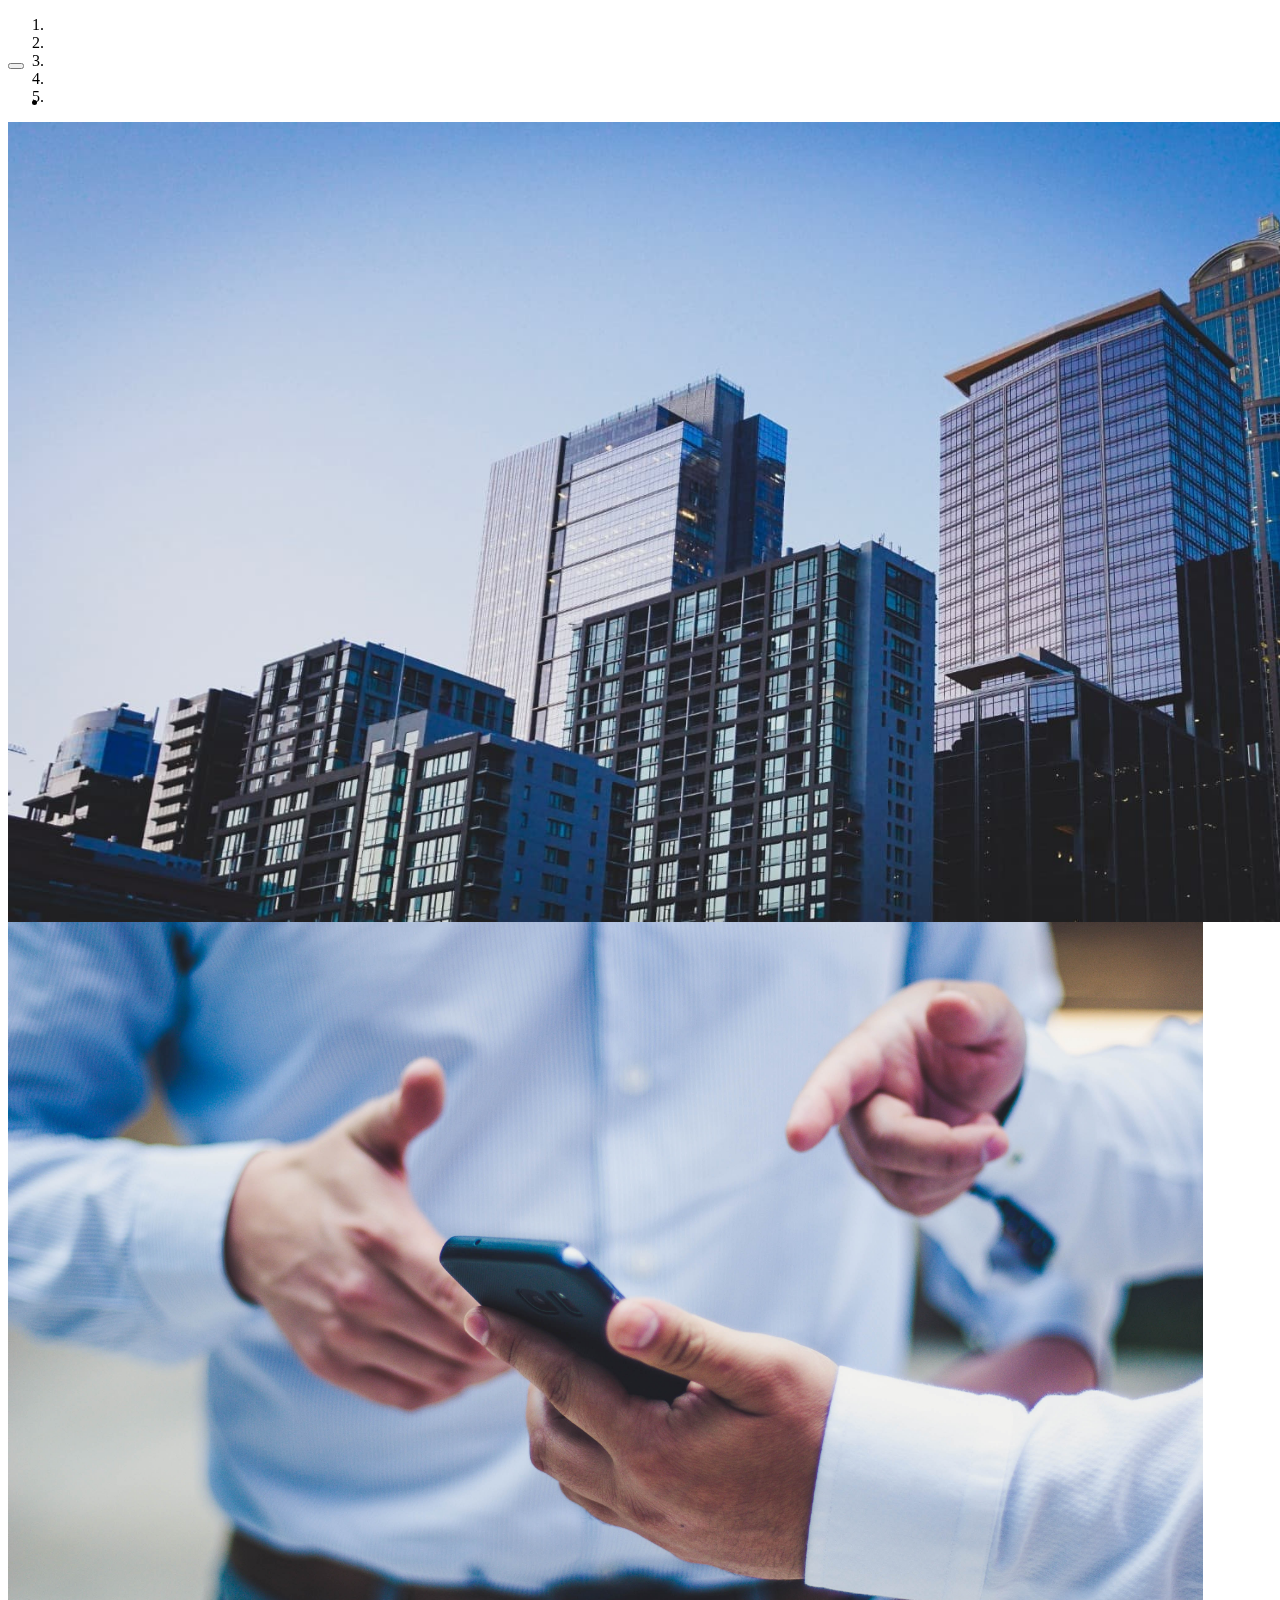
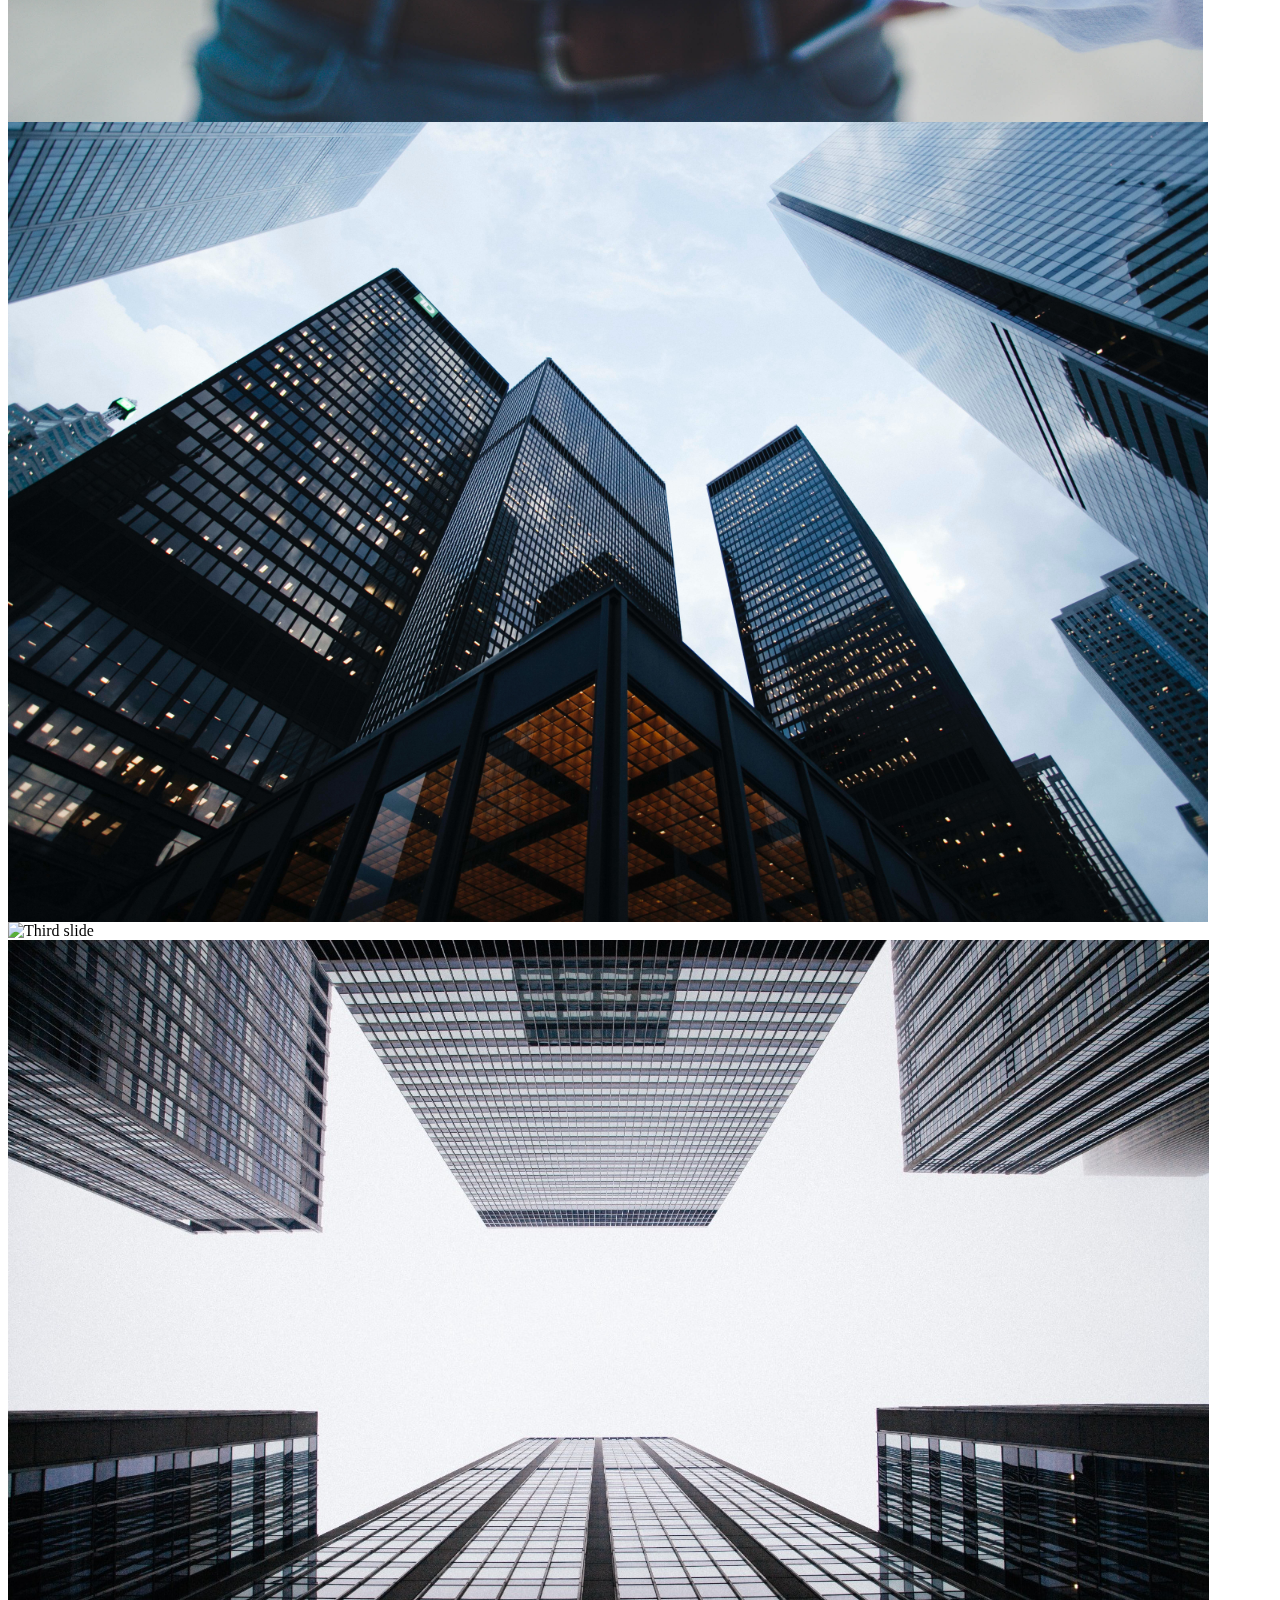
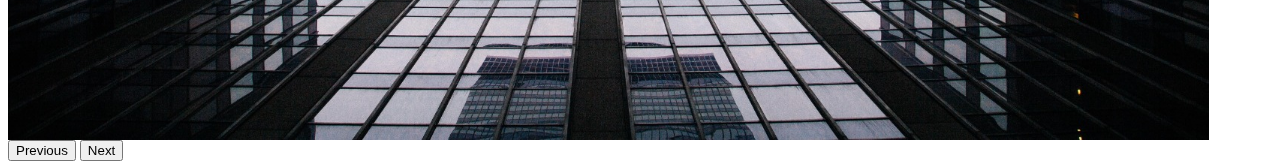
==== index.html @ b975d0b3 "go" ====
<html lang="en">
    <head>
        <meta charset="UTF-8">
        <title>Home</title>
        <!-- Bootstrap CSS-->
        <link href="https://cdn.jsdelivr.net/npm/bootstrap@5.1.3/dist/css/bootstrap.min.css" rel="stylesheet"
                integrity="sha384-1BmE4kWBq78iYhFldvKuhfTAU6auU8tT94WrHftjDbrCEXSU1oBoqyl2QvZ6jIW3" crossorigin="anonymous">
        <!-- Js-->
        <script type="module"  src=""></script>
        <!--SCSS -->
        <link rel="stylesheet" type="text/css" href="style.css"/>
    </head>
    <body>
        <nav class="navbar navbar-expand-xl mainNavbar">
          <button class="navbar-toggler navbar-dark" type="button" data-bs-toggle="collapse"
                  data-bs-target="#main-navigation" aria-controls="navbarToggleExternalContent"
                  aria-expanded="false" aria-label="Toggle navigation">
              <span class="navbar-toggler-icon"></span>
          </button>
          <div class="collapse navbar-collapse" id="main-navigation">
              <ul class="navbar-nav">
                <li class="nav-item">
                    <a class="nav-link" href="index.html">Accueil</a>
                </li>
                <li class="nav-item">
                    <a class="nav-link" href="team.html">À propos</a>
                </li>
                <li>
                    <a class="navbar-brand">
                        <img src="logo.png"/>
                    </a>
                </li>
                <li class="nav-item">
                    <a class="nav-link" href="immeuble.html">Nos services</a>
                </li>
                <!--<li class="nav-item">
                    <a class="nav-link" href="commerce.html">Commerces</a>
                </li>-->

                <li class="nav-item">
                    <a class="nav-link" href="contact.html">Nous joindre</a>
                </li>
              </ul>
          </div>
        </nav>

        <div id="Home-Carousel" class="carousel slide" data-bs-ride="carousel"  data-bs-touch="true">
            <h1 class="title">
                Gestion Immobilière<br> Eden
            </h1>
            <ol class="carousel-indicators">
                <li  data-bs-target="#Home-Carousel" data-bs-slide-to="0" class="active" aria-current="true" aria-label="Slide 1"></li>
                <li  data-bs-target="#Home-Carousel" data-bs-slide-to="1" aria-label="Slide 2" ></li>
                <li  data-bs-target="#Home-Carousel" data-bs-slide-to="2" aria-label="Slide 3"></li>
                <li  data-bs-target="#Home-Carousel" data-bs-slide-to="3" aria-label="Slide 4" ></li>
                <li  data-bs-target="#Home-Carousel" data-bs-slide-to="4" aria-label="Slide 5" ></li>
            </ol>
            <div class="carousel-inner">
                <div class="carousel-item active">
                    <img class="d-block w-100 slide_img" src="slide_1.jpg"  alt="Second slide">
                    <div class="carousel-caption">
                        <h5>Gestion Immobilière<br> Eden </h5>
                    </div>
                </div>
                <div class="carousel-item">
                    <img class="d-block w-100 slide_img" src="slide_2.jpg"  alt="Second slide">
                </div>
                <div class="carousel-item">
                    <img class="d-block w-100 slide_img" src="slide_3.jpg"  alt="Third slide">
                </div>
                <div class="carousel-item">
                    <img class="d-block w-100 slide_img" src="slide_4.jpg"  alt="Third slide">
                </div>
                <div class="carousel-item">
                    <img class="d-block w-100 slide_img" src="slide_5.jpeg"  alt="Third slide">
                </div>
            </div>
            <button class="carousel-control-prev" type="button" data-bs-target="#Home-Carousel" data-bs-slide="prev" data-mdb-ripple-color="gold">
                <span class="carousel-control-prev-icon" aria-hidden="true"></span>
                <span class="visually-hidden">Previous</span>
            </button>
            <button class="carousel-control-next " type="button" data-bs-target="#Home-Carousel" data-bs-slide="next" data-mdb-ripple-color="gold">
                <span class="carousel-control-next-icon" aria-hidden="true"></span>
                <span class="visually-hidden">Next</span>
            </button>
        </div>

        <div class="Description">
            <h1 class="header_description">Présentation</h1>
            <p1 class="Description_text">
                We are a team established in Montreal, Canada. The founding
                members are Amed, Shugufa and Jamal. Our goal
                is to deliver the funniest content and provide for you stylish merch
            </p1>
        </div>

        <div class="Latest_Merch">
                <h1 class="Latest_Merch_title">Nos derniers exploits</h1>
                <ul class="Latest_Merch_list">
                    <li class="Latest_Merch_container">
                        <img src="slide_1.jpg"/>
                        <p1 class="Latest_Merch_name">100 immeubles résidentielles<br></p1>
                        <p2 class="Latest_Merch_description">
                            On fait la gestion de plus d'une centaine d'immeubles
                        </p2>
                        <div class="Buy_now_container">
                            <a class="Buy_now" href="Merch.html">NOS RÉSIDENCES</a>
                        </div>
                    </li>
                    <li class="Latest_Merch_container">
                        <img src="slide_2.jpg"/>
                        <p1 class="Latest_Merch_name">Exploit 2<br></p1>
                        <p2 class="Latest_Merch_description">
                            Description
                        </p2>
                        <div class="Buy_now_container">
                            <a class="Buy_now" href="Merch.html">VOIR</a>
                        </div>
                    </li>
                    <li class="Latest_Merch_container">
                        <img src="slide_3.jpg"/>
                        <p1 class="Latest_Merch_name">Exploit 3<br></p1>
                        <p2 class="Latest_Merch_description">
                            Description<br>
                        </p2>
                        <div class="Buy_now_container">
                            <a class="Buy_now" href="Merch.html">NOS COMMERCES</a>
                        </div>
                    </li>
                </ul>
                <div class="See_more_container">
                    <a class="See_more" href="team.html">EN SAVOIR PLUS</a>
                </div>
        </div>



        <!--Scripts-->
        <!-- Ionic-Icons-->
        <script type="module" src="https://unpkg.com/ionicons@5.5.2/dist/ionicons/ionicons.esm.js"></script>
        <script nomodule src="https://unpkg.com/ionicons@5.5.2/dist/ionicons/ionicons.js"></script>
        <!-- JavaScript Bundle with Popper -->
        <script src="https://cdn.jsdelivr.net/npm/@popperjs/core@2.10.2/dist/umd/popper.min.js"
                integrity="sha384-7+zCNj/IqJ95wo16oMtfsKbZ9ccEh31eOz1HGyDuCQ6wgnyJNSYdrPa03rtR1zdB" crossorigin="anonymous"></script>
        <script src="https://cdn.jsdelivr.net/npm/bootstrap@5.1.3/dist/js/bootstrap.min.js"
                integrity="sha384-QJHtvGhmr9XOIpI6YVutG+2QOK9T+ZnN4kzFN1RtK3zEFEIsxhlmWl5/YESvpZ13" crossorigin="anonymous"></script>
        <script type="module"  src="Scroll.js"></script>
    </body>
</html>
---- style.css ----
body{
    background: white;
}



.mainNavbar{
    z-index: 9;
    margin-top: 5%;
    animation: fade 4s forwards;
}


.navbar-brand{
    padding-right: 2%;
    margin-left: 10%;
}



.navbar-brand img{
    height: 150px;
}

.mainNavbar a{
    color:white;
    font-size: 25px;
}

.navbar-nav > li{
  padding-left:20px;
  padding-right:20px;
  border-right: 1px solid white;
}

.navbar-nav{
    width: 100%;
}

.navbar-nav li{
    width:20% ;
    text-align: center;
}

.navbar-nav li:nth-child(3){
    width: 40%;
    border-right: 0;
}

.navbar-nav li:nth-child(1){
    height: 50px;
}

.navbar-nav li:nth-child(2){
    height: 50px;
}

.navbar-nav li:nth-child(4){
    height: 50px;
    border-left: 1px solid white;
}

.navbar-nav li:nth-child(5){
    height: 50px;
}




.sticky{
    position: sticky;
    /*background-image: linear-gradient(to bottom, orange,goldenrod);*/
    background-color: skyblue;
    top: 0;
    margin-top: 0;
    /*border-radius: 0 0 100px 100px;*/
    border-bottom: 2px solid grey;
}
.sticky a{
    color: white;
}

.sticky img{
    height: 80px;
}



/** carousel**/

#Home-Carousel{
  width:100%;
  top: 0;
  position: absolute;
}

.carousel-item img{
    max-height: 800px;
}
.carousel-caption h5{
    display: none;
    margin-bottom: 15%;
    color: white;
    font-size: 7vw;
    font-family:Palatino ;
}


.carousel-item{
    z-index: -2;
}


.title{
    color: white;
    font-size: 8vw;
    margin-left: 15%;
    top: 45%;
    font-family:Palatino ;
    z-index: -1;
    position: fixed;
    text-align: center;
}

.header_description {
    display: none;
    font-size: 50px;
    animation: 4s fade forwards;
    color: goldenrod;
}

@media screen and (max-width: 1000px) {
    .title{
        display: none;
    }
    .header_description{
        display: block;
    }
    .Latest_Merch{
    }
    .Description{
        padding-left: 5%;
        padding-right: 5%;
    }

    .carousel-caption h5{
        display: block;
    }


}

@keyframes titleAnimate {
    0%{
        font-size: 1px;
    }

    50% {
        font-size: 100px;
    }
    100% {
        font-size: 50px;
    }
}

.Description{
    color: black;
    background: rgba(255, 255, 255, 0);
    border-radius: 16px;
    box-shadow: 0 4px 30px rgba(0, 0, 0, 0.1);
    /**backdrop-filter: blur(1.5px);**/
    -webkit-backdrop-filter: blur(6.5px);
    /**border-right: 2px solid goldenrod;
    border-left: 2px solid goldenrod;
    border-bottom: 2px solid goldenrod;**/
    padding-left: 10%;
    padding-right: 10%;
    z-index: -9;
    text-align: center;
    font-size: 25px;
    margin-top: 72%;
    margin-left: 10%;
    margin-right: 10%;
}

@keyframes get_bigger {
    0%{
        font-size: 0px;
    }
    100%{
        font-size: 25px;
    }

}

.get_bigger{
    animation: get_bigger 2s forwards;
}

@keyframes MainTitle  {
    0%{
        color: black;
    }
    50%{
        opacity: 0;
    }

    100%{
        color: goldenrod;
        opacity: 1;
    }

}

.MainTitle{
    animation: MainTitle 2s forwards;
    position: absolute;
    top:110%;
}





.Latest_Merch{
    margin-top: 20%;
}

.Latest_Merch_title{
    font-size: 4vw;
    overflow: hidden; /* Ensures the content is not revealed until the animation */
    white-space: nowrap; /* Keeps the content on a single line */
    color: rgb(23, 39, 62);
    margin-left: 2%;
    border-right: .15em solid rgb(23, 39, 62);
    /*animation:
    typing 3.5s steps(40,end),
    blink-caret .75s step-end infinite;*/
    /*background-color: blue;*/
    width: max-content;
}

.typing{
    animation:
    typing 3.5s steps(50,end),
    blink-caret .75s step-end infinite;
}

@keyframes typing {
  from { width: 0 }
  to { width: 40% }
}

/* The typewriter cursor effect */
@keyframes blink-caret {
  from, to { border-color: transparent }
  50% { border-color: rgb(23, 39, 62); }
}

.Latest_Merch_list{
    list-style-type: none;
    margin-top: 5%;
    display: flex;
    padding-right: 5%;
    margin-left: 2%;
}

.Latest_Merch_container{
    text-align: center;
    width: 30%;
    margin-left: 5%;
    color: black;
    padding-top: 1%;
    background: rgba( 248, 248, 248, 0.05 );
    box-shadow: 0 4px 30px rgba(0, 0, 0, 0.1);
    backdrop-filter: blur( 0px );
    -webkit-backdrop-filter: blur( 0px );
    border-radius: 10px;
    border: 1px solid rgba( 255, 255, 255, 0.18 );
    transform: translateX(-400%);
}

.Latest_Merch_container_animate{
    animation: Latest_Merch_from_left 4s forwards;
}

.Latest_Merch_list li:nth-child(1){
    animation-delay: 4s;
}
.Latest_Merch_list li:nth-child(2){
    animation-delay: 2s;
}

@keyframes Latest_Merch_from_left {
    0%{
        transform: translateX(-400%);
    }
    100%{
        transform: translateX(0);
    }

}

.Latest_Merch_container img{
    height: 250px;
    width: 200px;
    display: block;
    margin: 0 auto;
    mix-blend-mode: multiply;
    padding-bottom: 2%;
}

.See_more_container{
    margin-top: 5%;
    padding-bottom: 5%;/*to remove*/
}


.See_more{
    margin-left: 40%;
    font-size: 30px;
    text-decoration: none;
    background-color: white;
    color: goldenrod;
    border: solid 2px goldenrod;
    padding-top: 1%;
    padding-bottom: 1%;
    padding-right: 2%;
    padding-left: 2%;
    border-radius: 30px;
}


.See_more:hover{
    background-color: goldenrod;
    color: black;
}

.Latest_Merch_name{
    padding-bottom: 5%;
    font-size: 24px;
    color: goldenrod;
}

.Buy_now_container{
    margin-top: 2%;
    padding-bottom: 5%;
}


.Buy_now{
    text-decoration: none;
    background-color: white;
    color: goldenrod;
    border: solid 2px goldenrod;
    padding-top: 1%;
    padding-bottom: 1%;
    padding-right: 2%;
    padding-left: 2%;
    border-radius: 30px;
}


.Buy_now:hover{
    background-color: goldenrod;
    color: black;
}








/**Contact**/

.contact_background{
    background-image: url("contact_us.png");
    height: 600px;
    background-size:100% 100%;
}


#contact_title{
    /*font-size: 60px;*/
    font-size: 4vw;
    color: white;
    text-align: center;
    margin-top: 7.5%;
    animation: linear 4s Contact_title_animate;
}

.contact_info{
    padding-left: 10%;
    padding-top: 2%;
    display: flex;
    background-color: white;

}

.contact_info h1{
    font-size: 35px;
}

#infos_left{
    float: left;
}


.Email_Form{
}

#General_info{
    margin-top: 5%;

}

#General_info th{
    font-size: 12px;
}
#schedule{
    border-collapse: separate;
}

#schedule caption{
    font-size: 30px;
    caption-side: top;
    color: black;
}


#infos_right{
    margin-left: 5%;
    animation: forwards 3s fade;
}

#google_map{
}

.Email_Form label input{
    width: 450px;
}

#contact_button{
    background-color: deepskyblue;
    color: white;
    border: none;
    padding: 5px;
    width: 200px;
}

#contact_button:hover{
    background-color: skyblue;
    color: black;
    border:solid 1px blue
}

#l1{
    animation: 1s linear comeFromLeft;
}

#l2{
    animation: 1.5s linear comeFromLeft;
}

#l3{
    animation: 2s linear comeFromLeft;
}

#l4{
    animation: 2.5s linear comeFromLeft;
}

#l5{
    animation: 3s linear comeFromLeft;
}



@media screen and (max-width: 1300px){
    .contact_info{
        display: block;
        padding-left: 5%;
    }

    .contact_background{
        height: 400px;
    }
    #contact_title{
        /*font-size: 40px;*/
    }
    #infos_right{
        margin-left: 0;
    }

    #infos_left{
        padding-right: 2%;
    }

    #google_map{
        width:450px;
    }
}

/**A propos**/

.team_background{
    background-image: url("team_pic.png");
    height: 600px;
    background-size:100% 100%;
    position: absolute;
    top: 0;
    width: 100%;
}

#team_title{
    font-size: 60px;
    color: white;
    text-align: center;
    margin-top: 20%;
}


.team_main_nav a{
    color: black;
}

.team_main_nav li{
    border-right: 1px solid black;
}

#about_nav{
    width: 100%;
    margin-top: 32%;
}

#team_side_nav{
    list-style-type: none;
    display: flex;
    padding-left: 0;
    margin-left: 15%;
}

#team_side_nav li{
    font-size: 25px;
    text-align: center;
    border-bottom: 1px solid grey ;
    padding-left: 5%;
    padding-right: 5%;
    padding-bottom: 2%;
    cursor: pointer;

}

#team_side_nav li:first-child{
    margin-left: 0;
}



#team_side_nav li:hover{
    border-bottom: goldenrod 1px solid;
    color: goldenrod;
}

#about_content{
    padding-left: 20%;
    padding-right: 10%;
    margin-top: 5%;
    font-size: 25px;
}

#about_content h1{
    font-size: 45px;
    padding-bottom: 2%;
    color: rgb(23, 39, 62);
}

#Mission{
    padding-bottom: 5%;
}

#Objectifs {
    padding-bottom: 5%;
}

#Exploits{
    padding-bottom: 5%;
}

#Member_list {
    display: flex;
    list-style-type: none;
    padding-left: 0;
}

#Member_list li {
    margin-left: 5%;
    text-align: center;
    opacity: 0;
}

#Member_list li img {
    height: 400px;
    width: 250px;
    display: block;
    margin: 0 auto;
}

#Member_list li p1 {
    color: black;
    font-size: 20px;
}

#Member_list li:first-child {
    /*animation: fade forwards 4s;*/
    /*animation-delay: 1s;*/
}

#Member_list li:nth-child(2) {
    /*animation: fade forwards 4s;*/
    animation-delay: 1s;
}

#Member_list li:nth-child(3) {
    /*animation: fade forwards 4s;*/
    animation-delay: 2s;
}


#Member_title {
    text-align: center;
    color: goldenrod;
    padding-bottom: 5%;
    font-size: 5vw;
}

@media screen and (max-width: 1000px) {
    .team_background{
        height: 400px;
    }
    #about_nav{
        margin-top: 40%;
    }

    #team_side_nav{
        margin-left: 2%;
    }

    #about_content{
        padding-left: 2%;
    }

    #Member_list {
        display: grid;
        margin-left: 0;
    }
    #Member_list li {
        text-align: center;
        margin-left: 0;
        padding-bottom: 5%;
        padding-right: 10%;
    }
    #Member_list li:first-child {
        grid-row: 1;
    }
    #Member_list li:nth-child(2) {
        grid-row: 1;
    }
    #Member_list li:nth-child(3) {
        grid-row: 1;
    }
    #Member_list li img {
        width: 250px;
        height: 400px;
    }
}

/*#Member_list li:first-child img:hover {
  box-shadow: blue 0px 0px 22px 4px;
}

#Member_list li:nth-child(2) img:hover {
    box-shadow: goldenrod 0px 0px 22px 4px;
}

#Member_list li:nth-child(3) img:hover {
  box-shadow: red 0px 0px 22px 4px;
}*/


/**Animation**/

@keyframes comeFromLeft {
      0% {
      transform: translate(-100%);   }
      100% {
        transform: translate(0);   }
}

@keyframes fade{
    0%{
        opacity: 0;
    }
    100%{
        opacity: 100%;
    }
}

.fade{
    animation: fade forwards 4s;
}

@keyframes Contact_title_animate {
    0%{
        font-size: 30vw;
    }
    100%{
        font-size: 4vw;
    }

}
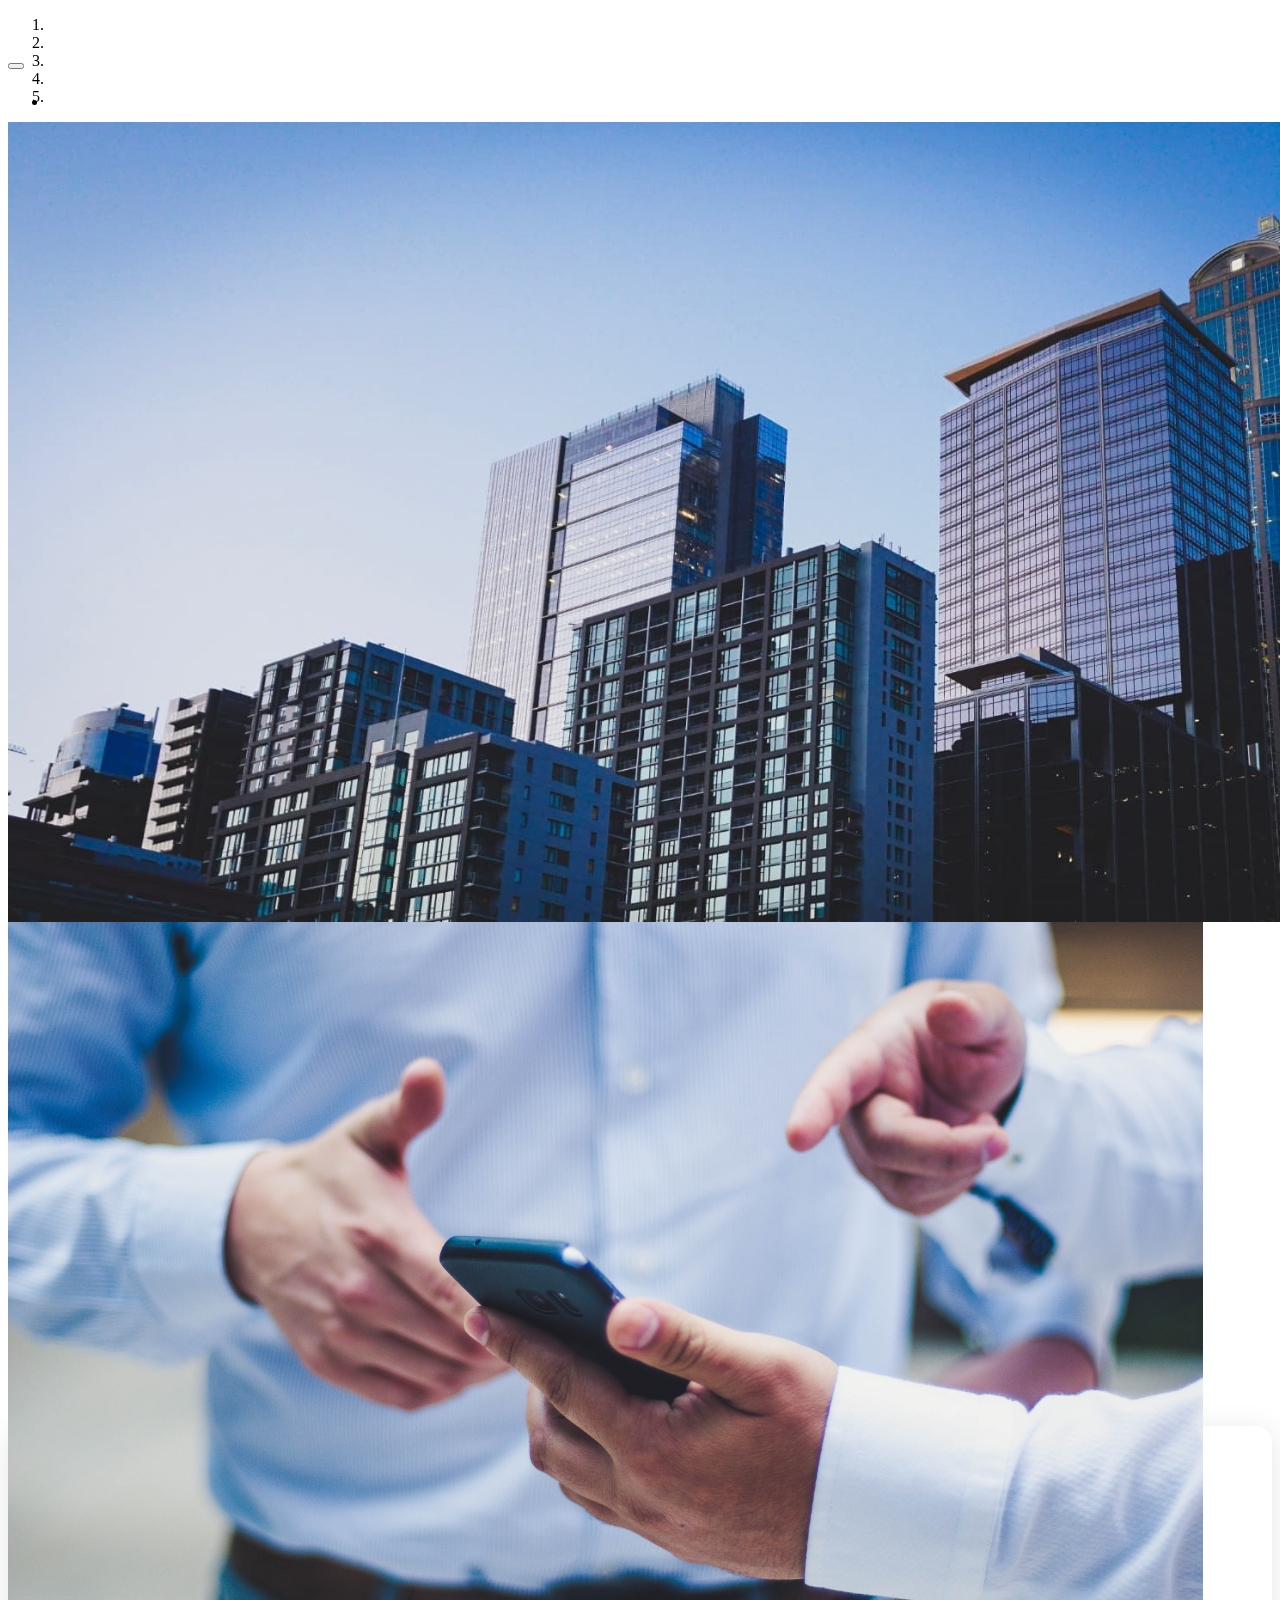
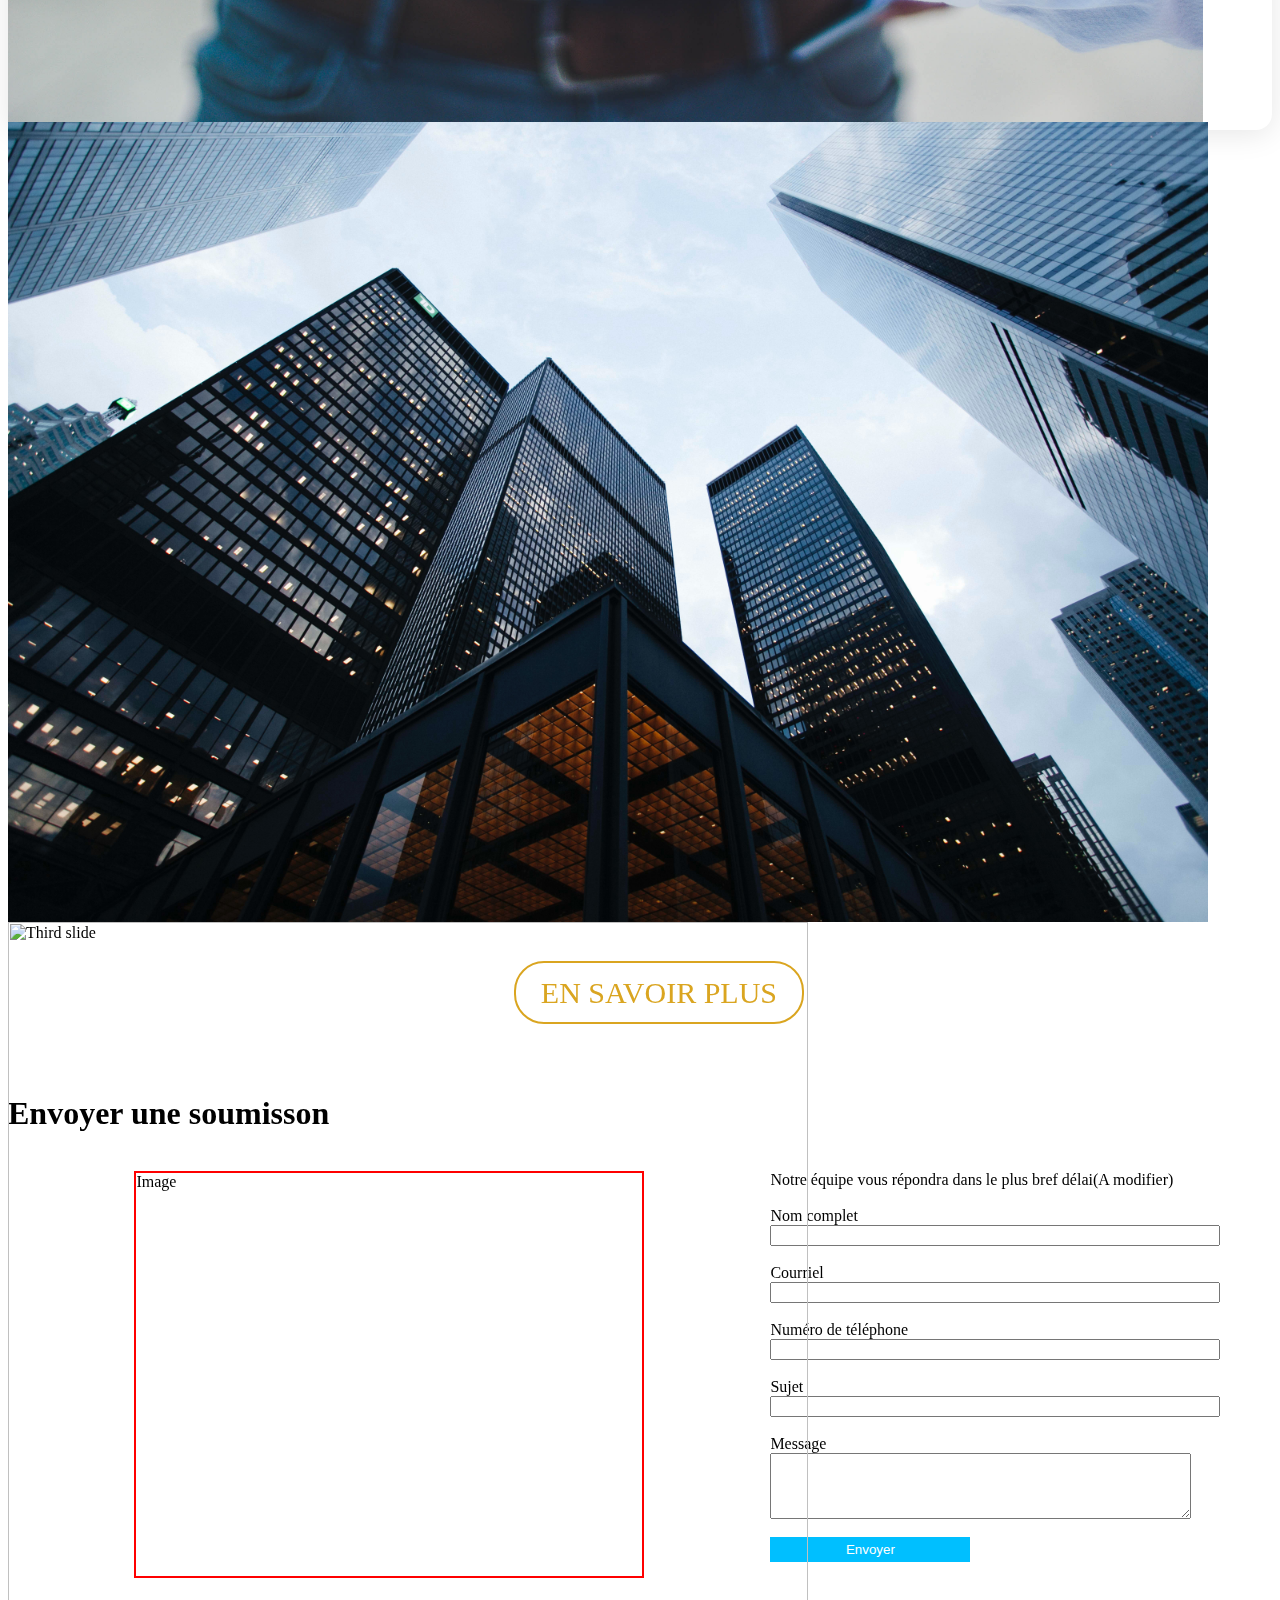
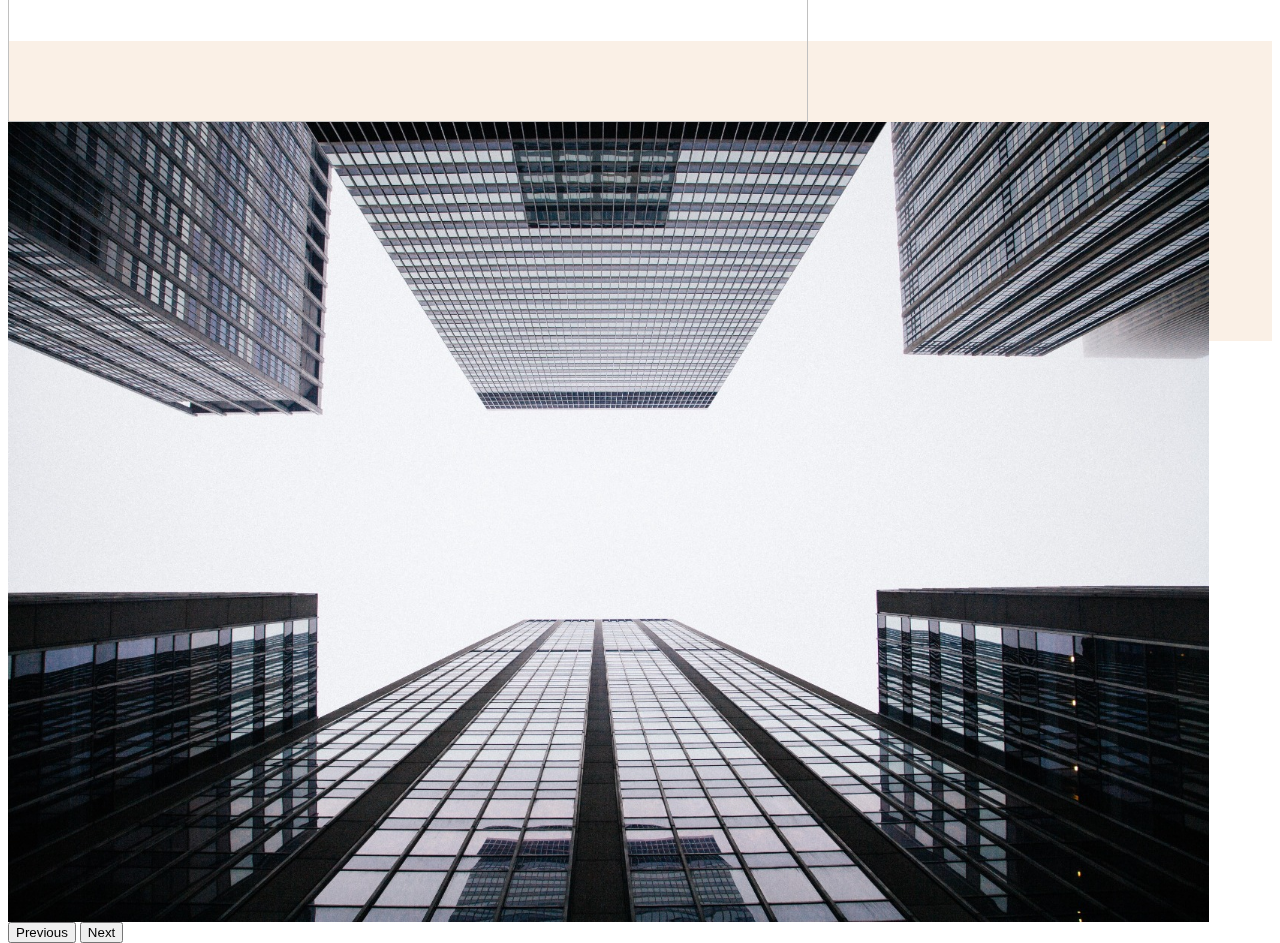
==== commit ce6acfb4: "ckij" ====
--- a/index.html
+++ b/index.html
@@ -7,11 +7,12 @@
                 integrity="sha384-1BmE4kWBq78iYhFldvKuhfTAU6auU8tT94WrHftjDbrCEXSU1oBoqyl2QvZ6jIW3" crossorigin="anonymous">
         <!-- Js-->
         <script type="module"  src=""></script>
-        <!--SCSS -->
+        <!--CSS -->
         <link rel="stylesheet" type="text/css" href="style.css"/>
+        <link rel="stylesheet" href="https://cdnjs.cloudflare.com/ajax/libs/font-awesome/4.7.0/css/font-awesome.min.css">
     </head>
     <body>
-        <nav class="navbar navbar-expand-xl mainNavbar">
+        <nav class="navbar navbar-expand-md  mainNavbar">
           <button class="navbar-toggler navbar-dark" type="button" data-bs-toggle="collapse"
                   data-bs-target="#main-navigation" aria-controls="navbarToggleExternalContent"
                   aria-expanded="false" aria-label="Toggle navigation">
@@ -31,8 +32,18 @@
                     </a>
                 </li>
                 <li class="nav-item">
-                    <a class="nav-link" href="immeuble.html">Nos services</a>
+                    <div class="dropdown">
+                        <button class="dropbtn" onclick="myFunction()"> Nos Services
+                          <i class="fa fa-caret-down"></i>
+                        </button>
+                        <div class="dropdown-content" id="myDropdown">
+                          <a href="">Courtage immobilière</a>
+                          <a href="">Gestion immobilière</a>
+                          <a href="">Construction et rénovation</a>
+                        </div>
+                    </div>
                 </li>
+
                 <!--<li class="nav-item">
                     <a class="nav-link" href="commerce.html">Commerces</a>
                 </li>-->
@@ -85,52 +96,66 @@
             </button>
         </div>
 
-        <div class="Description">
-            <h1 class="header_description">Présentation</h1>
-            <p1 class="Description_text">
+        <div class="Keyword_container">
+            <!--<h1 class="header_description">GESTION EDEN</h1>-->
+            <!--<p1 class="Description_text">
                 We are a team established in Montreal, Canada. The founding
                 members are Amed, Shugufa and Jamal. Our goal
                 is to deliver the funniest content and provide for you stylish merch
-            </p1>
+            </p1>-->
+            <ul class="Keyword_list">
+                    <li class="Keyword_element">
+                        <img src="slide_1.jpg"/>
+                        <p1 class="Keyword_name">Mot clé 1<br></p1>
+                    </li>
+                    <li class="Keyword_element">
+                        <img src="slide_2.jpg"/>
+                        <p1 class="Keyword_name">Mot clé 2<br></p1>
+                    </li>
+                    <li class="Keyword_element">
+                        <img src="slide_3.jpg"/>
+                        <p1 class="Keyword_name">Mot clé 3<br></p1>
+                    </li>
+                </ul>
         </div>
 
-        <div class="Latest_Merch">
-                <h1 class="Latest_Merch_title">Nos derniers exploits</h1>
-                <ul class="Latest_Merch_list">
-                    <li class="Latest_Merch_container">
-                        <img src="slide_1.jpg"/>
-                        <p1 class="Latest_Merch_name">100 immeubles résidentielles<br></p1>
-                        <p2 class="Latest_Merch_description">
-                            On fait la gestion de plus d'une centaine d'immeubles
-                        </p2>
-                        <div class="Buy_now_container">
-                            <a class="Buy_now" href="Merch.html">NOS RÉSIDENCES</a>
-                        </div>
-                    </li>
-                    <li class="Latest_Merch_container">
-                        <img src="slide_2.jpg"/>
-                        <p1 class="Latest_Merch_name">Exploit 2<br></p1>
-                        <p2 class="Latest_Merch_description">
-                            Description
-                        </p2>
-                        <div class="Buy_now_container">
-                            <a class="Buy_now" href="Merch.html">VOIR</a>
-                        </div>
-                    </li>
-                    <li class="Latest_Merch_container">
-                        <img src="slide_3.jpg"/>
-                        <p1 class="Latest_Merch_name">Exploit 3<br></p1>
-                        <p2 class="Latest_Merch_description">
-                            Description<br>
-                        </p2>
-                        <div class="Buy_now_container">
-                            <a class="Buy_now" href="Merch.html">NOS COMMERCES</a>
-                        </div>
-                    </li>
-                </ul>
-                <div class="See_more_container">
-                    <a class="See_more" href="team.html">EN SAVOIR PLUS</a>
-                </div>
+        <div class="Organisation_container">
+            <h1 class="Org_title">Notre organisation</h1>
+            <canvas id="schema_org">
+            <script src="schema.js"></script>
+
+            </canvas>
+        </div>
+        <div class="See_more_container">
+            <a class="See_more" href="team.html">EN SAVOIR PLUS</a>
+        </div>
+
+        <h1>Envoyer une soumisson</h1><br>
+
+        <div class="Soumission_email">
+            <div class="Soumission_description">
+                <p1>Image</p1>
+
+            </div>
+            <div class="Soumission_Form">
+            <p1>Notre équipe vous répondra dans le plus bref délai(A modifier)</p1><br/><br/>
+                <form action="/contact"  method="POST">
+                    <input id="csrf_token" name="csrf_token" type="hidden" value="ImEzMWEyMmZmZTc4ZTRmY2QwM2JlNzc2ODE4MDcyN2E1NjQ1YjA1MDQi.Yqdp_w.owo2Vp3U1tktyk_MFoISTNK32K8">
+                    <label class="contact_form" >Nom complet<br> <input type="text" name="Name"/></label><br/><br/>
+                    <label class="contact_form" >Courriel<br> <input  type="email" name="Email"/></label><br/><br/>
+                    <label class="contact_form" >Numéro de téléphone<br> <input id="tel_input" type="tel" name="Telephone"/></label><br/><br/>
+                    <label class="contact_form" >Sujet<br> <input  type="text" name="Name"/></label><br/><br/>
+                    <label class="contact_form" > Message<br> <textarea name="Message" rows="4" cols="50" maxlength="1000"></textarea></label><br/><br/>
+                    <button id="contact_button"  onclick="sendData()" type="submit">Envoyer</button>
+                </form>
+            </div>
+        </div>
+
+
+
+
+        <div class="footer">
+
         </div>
 
 
@@ -145,5 +170,22 @@
         <script src="https://cdn.jsdelivr.net/npm/bootstrap@5.1.3/dist/js/bootstrap.min.js"
                 integrity="sha384-QJHtvGhmr9XOIpI6YVutG+2QOK9T+ZnN4kzFN1RtK3zEFEIsxhlmWl5/YESvpZ13" crossorigin="anonymous"></script>
         <script type="module"  src="Scroll.js"></script>
+        <script>
+            /* When the user clicks on the button,
+            toggle between hiding and showing the dropdown content */
+            function myFunction() {
+              document.getElementById("myDropdown").classList.add("show");
+            }
+
+            // Close the dropdown if the user clicks outside of it
+            window.onclick = function(e) {
+              if (!e.target.matches('.dropbtn')) {
+              var myDropdown = document.getElementById("myDropdown");
+                if (myDropdown.classList.contains('show')) {
+                  myDropdown.classList.remove('show');
+                }
+              }
+            }
+        </script>
     </body>
-</html>+</html>
--- a/style.css
+++ b/style.css
@@ -15,12 +15,13 @@
 .navbar-brand{
     padding-right: 2%;
     margin-left: 10%;
+    padding-top: 25%;
 }
 
 
 
 .navbar-brand img{
-    height: 150px;
+    height: 225px;
 }
 
 .mainNavbar a{
@@ -67,14 +68,66 @@
 
 
 
-
-.sticky{
+/*Dropdown services*/
+
+.dropdown {
+    float: left;
+}
+
+.dropbtn {
+  cursor: pointer;
+  font-size: 25px;
+  border: none;
+  outline: none;
+  color: white;
+  font-family: inherit;
+  padding: 14px 16px;
+  background: none;
+  margin: 0;
+
+}
+
+.dropdown:hover .dropbtn, .dropbtn:focus {
+  background-color: red;
+}
+
+.dropdown-content {
+  display: none;
+  position: absolute;
+  background-color: #f9f9f9;
+  min-width: 160px;
+  box-shadow: 0px 8px 16px 0px rgba(0,0,0,0.2);
+  z-index: 4;
+}
+
+.dropdown-content a {
+  float: none;
+  color: black;
+  padding: 16px 16px;
+  text-decoration: none;
+  display: block;
+  text-align: left;
+  border: 4px solid yellowgreen;
+  font-size: 16px;
+}
+
+.dropdown-content a:hover {
+  background-color: mediumvioletred;
+}
+
+.show {
+  display: block;
+}
+
+
+
+/*.sticky{
     position: sticky;
-    /*background-image: linear-gradient(to bottom, orange,goldenrod);*/
+    /*background-image: linear-gradient(to bottom, orange,goldenrod);
     background-color: skyblue;
     top: 0;
     margin-top: 0;
-    /*border-radius: 0 0 100px 100px;*/
+    /*border-radius: 0 0 100px 100px;
     border-bottom: 2px solid grey;
 }
 .sticky a{
@@ -83,7 +136,7 @@
 
 .sticky img{
     height: 80px;
-}
+}*/
 
 
 
@@ -96,7 +149,8 @@
 }
 
 .carousel-item img{
-    max-height: 800px;
+    /*max-height: 800px;*/
+    height: 800px;
 }
 .carousel-caption h5{
     display: none;
@@ -130,26 +184,6 @@
     color: goldenrod;
 }
 
-@media screen and (max-width: 1000px) {
-    .title{
-        display: none;
-    }
-    .header_description{
-        display: block;
-    }
-    .Latest_Merch{
-    }
-    .Description{
-        padding-left: 5%;
-        padding-right: 5%;
-    }
-
-    .carousel-caption h5{
-        display: block;
-    }
-
-
-}
 
 @keyframes titleAnimate {
     0%{
@@ -164,7 +198,7 @@
     }
 }
 
-.Description{
+.Keyword_container{
     color: black;
     background: rgba(255, 255, 255, 0);
     border-radius: 16px;
@@ -174,29 +208,14 @@
     /**border-right: 2px solid goldenrod;
     border-left: 2px solid goldenrod;
     border-bottom: 2px solid goldenrod;**/
-    padding-left: 10%;
-    padding-right: 10%;
     z-index: -9;
     text-align: center;
     font-size: 25px;
     margin-top: 72%;
-    margin-left: 10%;
-    margin-right: 10%;
-}
-
-@keyframes get_bigger {
-    0%{
-        font-size: 0px;
-    }
-    100%{
-        font-size: 25px;
-    }
-
-}
-
-.get_bigger{
-    animation: get_bigger 2s forwards;
-}
+    /*margin-left: 10%;
+    margin-right: 10%;*/
+}
+
 
 @keyframes MainTitle  {
     0%{
@@ -223,11 +242,11 @@
 
 
 
-.Latest_Merch{
-    margin-top: 20%;
-}
-
-.Latest_Merch_title{
+.Organisation_container{
+    margin-top: 10%;
+}
+
+.Org_title{
     font-size: 4vw;
     overflow: hidden; /* Ensures the content is not revealed until the animation */
     white-space: nowrap; /* Keeps the content on a single line */
@@ -249,7 +268,7 @@
 
 @keyframes typing {
   from { width: 0 }
-  to { width: 40% }
+  to { width: 35% }
 }
 
 /* The typewriter cursor effect */
@@ -258,7 +277,7 @@
   50% { border-color: rgb(23, 39, 62); }
 }
 
-.Latest_Merch_list{
+.Keyword_list{
     list-style-type: none;
     margin-top: 5%;
     display: flex;
@@ -266,7 +285,7 @@
     margin-left: 2%;
 }
 
-.Latest_Merch_container{
+.Keyword_element{
     text-align: center;
     width: 30%;
     margin-left: 5%;
@@ -281,18 +300,18 @@
     transform: translateX(-400%);
 }
 
-.Latest_Merch_container_animate{
-    animation: Latest_Merch_from_left 4s forwards;
-}
-
-.Latest_Merch_list li:nth-child(1){
+.Keyword_element_animate{
+    animation: Keyword_from_left 4s forwards;
+}
+
+.Keyword_list li:nth-child(1){
     animation-delay: 4s;
 }
-.Latest_Merch_list li:nth-child(2){
+.Keyword_list li:nth-child(2){
     animation-delay: 2s;
 }
 
-@keyframes Latest_Merch_from_left {
+@keyframes Keyword_from_left {
     0%{
         transform: translateX(-400%);
     }
@@ -302,7 +321,7 @@
 
 }
 
-.Latest_Merch_container img{
+.Keyword_element img{
     height: 250px;
     width: 200px;
     display: block;
@@ -337,9 +356,9 @@
     color: black;
 }
 
-.Latest_Merch_name{
+.Keyword_name{
     padding-bottom: 5%;
-    font-size: 24px;
+    font-size: 30px;
     color: goldenrod;
 }
 
@@ -369,8 +388,78 @@
 
 
 
-
-
+@media screen and (max-width: 1000px) {
+    .title{
+        display: none;
+    }
+    .header_description{
+        display: block;
+    }
+    .Keyword{
+    }
+    .Description{
+        padding-left: 5%;
+        padding-right: 5%;
+    }
+
+    .carousel-caption h5{
+        display: block;
+    }
+
+    .carousel-item img{
+        height: 600px;
+    }
+
+    .Keyword_container{
+        margin-top: 50%;
+    }
+
+
+}
+
+.Organisation_container{
+    
+}
+
+#schema_org{
+    /*border: 1px solid black;*/
+    margin-left: 10%;
+    width: 80%;
+    height: 500px;
+    margin-top: 5%;
+    background-image:url("canvas_background.gif");
+    background-size: 100% 100%;
+
+}
+
+/**Soumission**/
+.Soumission_email{
+    display: flex;
+    padding-bottom: 5%;
+}
+
+.Soumission_description{
+    float: left;
+    border: 2px solid red;
+    width: 40%;
+    margin-left: 10%;
+}
+
+
+
+.Soumission_Form{
+    margin-left: 10%;
+}
+
+
+.Soumission_Form label input{
+    width: 450px;
+}
+
+.footer{
+    height: 300px;
+    background-color: linen;
+}
 
 
 
@@ -418,7 +507,7 @@
 }
 
 #General_info th{
-    font-size: 12px;
+    font-size: 20px;
 }
 #schedule{
     border-collapse: separate;
@@ -721,4 +810,4 @@
         font-size: 4vw;
     }
 
-}+}
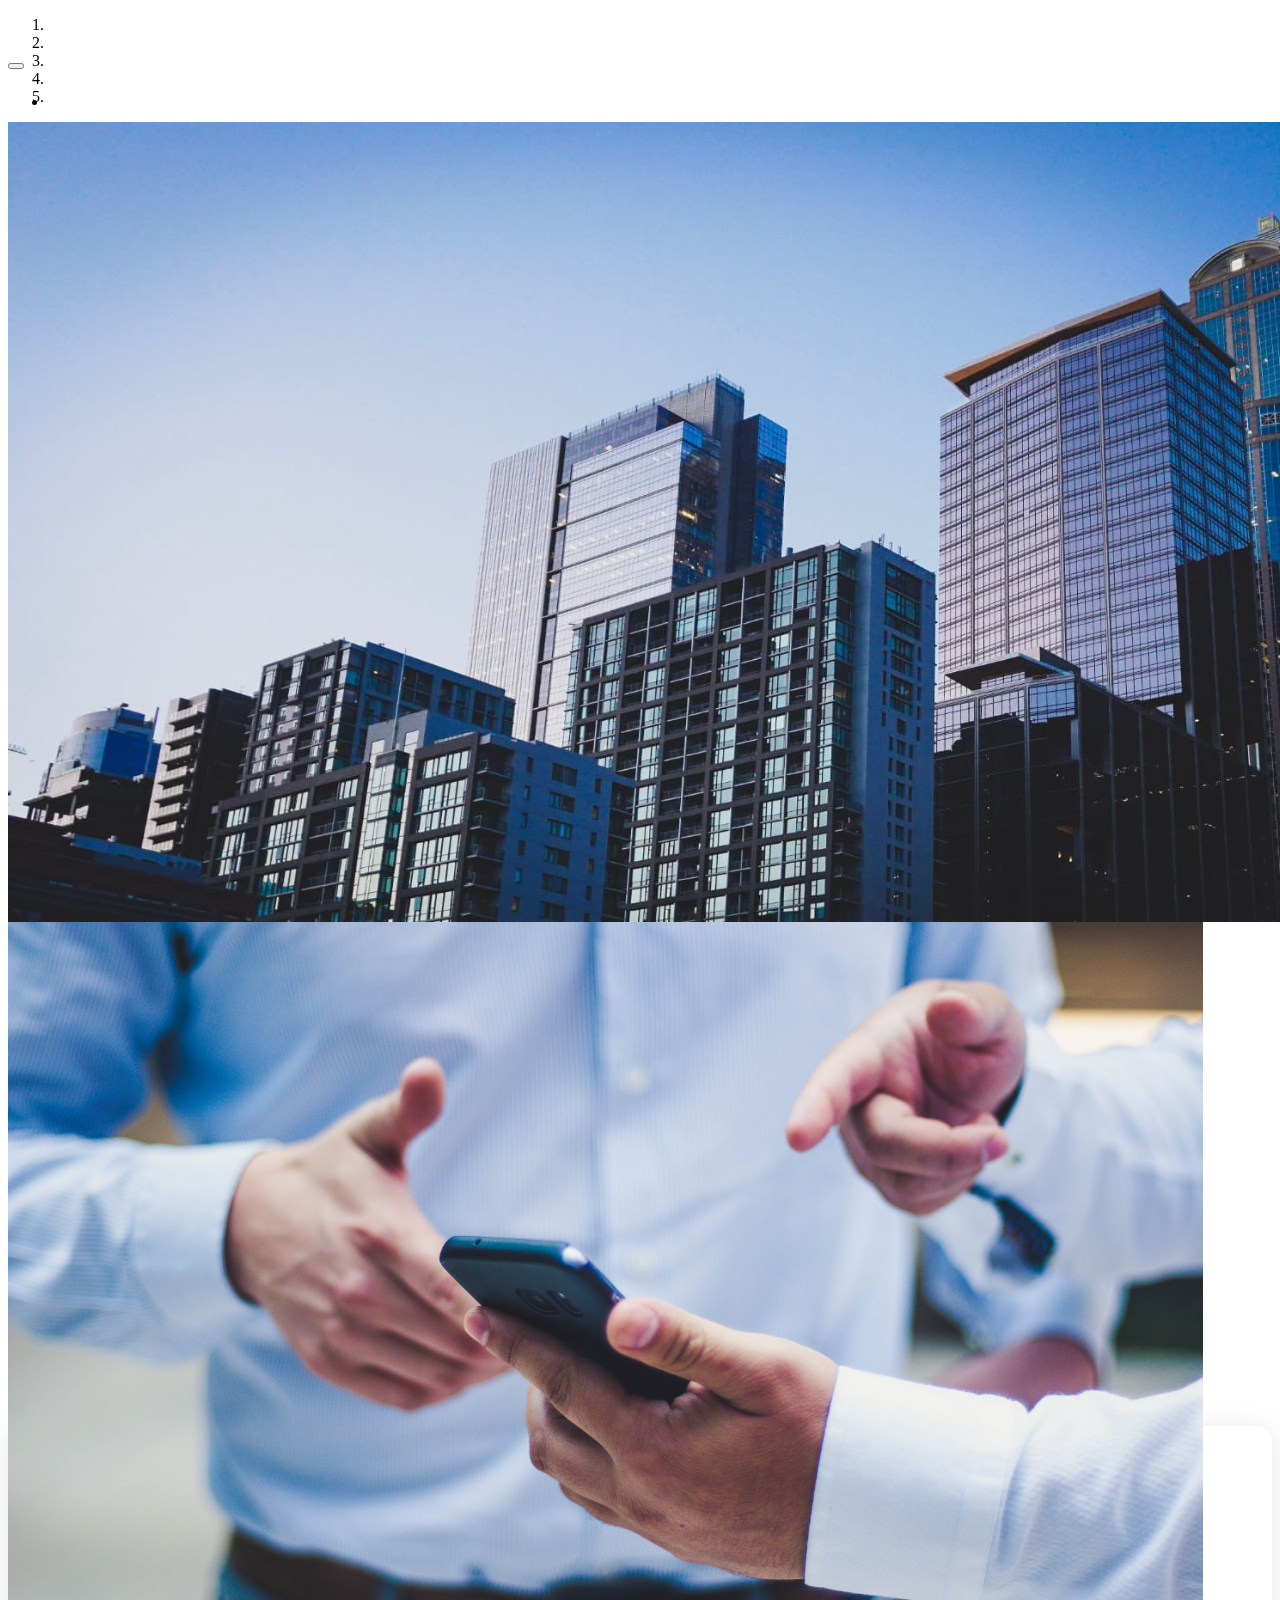
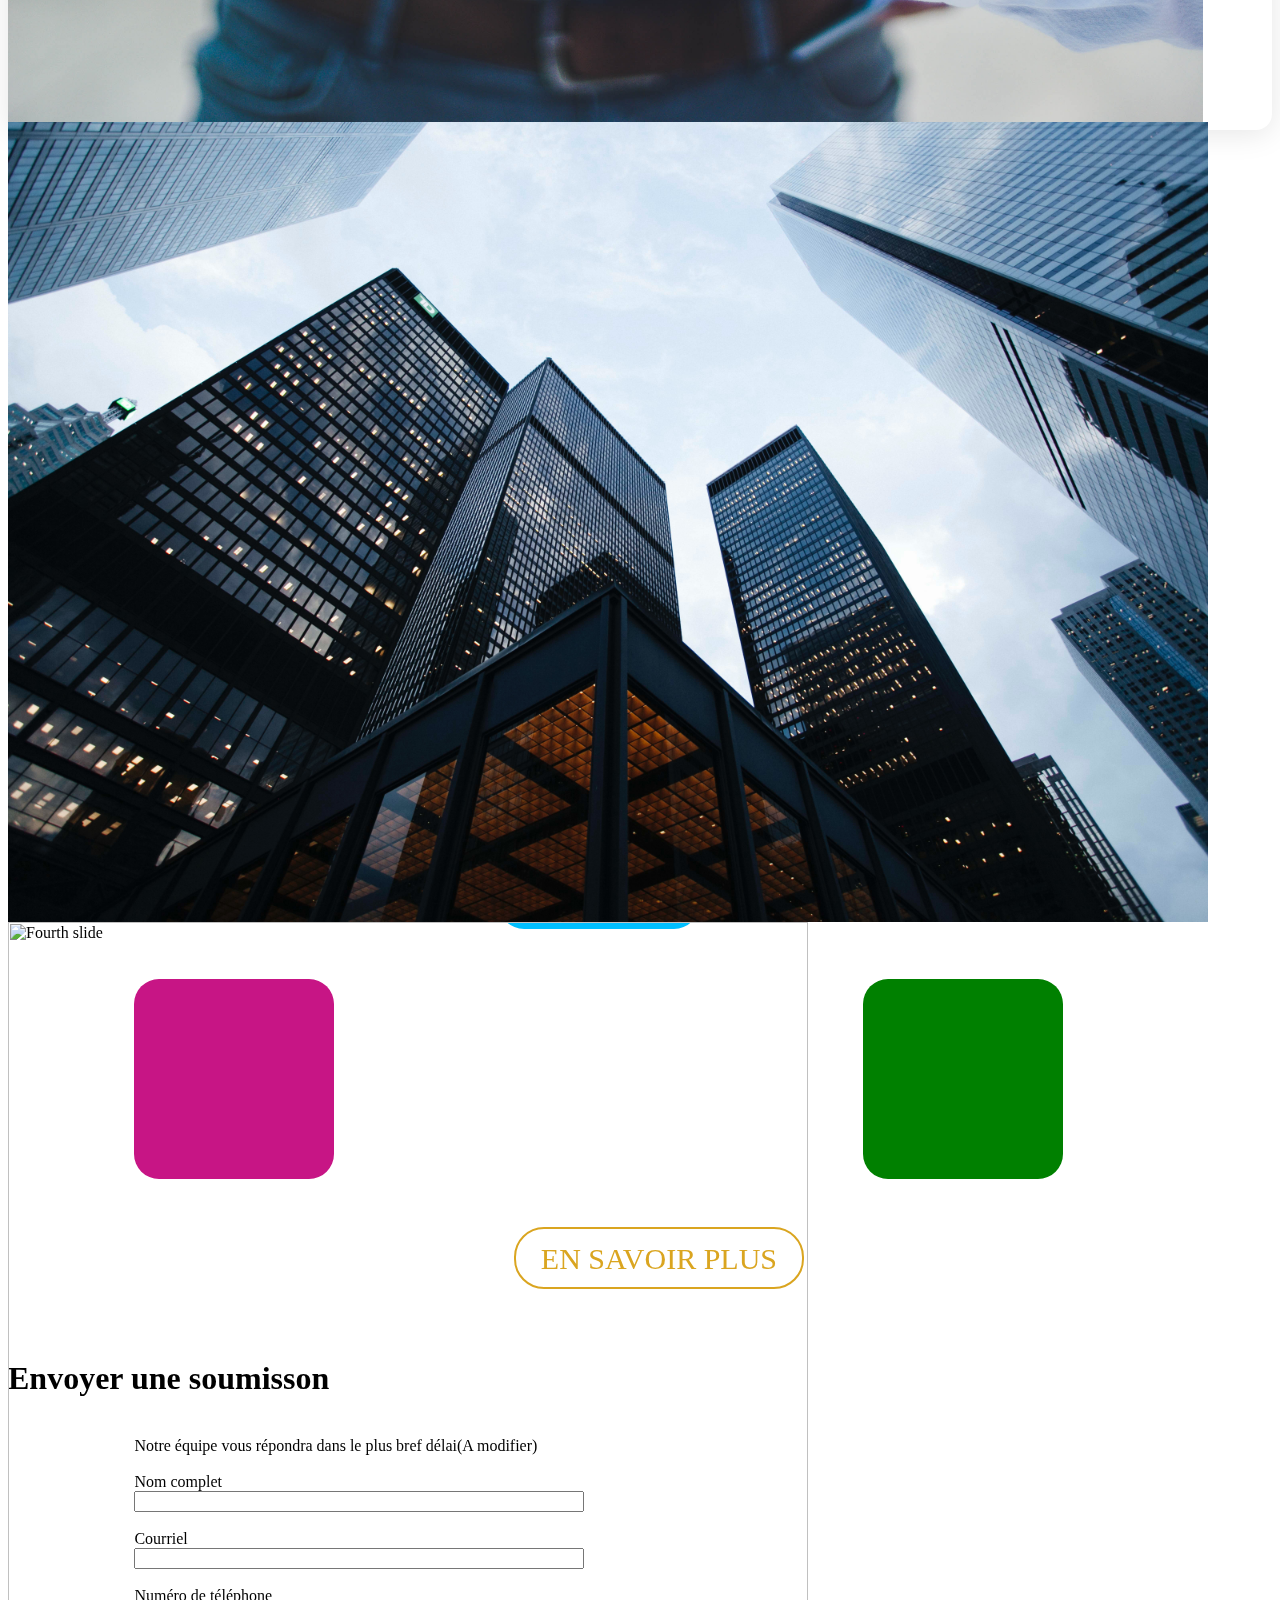
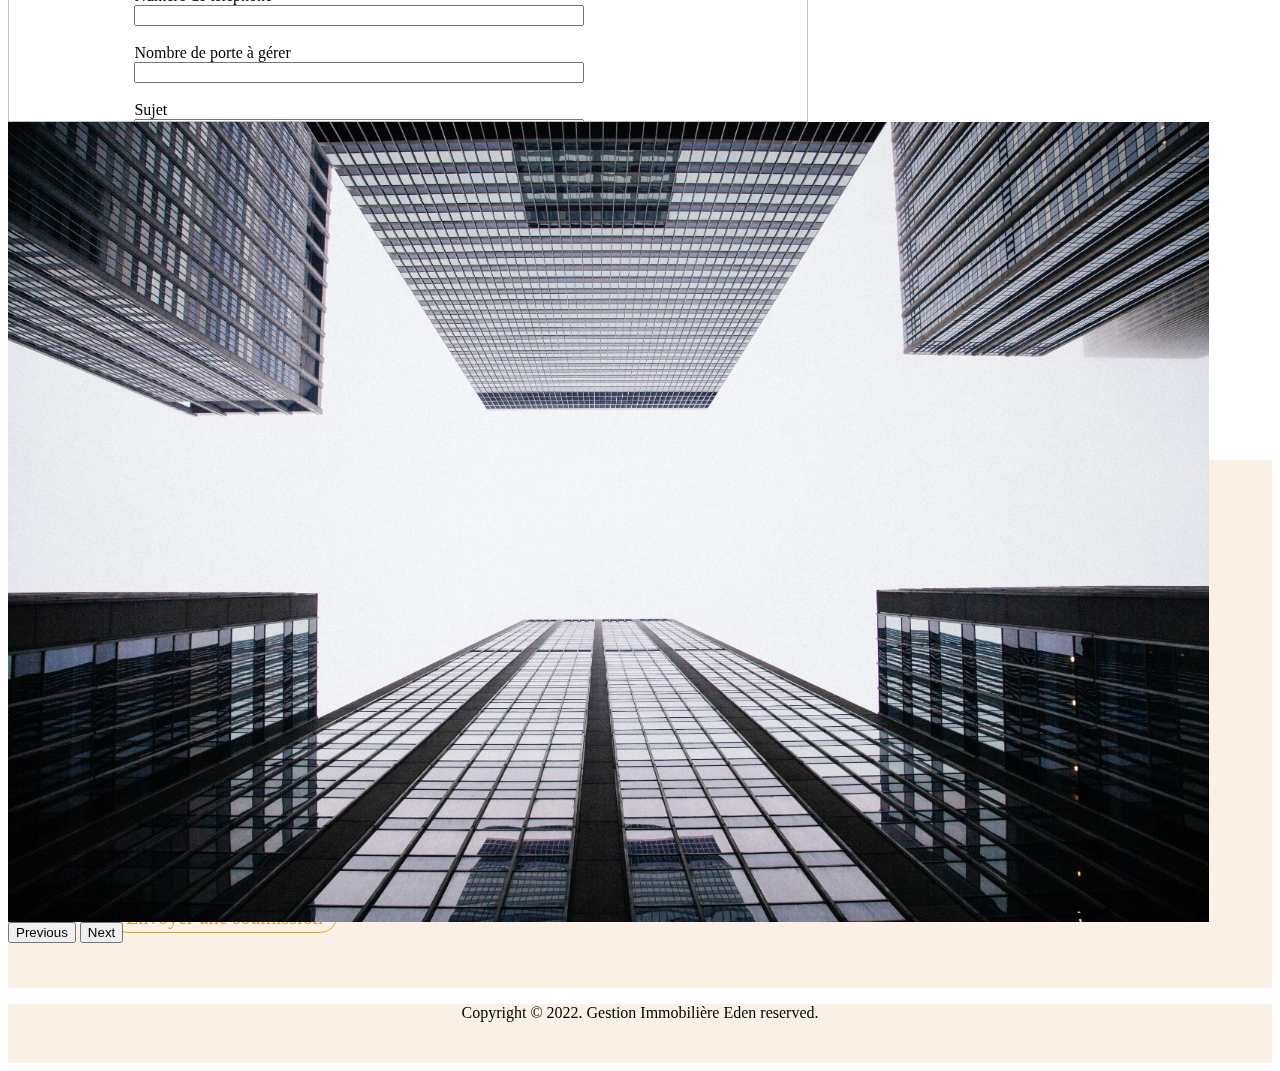
==== commit 31e971d7: "go" ====
--- a/index.html
+++ b/index.html
@@ -68,22 +68,34 @@
             </ol>
             <div class="carousel-inner">
                 <div class="carousel-item active">
-                    <img class="d-block w-100 slide_img" src="slide_1.jpg"  alt="Second slide">
+                    <img class="d-block w-100 slide_img" src="slide_1.jpg"  alt="First slide">
                     <div class="carousel-caption">
                         <h5>Gestion Immobilière<br> Eden </h5>
                     </div>
                 </div>
                 <div class="carousel-item">
                     <img class="d-block w-100 slide_img" src="slide_2.jpg"  alt="Second slide">
+                    <div class="carousel-caption">
+                        <h5>Gestion Immobilière<br> Eden </h5>
+                    </div>
                 </div>
                 <div class="carousel-item">
                     <img class="d-block w-100 slide_img" src="slide_3.jpg"  alt="Third slide">
+                    <div class="carousel-caption">
+                        <h5>Gestion Immobilière<br> Eden </h5>
+                    </div>
                 </div>
                 <div class="carousel-item">
-                    <img class="d-block w-100 slide_img" src="slide_4.jpg"  alt="Third slide">
+                    <img class="d-block w-100 slide_img" src="slide_4.jpg"  alt="Fourth slide">
+                    <div class="carousel-caption">
+                        <h5>Gestion Immobilière<br> Eden </h5>
+                    </div>
                 </div>
                 <div class="carousel-item">
-                    <img class="d-block w-100 slide_img" src="slide_5.jpeg"  alt="Third slide">
+                    <img class="d-block w-100 slide_img" src="slide_5.jpeg"  alt="Fifth slide">
+                    <div class="carousel-caption">
+                        <h5>Gestion Immobilière<br> Eden </h5>
+                    </div>
                 </div>
             </div>
             <button class="carousel-control-prev" type="button" data-bs-target="#Home-Carousel" data-bs-slide="prev" data-mdb-ripple-color="gold">
@@ -121,10 +133,29 @@
 
         <div class="Organisation_container">
             <h1 class="Org_title">Notre organisation</h1>
-            <canvas id="schema_org">
+            <div class="Org_grid">
+                <div id="org_el_1">
+
+                </div>
+                <div id="org_el_2">
+
+                </div>
+                <div id="org_el_3">
+
+                </div>
+                <div id="org_el_4">
+
+                </div>
+            </div>
+
+
+
+
+
+            <!--<canvas id="schema_org">
             <script src="schema.js"></script>
 
-            </canvas>
+            </canvas>-->
         </div>
         <div class="See_more_container">
             <a class="See_more" href="team.html">EN SAVOIR PLUS</a>
@@ -133,10 +164,6 @@
         <h1>Envoyer une soumisson</h1><br>
 
         <div class="Soumission_email">
-            <div class="Soumission_description">
-                <p1>Image</p1>
-
-            </div>
             <div class="Soumission_Form">
             <p1>Notre équipe vous répondra dans le plus bref délai(A modifier)</p1><br/><br/>
                 <form action="/contact"  method="POST">
@@ -144,18 +171,106 @@
                     <label class="contact_form" >Nom complet<br> <input type="text" name="Name"/></label><br/><br/>
                     <label class="contact_form" >Courriel<br> <input  type="email" name="Email"/></label><br/><br/>
                     <label class="contact_form" >Numéro de téléphone<br> <input id="tel_input" type="tel" name="Telephone"/></label><br/><br/>
+                    <label class="contact_form">Nombre de porte à gérer<br><input id="porte_inpute" type="number" min="0" name="Porte"/></label><br/><br/></label>
                     <label class="contact_form" >Sujet<br> <input  type="text" name="Name"/></label><br/><br/>
                     <label class="contact_form" > Message<br> <textarea name="Message" rows="4" cols="50" maxlength="1000"></textarea></label><br/><br/>
                     <button id="contact_button"  onclick="sendData()" type="submit">Envoyer</button>
                 </form>
             </div>
-        </div>
-
-
-
-
-        <div class="footer">
-
+            <div class="Soumission_description">
+                <ul class="soumission_gallery">
+                    <li class="soumission_item">
+                        <img src="luxury-home-g99dad82d0_1920.jpg">
+                    </li>
+                    <li class="soumission_item">
+                        <img src="luxury-home-g99dad82d0_1920.jpg">
+                    </li>
+                    <li class="soumission_item">
+                        <img src="luxury-home-g99dad82d0_1920.jpg">
+                    </li>
+                    <li class="soumission_item">
+                        <img src="luxury-home-g99dad82d0_1920.jpg">
+                    </li>
+                    <li class="soumission_item">
+                        <img src="luxury-home-g99dad82d0_1920.jpg">
+                    </li>
+                    <li class="soumission_item">
+                        <img src="luxury-home-g99dad82d0_1920.jpg">
+                    </li>
+                </ul>
+            </div>
+        </div>
+
+
+
+
+        <div class="credit">
+            <ul class="credit_col_1">
+                <li>
+                    <a class="logo_img">
+                        <img src="logo.png"/>
+                    </a>
+                </li>
+                <li id="second_li">
+                    <p id="Book_your_place">Envoyer nous une soumission</p>
+                </li>
+                <li>
+                    <p id="Barber_credit">Pour toute question concercant nos services de gestion immobilière, nos logements à louer ou pour en savoir plus sur nos offres et services.</p>
+                    <a href="contact.html" class="Credit_Barber">Envoyer une soumission</a>
+                </li>
+                <li>
+                    <ul class="credit_logo">
+                        <li>
+                             <a target="_blank" href="https://fr-ca.facebook.com/Bosscut786/"><ion-icon name="logo-facebook"></ion-icon></a>
+                        </li>
+                        <li>
+                            <a target="_blank" href="https://www.google.com/search?q=bosscut+786&rlz=1C5CHFA_enCA866CA866&oq=bosscut+786&aqs=chrome..69i57j69i60l2.4108j0j7&sourceid=chrome&ie=UTF-8"><ion-icon name="logo-google"></ion-icon></a>
+                        </li>
+                        <li>
+                            <a target="_blank" href="https://www.instagram.com/bosscut_786/?hl=fr"><ion-icon name="logo-instagram"></ion-icon></a>
+                        </li>
+                    </ul>
+                </li>
+            </ul>
+
+            <ul class="credit_col_2">
+                <li>
+                    <h1>Navigation</h1>
+                </li>
+                <li>
+                    <a href="index.html">Accueil</a>
+                </li>
+                <li>
+                    <a href="team.html">À propos</a>
+                </li>
+                <li>
+                    <a href="">Nos services</a>
+                </li>
+                <li>
+                    <a href="contact.html">Nous joindre</a>
+                </li>
+            </ul>
+
+            <ul class="credit_col_3">
+                <li>
+                    <h1>Nos coordonnés</h1>
+                </li>
+                <li>
+                    (450)-775-6639
+                </li>
+                <li>
+                    gestion-eden.com
+                </li>
+                <li>
+                    gi.eden@outlook.com
+                </li>
+                <li>
+                    2975 Montée Saint-Hubert Qc Canada
+                </li>
+            </ul>
+        </div>
+        <div class="copyright">
+                <p>Copyright © 2022. Gestion Immobilière Eden reserved.</p>
         </div>
 
 
--- a/style.css
+++ b/style.css
@@ -277,6 +277,55 @@
   50% { border-color: rgb(23, 39, 62); }
 }
 
+.Org_grid{
+    margin-left: 10%;
+    width: 80%;
+    display: grid;
+    margin-top: 5%;
+    row-gap: 50px;
+}
+
+#org_el_1{
+    height: 200px;
+    width: 200px;
+    background-color: grey;
+    grid-column-start: 2;
+    grid-column-end: 3;
+    border-radius: 25px;
+}
+
+#org_el_2{
+    height: 200px;
+    width: 200px;
+    background-color: deepskyblue;
+    grid-column-start: 2;
+    grid-column-end: 3;
+    margin-top: 100px;
+    border-radius: 25px;
+}
+
+#org_el_3{
+    height: 200px;
+    width: 200px;
+    background-color: mediumvioletred;
+    grid-column-start: 0;
+    grid-column-end: 1;
+    border-radius: 25px;
+}
+
+#org_el_4{
+    height: 200px;
+    width: 200px;
+    background-color: green;
+    grid-column-start: 4;
+    grid-column-end: 5;
+    border-radius: 25px;
+}
+
+
+
+
+
 .Keyword_list{
     list-style-type: none;
     margin-top: 5%;
@@ -387,36 +436,6 @@
 }
 
 
-
-@media screen and (max-width: 1000px) {
-    .title{
-        display: none;
-    }
-    .header_description{
-        display: block;
-    }
-    .Keyword{
-    }
-    .Description{
-        padding-left: 5%;
-        padding-right: 5%;
-    }
-
-    .carousel-caption h5{
-        display: block;
-    }
-
-    .carousel-item img{
-        height: 600px;
-    }
-
-    .Keyword_container{
-        margin-top: 50%;
-    }
-
-
-}
-
 .Organisation_container{
     
 }
@@ -439,46 +458,306 @@
 }
 
 .Soumission_description{
-    float: left;
-    border: 2px solid red;
-    width: 40%;
-    margin-left: 10%;
+    width: 45%;
+}
+
+.soumission_gallery{
+    display: grid;
+    column-count: 3;
+    list-style-type: none;
+    row-gap: 20px ;
+    grid-column-gap: 5px;
+}
+
+
+.soumission_item img{
+    width: 200px;
+    height: 250px;
+}
+
+.soumission_item:nth-child(1){
+    grid-row-start: 0;
+    grid-row-end:1 ;
+    grid-column-start: 0;
+    grid-column-end: 1;
+    opacity: 0;
+}
+.soumission_item:nth-child(2){
+    grid-row-start: 0;
+    grid-row-end:1 ;
+    grid-column-start: 1;
+    grid-column-end: 2;
+    animation-delay: 1s;
+    opacity: 0;
+}
+.soumission_item:nth-child(3){
+    grid-row-start: 0;
+    grid-row-end:1 ;
+    grid-column-start: 2;
+    grid-column-end: 3;
+    animation-delay: 2s;
+    opacity: 0;
+}
+.soumission_item:nth-child(4){
+    grid-row-start: 1;
+    grid-row-end:2;
+    grid-column-start: 0;
+    grid-column-end: 1;
+    animation-delay: 3s;
+    opacity: 0;
+}
+.soumission_item:nth-child(5){
+    grid-row-start: 1;
+    grid-row-end:2;
+    grid-column-start: 1;
+    grid-column-end: 2;
+    animation-delay: 4s;
+    opacity: 0;
+
+}
+.soumission_item:nth-child(6){
+    grid-row-start: 1;
+    grid-row-end:2;
+    grid-column-start: 2;
+    grid-column-end: 3;
+    animation-delay: 5s;
+    opacity: 0;
+}
+
+.animate_perspective_and_rotate{
+    animation: 4s perspective_and_rotate forwards ;
+}
+
+@keyframes perspective_and_rotate {
+    0%{
+        transform:perspective(1000px) rotateX(45deg);
+        opacity: 0;
+    }
+    100%{
+        transform:perspective(1000px) rotateX(0);
+        opacity: 1;
+    }
 }
 
 
 
 .Soumission_Form{
     margin-left: 10%;
-}
+    float:left;
+}
+
 
 
 .Soumission_Form label input{
     width: 450px;
 }
 
-.footer{
-    height: 300px;
-    background-color: linen;
-}
-
+
+.credit {
+  background-color: linen;
+  color: black;
+  padding-top: 2%;
+  padding-left: 5%;
+  padding-right: 5%;
+  font-family: "Playfair Display", serif;
+  display: flex; }
+
+.logo_img img{
+    height: 175px;
+    width: 175px;
+}
+
+
+.credit_col_1 {
+    list-style-type: none;
+    width: 45%;
+    float: left;
+}
+
+.credit_col_2 {
+    margin-top: 10%;
+    float: right;
+    list-style-type: none;
+}
+
+.credit_logo {
+    list-style-type: none;
+    display: flex;
+}
+
+#Book_your_place {
+    border-bottom: 1px solid grey;
+    font-size: 30px;
+}
+
+#Barber_credit {
+    font-size: 18px;
+    color: #9c9c9c;
+}
+
+.credit_col_1 li {
+    padding-bottom: 3%;
+    font-size: 40px;
+    padding-right: 10%;
+}
+
+#second_li {
+    padding-bottom: 2%;
+}
+
+.credit_col_3 {
+    margin-top: 10%;
+    float: right;
+    list-style-type: none;
+    margin-left: 5%;
+}
+
+.credit_col_3 h1, .credit_col_2 h1 {
+    border-bottom: solid 1px grey;
+    color: black;
+}
+
+.credit_col_2 li, .credit_col_3 li {
+    padding-bottom: 5%;
+    color: black;
+}
+
+.Credit_Barber {
+    color: goldenrod;
+    font-size: 20px;
+    border-radius: 30px;
+    border: solid 1px goldenrod;
+    padding-left: 3%;
+    padding-right: 3%;
+    padding-top: 1%;
+    padding-bottom: 1%;
+    text-decoration: none;
+}
+
+.Credit_Barber:hover {
+    background-color: goldenrod;
+    color: black;
+}
+
+.credit_logo li a {
+    color: black;
+}
+
+.credit_logo li a:hover {
+    color: goldenrod;
+}
+
+.copyright {
+    background-color:linen;
+    color: black;
+    text-align: center;
+    padding-bottom: 2%;
+}
+
+.credit_col_2 li a {
+    text-decoration: none;
+    color: black;
+}
+
+.credit_col_2 li a:hover {
+    color: blue;
+    text-decoration: underline;
+}
+
+@media screen and (max-width: 775px) {
+    .credit {
+        display: block;
+    }
+    .credit_col_1 {
+        float: none;
+        width: 100%;
+        text-align: center;
+    }
+    .credit_col_1 li {
+        padding-right: 0;
+    }
+    .credit_logo li {
+        padding-right: 10%;
+    }
+    #Book_your_place {
+        font-size: 20px;
+    }
+    .credit_logo {
+        margin-left: 10%;
+    }
+    .credit_col_2 {
+        float: none;
+        width: 100%;
+        text-align: center;
+    }
+    .credit_col_3 {
+        float: none;
+        width: 100%;
+        text-align: center;
+        margin-left: 0;
+    }
+    .credit {
+        padding-bottom: 10%;
+    }
+    .copyright {
+        text-align: center;
+    }
+}
+
+
+@media screen and (max-width: 1000px) {
+    .title{
+        display: none;
+    }
+    .header_description{
+        display: block;
+    }
+    .Keyword{
+    }
+    .Description{
+        padding-left: 5%;
+        padding-right: 5%;
+    }
+
+    .carousel-caption h5{
+        display: block;
+    }
+
+    .carousel-item img{
+        height: 600px;
+    }
+
+    .Keyword_container{
+        margin-top: 50%;
+    }
+
+    .soumission_item:nth-child(6){
+        display: none;
+    }
+
+    .soumission_item:nth-child(3){
+        display: none;
+    }
+}
 
 
 /**Contact**/
 
 .contact_background{
-    background-image: url("contact_us.png");
-    height: 600px;
-    background-size:100% 100%;
+    /**background-image: url("contact_us.png");**/
+
+    /**background-size:100% 100%;**/
+    background-color: lightskyblue;
 }
 
 
 #contact_title{
     /*font-size: 60px;*/
-    font-size: 4vw;
+    font-size: 5vw;
     color: white;
-    text-align: center;
-    margin-top: 7.5%;
-    animation: linear 4s Contact_title_animate;
+    /**text-align: center;**/
+    /**margin-top: 7.5%;**/
+    /*animation: linear 4s Contact_title_animate;*/
 }
 
 .contact_info{
@@ -572,10 +851,6 @@
     .contact_info{
         display: block;
         padding-left: 5%;
-    }
-
-    .contact_background{
-        height: 400px;
     }
     #contact_title{
         /*font-size: 40px;*/
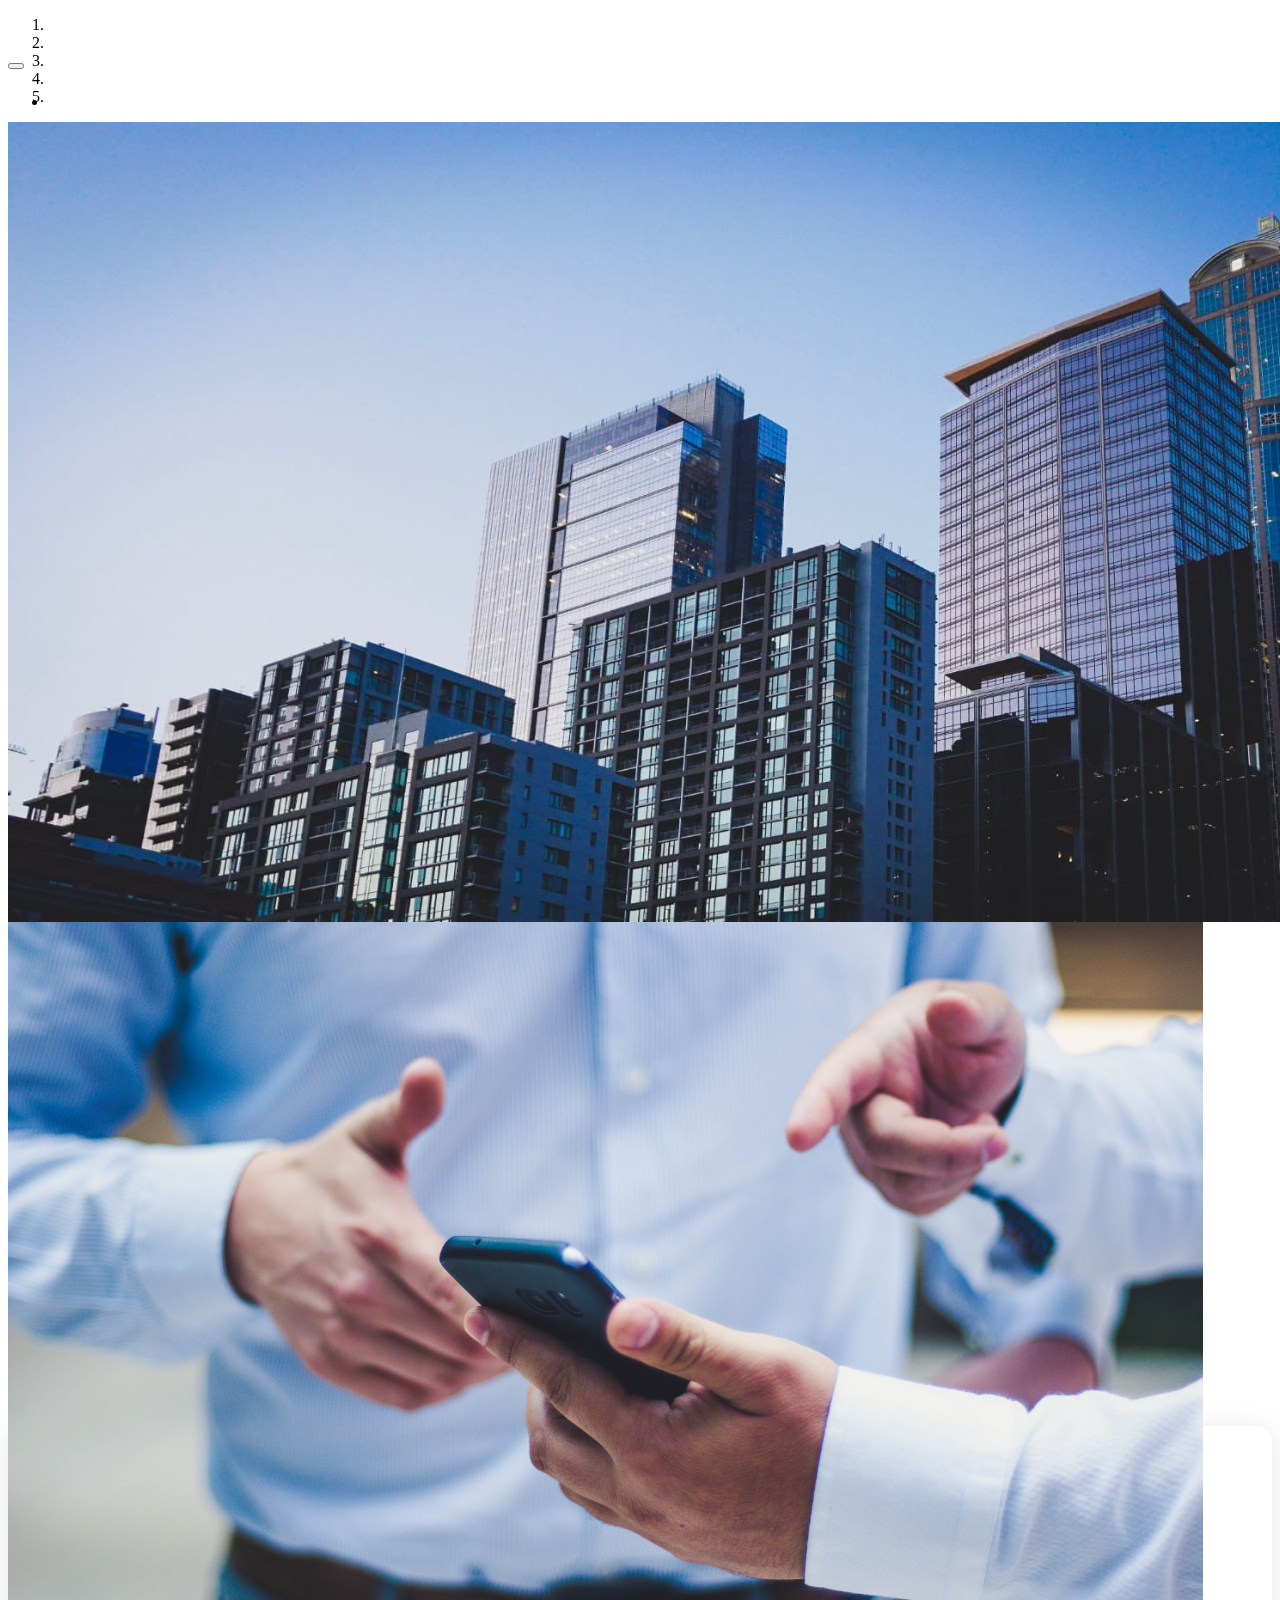
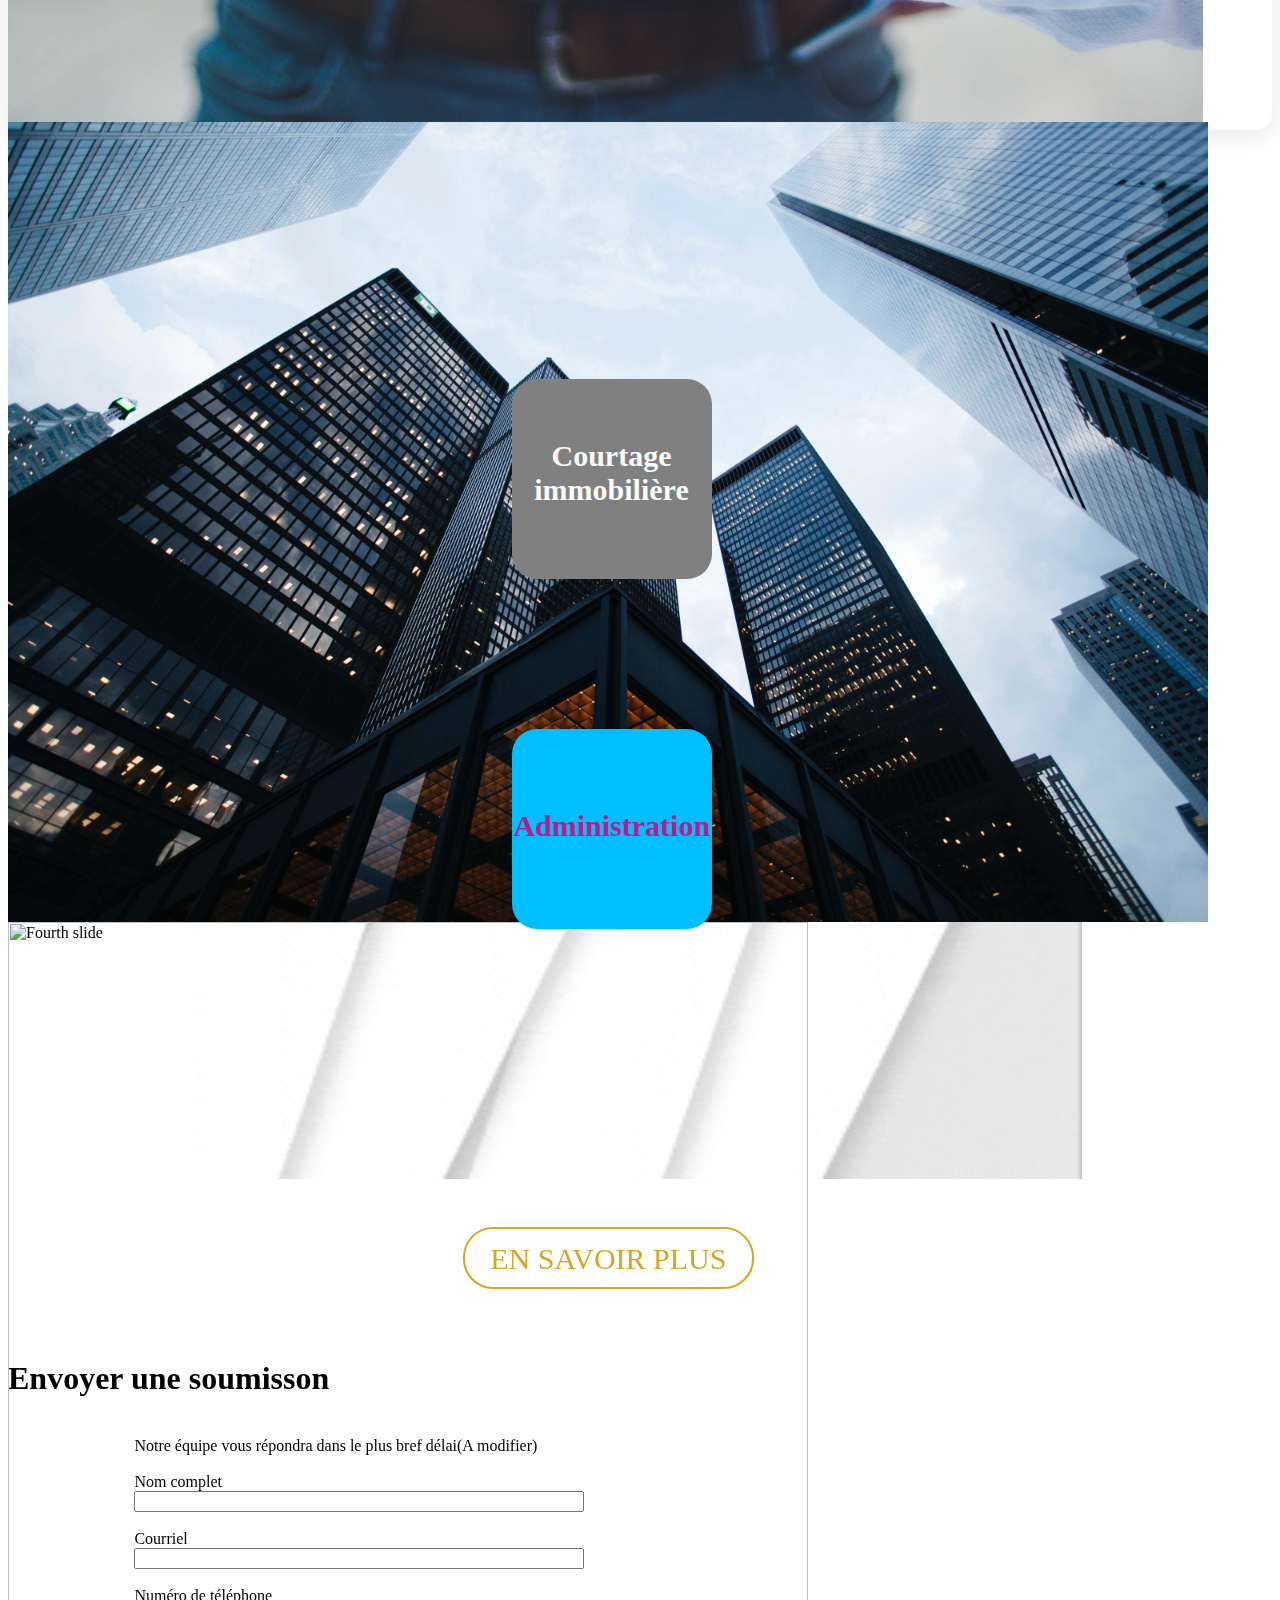
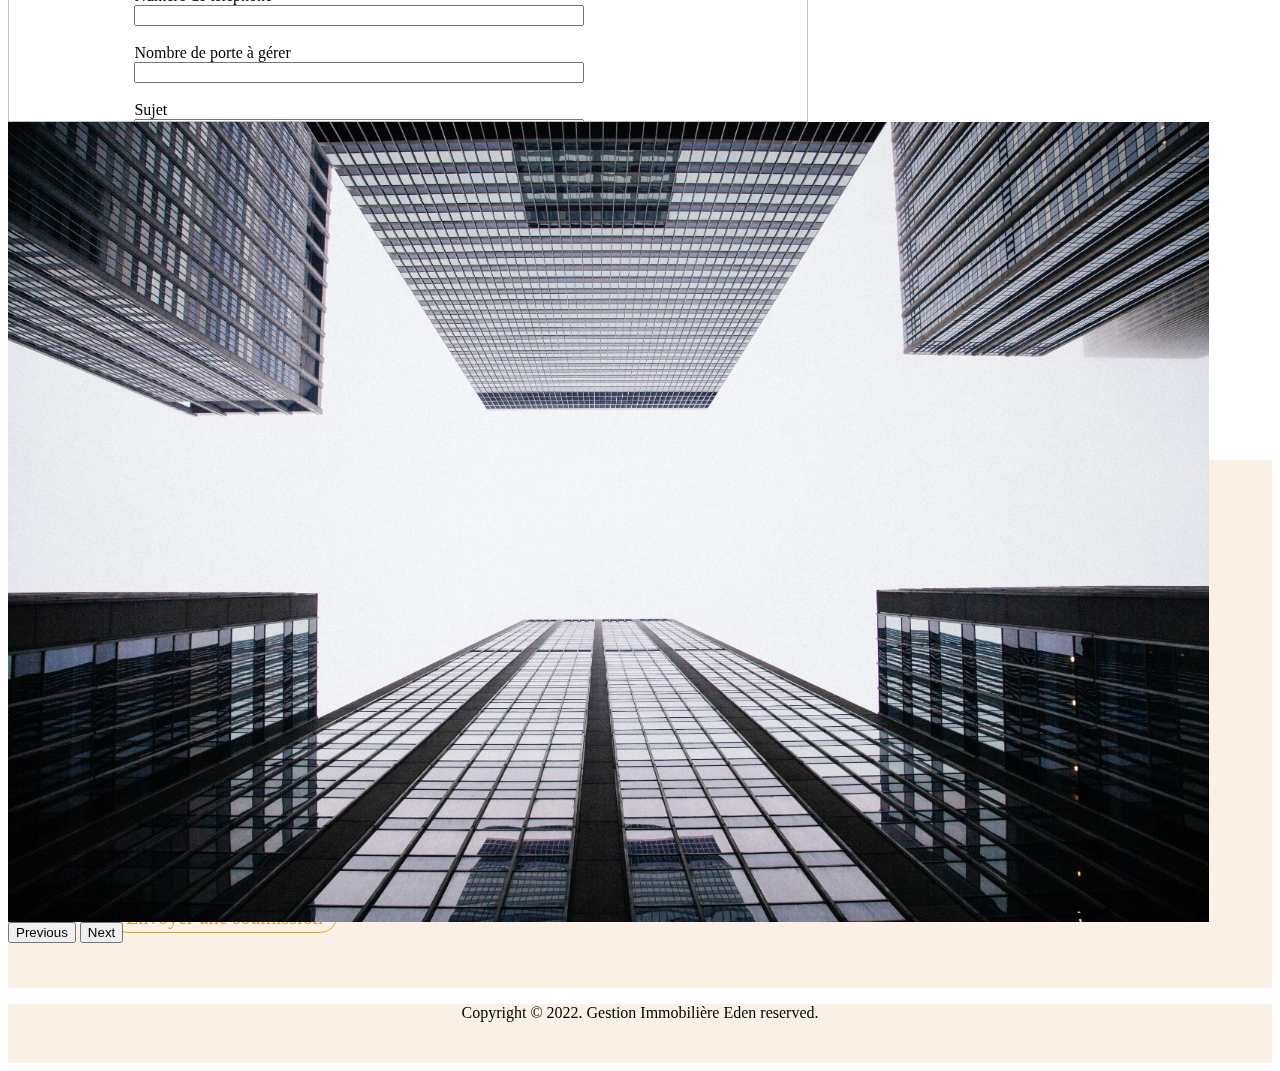
==== commit 67de0e94: "dvsknjv" ====
--- a/index.html
+++ b/index.html
@@ -135,16 +135,17 @@
             <h1 class="Org_title">Notre organisation</h1>
             <div class="Org_grid">
                 <div id="org_el_1">
+                    <h1>Courtage immobilière</h1>
 
                 </div>
                 <div id="org_el_2">
-
+                    <h1>Administration</h1>
                 </div>
                 <div id="org_el_3">
-
+                    <h1>Construction et Rénovation</h1>
                 </div>
                 <div id="org_el_4">
-
+                    <h1>Gestion immobilère</h1>
                 </div>
             </div>
 
--- a/style.css
+++ b/style.css
@@ -88,13 +88,13 @@
 }
 
 .dropdown:hover .dropbtn, .dropbtn:focus {
-  background-color: red;
+  border: solid 3px black;
 }
 
 .dropdown-content {
   display: none;
   position: absolute;
-  background-color: #f9f9f9;
+  background:none;
   min-width: 160px;
   box-shadow: 0px 8px 16px 0px rgba(0,0,0,0.2);
   z-index: 4;
@@ -102,17 +102,20 @@
 
 .dropdown-content a {
   float: none;
-  color: black;
+  color: white;
   padding: 16px 16px;
   text-decoration: none;
   display: block;
   text-align: left;
-  border: 4px solid yellowgreen;
+  border: 2px solid white;
   font-size: 16px;
+  font-weight: 900;
+
 }
 
 .dropdown-content a:hover {
-  background-color: mediumvioletred;
+  background-color: white;
+  color: black;
 }
 
 .show {
@@ -278,11 +281,14 @@
 }
 
 .Org_grid{
-    margin-left: 10%;
-    width: 80%;
+    margin-left: 15%;
+    width: 70%;
     display: grid;
     margin-top: 5%;
     row-gap: 50px;
+    background-image: url("canvas_background.gif");
+    background-size: 100% 100%;
+
 }
 
 #org_el_1{
@@ -292,6 +298,7 @@
     grid-column-start: 2;
     grid-column-end: 3;
     border-radius: 25px;
+    z-index: 1;
 }
 
 #org_el_2{
@@ -302,6 +309,7 @@
     grid-column-end: 3;
     margin-top: 100px;
     border-radius: 25px;
+    z-index: 2;
 }
 
 #org_el_3{
@@ -311,6 +319,8 @@
     grid-column-start: 0;
     grid-column-end: 1;
     border-radius: 25px;
+    z-index: 1;
+    opacity: 0;
 }
 
 #org_el_4{
@@ -320,6 +330,84 @@
     grid-column-start: 4;
     grid-column-end: 5;
     border-radius: 25px;
+    opacity: 0;
+    z-index: 1;
+}
+
+#org_el_1 h1{
+    text-align: center;
+    font-size: 30px;
+    color: #f9f9f9;
+    margin-top: 30%;
+}
+#org_el_2 h1{
+    text-align: center;
+    font-size: 30px;
+    color: mediumvioletred;
+    margin-top: 40%;
+}
+#org_el_3 h1{
+    text-align: center;
+    font-size: 30px;
+    color: #f9f9f9;
+    margin-top: 30%;
+}
+#org_el_4 h1{
+    text-align: center;
+    font-size: 30px;
+    color: #f9f9f9;
+    margin-top: 30%;
+}
+
+/**Each elements goes to their own position that are definied with keyframes**/
+
+.org_el_1_position{
+    animation: org_el_1_animate_1 2s linear;
+
+}
+
+.org_el_3_position{
+    animation: org_el_1_animate_3 3s forwards;
+    animation-delay: 2s;
+
+}
+
+.org_el_4_position{
+    animation: org_el_1_animate_4 3s forwards;
+    animation-delay: 5s;
+
+}
+
+@keyframes org_el_1_animate_1 {
+    0%{
+        transform: translateY(175%);
+    }
+    100%{
+        transform: translateY(0%);
+    }
+}
+
+@keyframes org_el_1_animate_3 {
+    0%{
+        transform: translateY(-125%) translateX(125%);
+        opacity: 1;
+    }
+    100%{
+        transform: translateY(0%) translateX(0%);
+        opacity: 1;
+    }
+
+}
+
+@keyframes org_el_1_animate_4 {
+    0%{
+        transform: translateY(-125%) translateX(-125%);
+        opacity: 1;
+    }
+    100%{
+        transform: translateY(0%) translateX(0%);
+        opacity: 1;
+    }
 }
 
 
@@ -386,7 +474,7 @@
 
 
 .See_more{
-    margin-left: 40%;
+    margin-left: 36%;
     font-size: 30px;
     text-decoration: none;
     background-color: white;
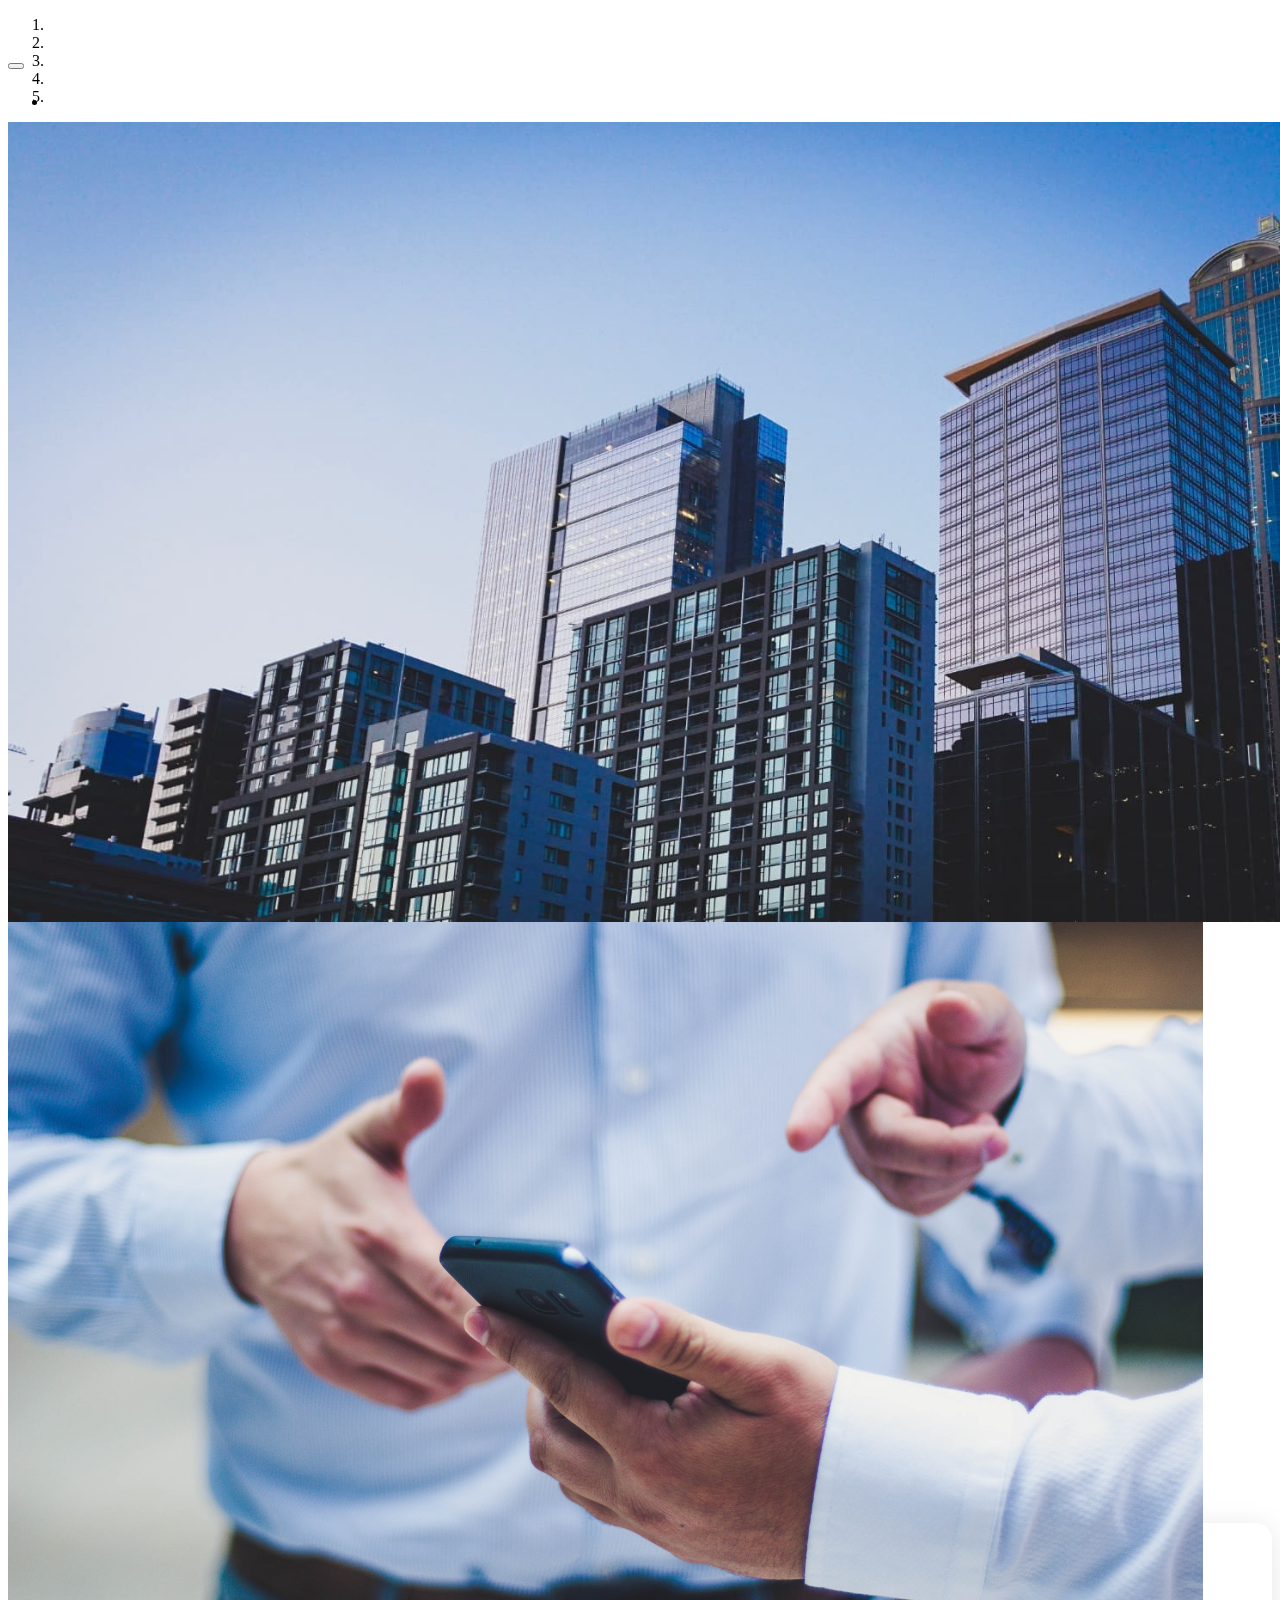
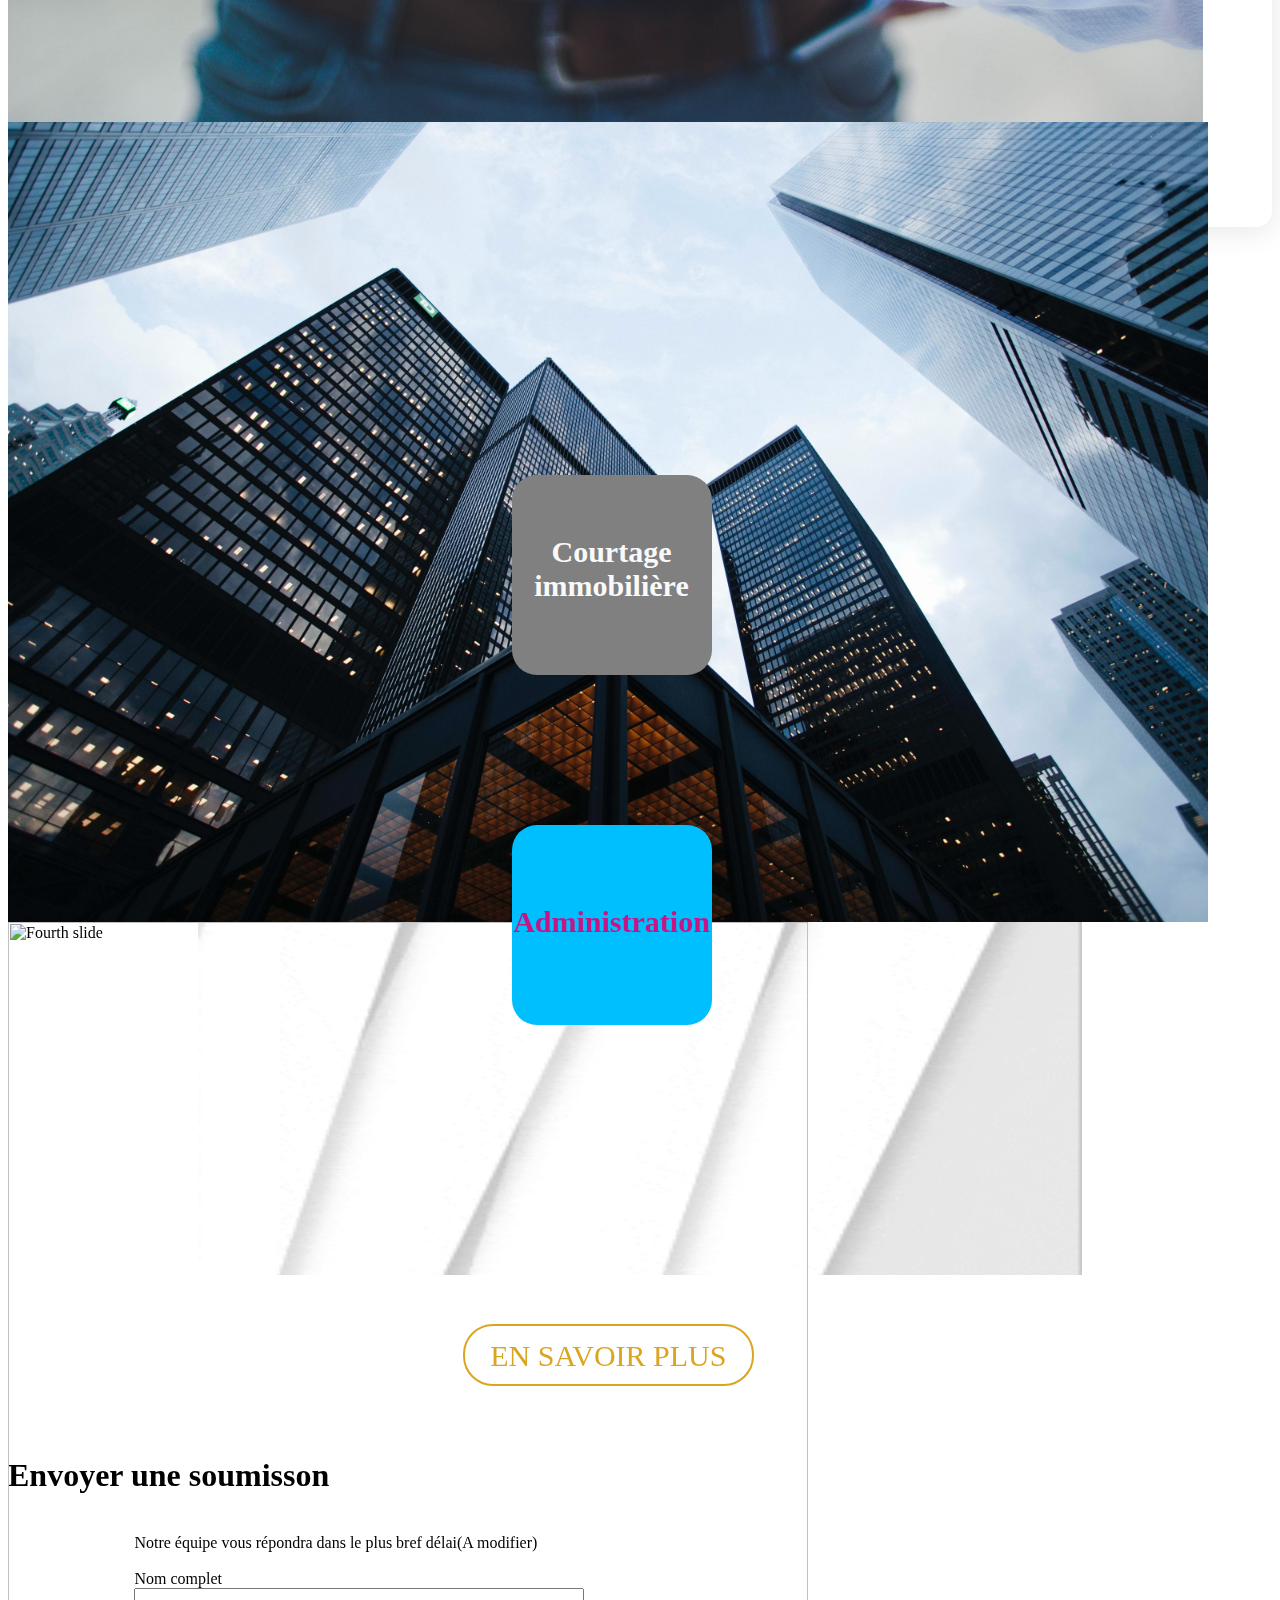
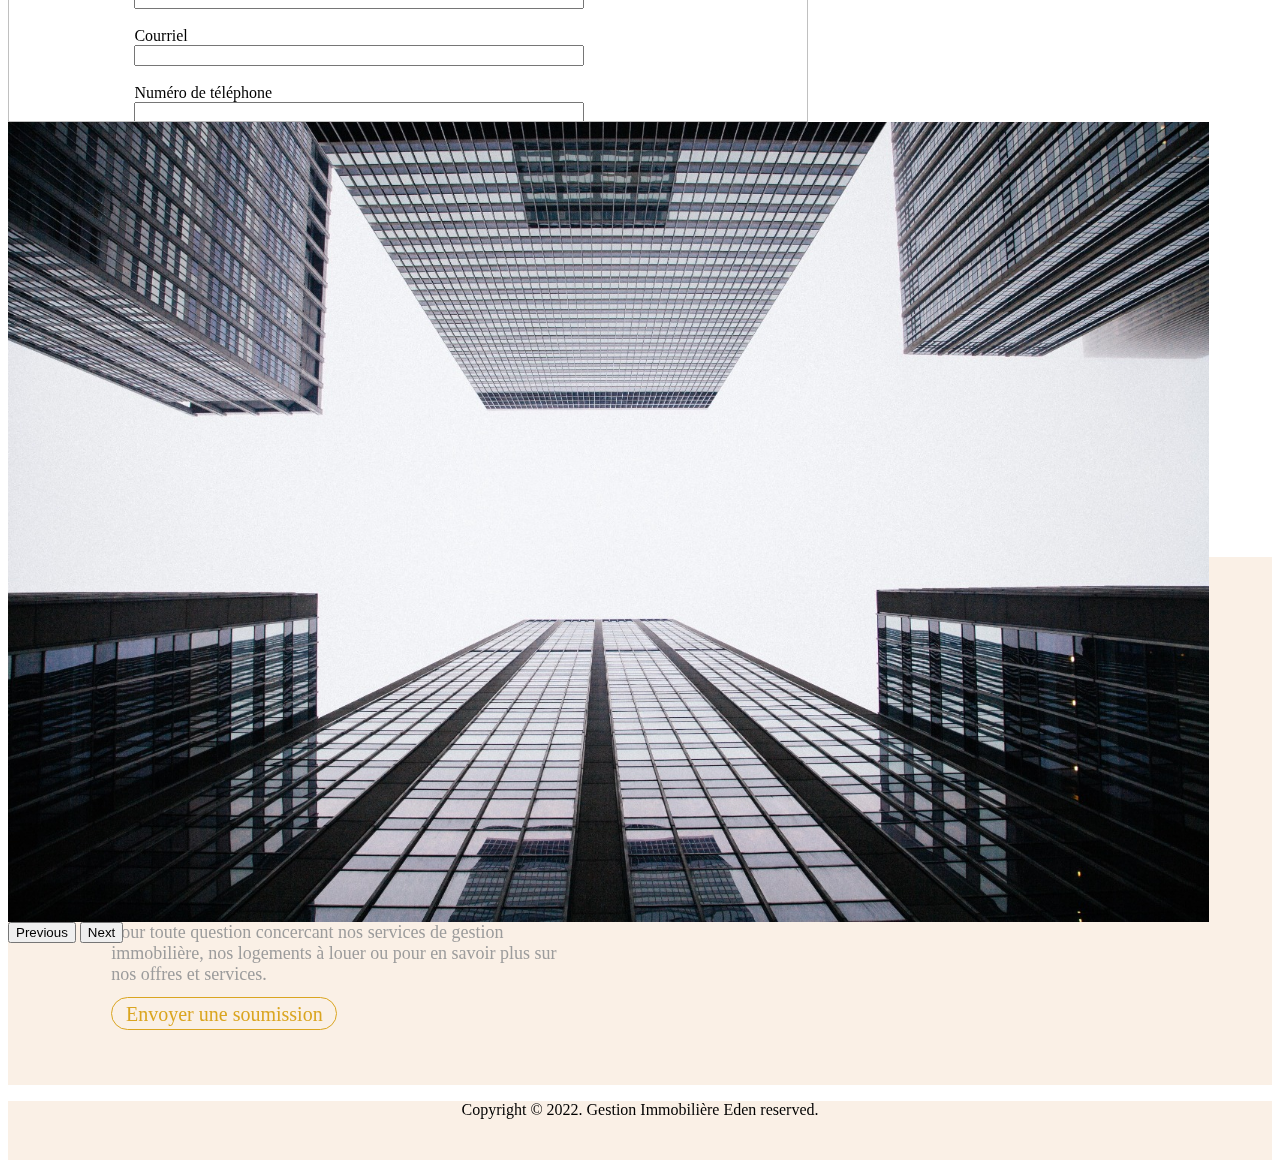
==== commit 0fff3e69: "go" ====
--- a/index.html
+++ b/index.html
@@ -37,9 +37,9 @@
                           <i class="fa fa-caret-down"></i>
                         </button>
                         <div class="dropdown-content" id="myDropdown">
-                          <a href="">Courtage immobilière</a>
-                          <a href="">Gestion immobilière</a>
-                          <a href="">Construction et rénovation</a>
+                          <a href="gestion.html">Gestion immobilière</a>
+                          <a href="courtage.html">Courtage immobilière</a>
+                          <a href="renovation.html">Construction et rénovation</a>
                         </div>
                     </div>
                 </li>
@@ -108,6 +108,8 @@
             </button>
         </div>
 
+
+
         <div class="Keyword_container">
             <!--<h1 class="header_description">GESTION EDEN</h1>-->
             <!--<p1 class="Description_text">
@@ -115,6 +117,7 @@
                 members are Amed, Shugufa and Jamal. Our goal
                 is to deliver the funniest content and provide for you stylish merch
             </p1>-->
+            <h1 class="Keyword_title">Pourquoi nous choisir</h1>
             <ul class="Keyword_list">
                     <li class="Keyword_element">
                         <img src="slide_1.jpg"/>
@@ -128,36 +131,41 @@
                         <img src="slide_3.jpg"/>
                         <p1 class="Keyword_name">Mot clé 3<br></p1>
                     </li>
-                </ul>
+            </ul>
         </div>
 
         <div class="Organisation_container">
             <h1 class="Org_title">Notre organisation</h1>
             <div class="Org_grid">
-                <div id="org_el_1">
-                    <h1>Courtage immobilière</h1>
-
-                </div>
-                <div id="org_el_2">
+
+                <div id="org_el_1" onclick="window.location='courtage.html';">
+                    <a href="courtage.html">
+                        <h1>Courtage immobilière</h1>
+                    </a>
+                </div>
+                <div id="org_el_2" >
                     <h1>Administration</h1>
                 </div>
-                <div id="org_el_3">
-                    <h1>Construction et Rénovation</h1>
-                </div>
-                <div id="org_el_4">
-                    <h1>Gestion immobilère</h1>
+
+                <div id="org_el_3" onclick="window.location='renovation.html';">
+                    <a href="renovation.html">
+                        <h1>Construction et Rénovation</h1>
+                    </a>
+                </div>
+
+                <div id="org_el_4" onclick="window.location='gestion.html';">
+                    <a href="gestion.html">
+                        <h1>Gestion immobilère</h1>
+                    </a>
                 </div>
             </div>
-
-
-
-
-
             <!--<canvas id="schema_org">
             <script src="schema.js"></script>
 
             </canvas>-->
         </div>
+
+
         <div class="See_more_container">
             <a class="See_more" href="team.html">EN SAVOIR PLUS</a>
         </div>
--- a/style.css
+++ b/style.css
@@ -203,20 +203,30 @@
 
 .Keyword_container{
     color: black;
+    /**border-right: 2px solid goldenrod;
+    border-left: 2px solid goldenrod;
+    border-bottom: 2px solid goldenrod;**/
+    z-index: -9;
+    text-align: center;
+    font-size: 25px;
+    margin-top: 70%;
+    /*margin-left: 10%;
+    margin-right: 10%;*/
+}
+
+.Keyword_list{
     background: rgba(255, 255, 255, 0);
     border-radius: 16px;
     box-shadow: 0 4px 30px rgba(0, 0, 0, 0.1);
     /**backdrop-filter: blur(1.5px);**/
     -webkit-backdrop-filter: blur(6.5px);
-    /**border-right: 2px solid goldenrod;
-    border-left: 2px solid goldenrod;
-    border-bottom: 2px solid goldenrod;**/
-    z-index: -9;
-    text-align: center;
-    font-size: 25px;
-    margin-top: 72%;
-    /*margin-left: 10%;
-    margin-right: 10%;*/
+}
+
+.Keyword_title{
+    text-align: left;
+    color:rgb(23, 39, 62); ;
+    font-size: 4vw;
+    padding-bottom: 0;
 }
 
 
@@ -291,6 +301,10 @@
 
 }
 
+.Org_grid a{
+    text-decoration: none;
+}
+
 #org_el_1{
     height: 200px;
     width: 200px;
@@ -299,6 +313,12 @@
     grid-column-end: 3;
     border-radius: 25px;
     z-index: 1;
+}
+
+#org_el_1:hover{
+    box-shadow: grey 0px 0px 22px 4px;
+    cursor: pointer;
+
 }
 
 #org_el_2{
@@ -323,6 +343,11 @@
     opacity: 0;
 }
 
+#org_el_3:hover{
+    box-shadow: mediumvioletred 0px 0px 22px 4px;
+    cursor: pointer;
+}
+
 #org_el_4{
     height: 200px;
     width: 200px;
@@ -332,6 +357,11 @@
     border-radius: 25px;
     opacity: 0;
     z-index: 1;
+}
+
+#org_el_4:hover{
+    box-shadow: green 0px 0px 22px 4px;
+    cursor: pointer;
 }
 
 #org_el_1 h1{
@@ -1142,6 +1172,98 @@
   box-shadow: red 0px 0px 22px 4px;
 }*/
 
+/**Gestion**/
+.Latest_Merch_list{
+    list-style-type: none;
+    display:grid;
+    padding-right: 5%;
+    margin-left: 2%;
+    grid-row-gap: 5%;
+    margin-top: 50%;
+}
+
+.Latest_Merch_container{
+    text-align: center;
+    /*width: 30%;*/
+    margin-left: 5%;
+    color: black;
+    padding-top: 1%;
+    background: rgba( 248, 248, 248, 0.05 );
+    box-shadow: 0 8px 32px 0 rgba( 255, 255, 255, 0.8 );
+    backdrop-filter: blur( 0px );
+    -webkit-backdrop-filter: blur( 0px );
+    border-radius: 10px;
+    border: 1px solid rgba( 255, 255, 255, 0.18 );
+    transform: translateX(-400%);
+}
+
+.Latest_Merch_container_animate{
+    animation: Latest_Merch_from_left 3s forwards;
+}
+
+.Latest_Merch_list li:nth-child(1){
+    /*animation-delay: 1.5s;*/
+    grid-column-start: 0;
+    grid-column-end:1 ;
+    grid-row-start: 0;
+    grid-row-end: 1;
+}
+.Latest_Merch_list li:nth-child(2){
+    /*animation-delay: 1s;*/
+    grid-column-start: 2;
+    grid-column-end: 3;
+    grid-row-start: 0;
+    grid-row-end: 1;
+
+}
+.Latest_Merch_list li:nth-child(3){
+    /*animation-delay: 2s;*/
+    grid-column-start: 4;
+    grid-column-end: 5;
+    grid-row-start: 0;
+    grid-row-end: 1;
+    transform: translateX(-600%);
+
+}
+.Latest_Merch_list li:nth-child(4){
+    animation-delay: 2s;
+    grid-column-start: 1;
+    grid-column-end: 2;
+    grid-row-start: 1;
+    grid-row-end: 2;
+}
+
+.Latest_Merch_list li:nth-child(5){
+    animation-delay: 2s;
+    grid-column-start: 3;
+    grid-column-end: 4;
+    grid-row-start: 1;
+    grid-row-end: 2;
+    transform: translateX(-500%);
+}
+
+@keyframes Latest_Merch_from_left {
+    0%{
+        transform: translateX(-500%);
+    }
+    100%{
+        transform: translateX(0);
+    }
+
+}
+
+.Latest_Merch_container img{
+    height: 250px;
+    width: 200px;
+    display: block;
+    margin: 0 auto;
+    mix-blend-mode: multiply;
+    padding-bottom: 2%;
+}
+
+
+
+
 
 /**Animation**/
 
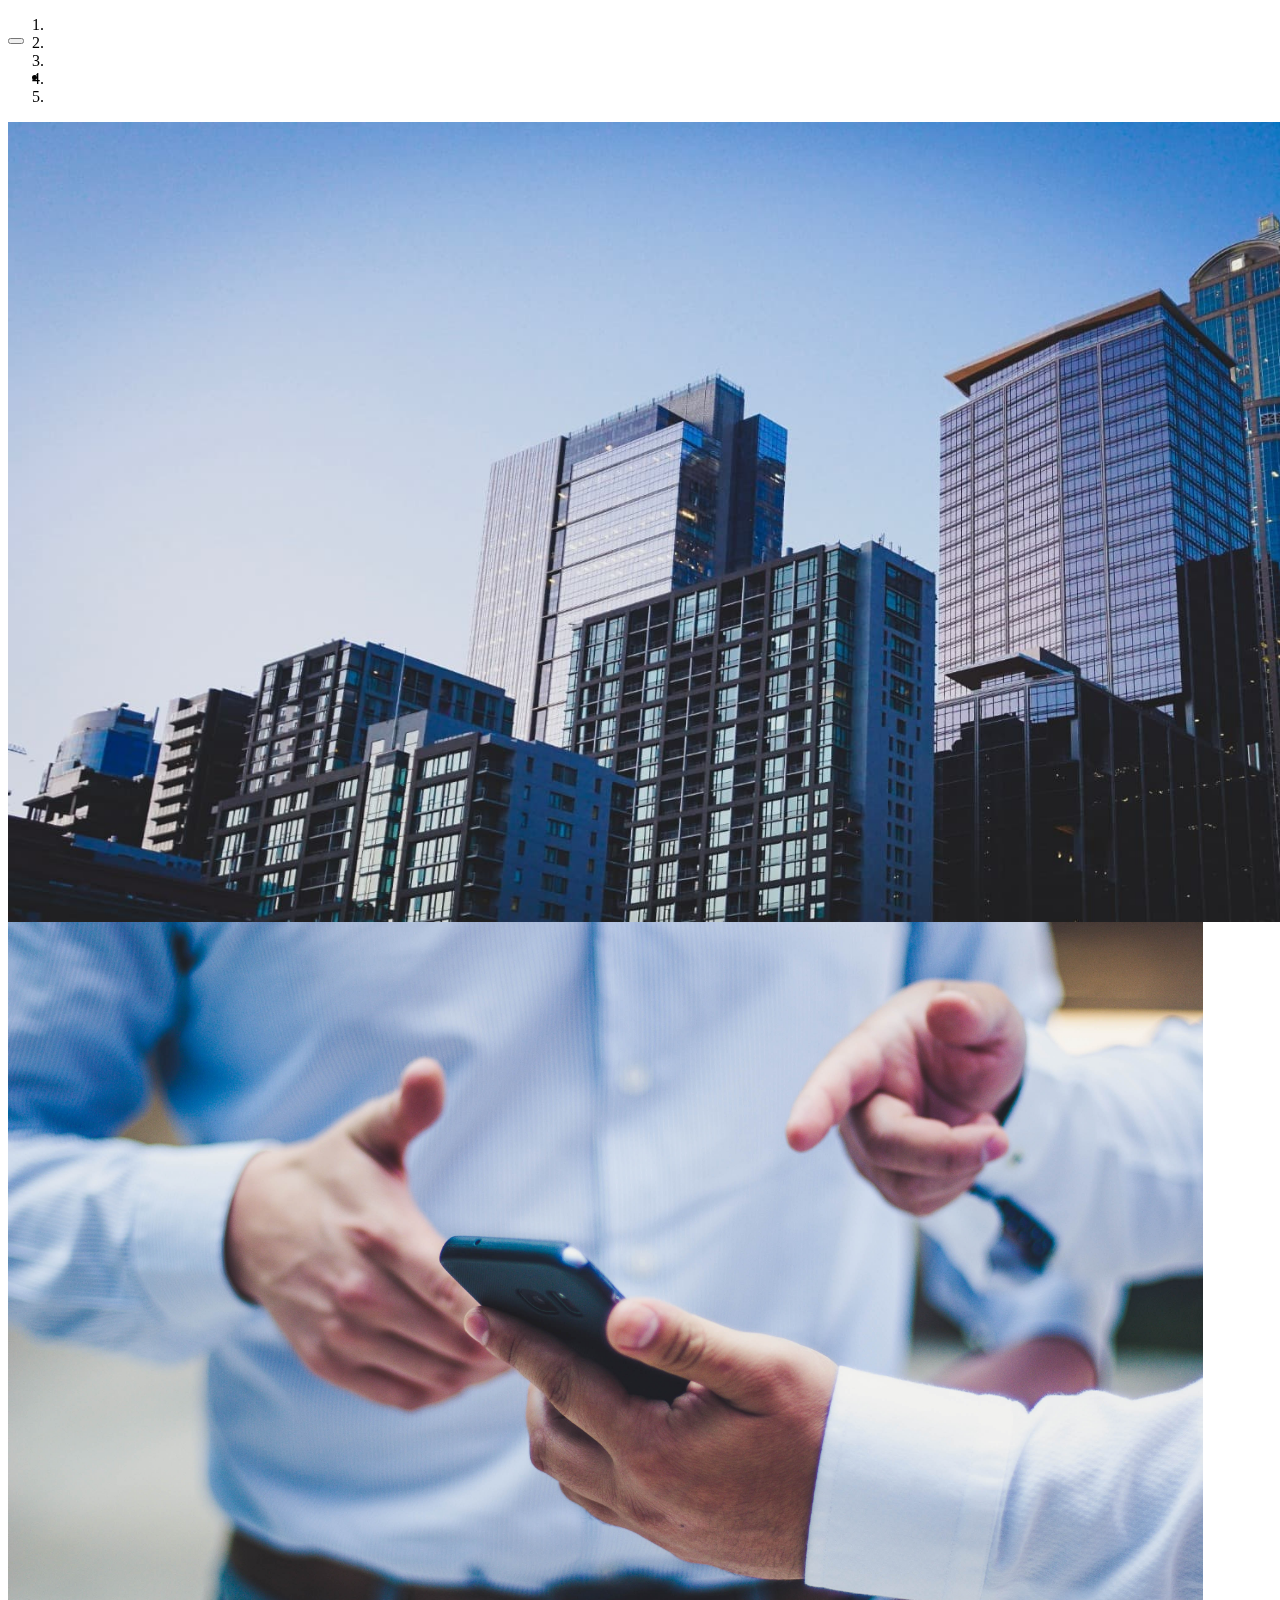
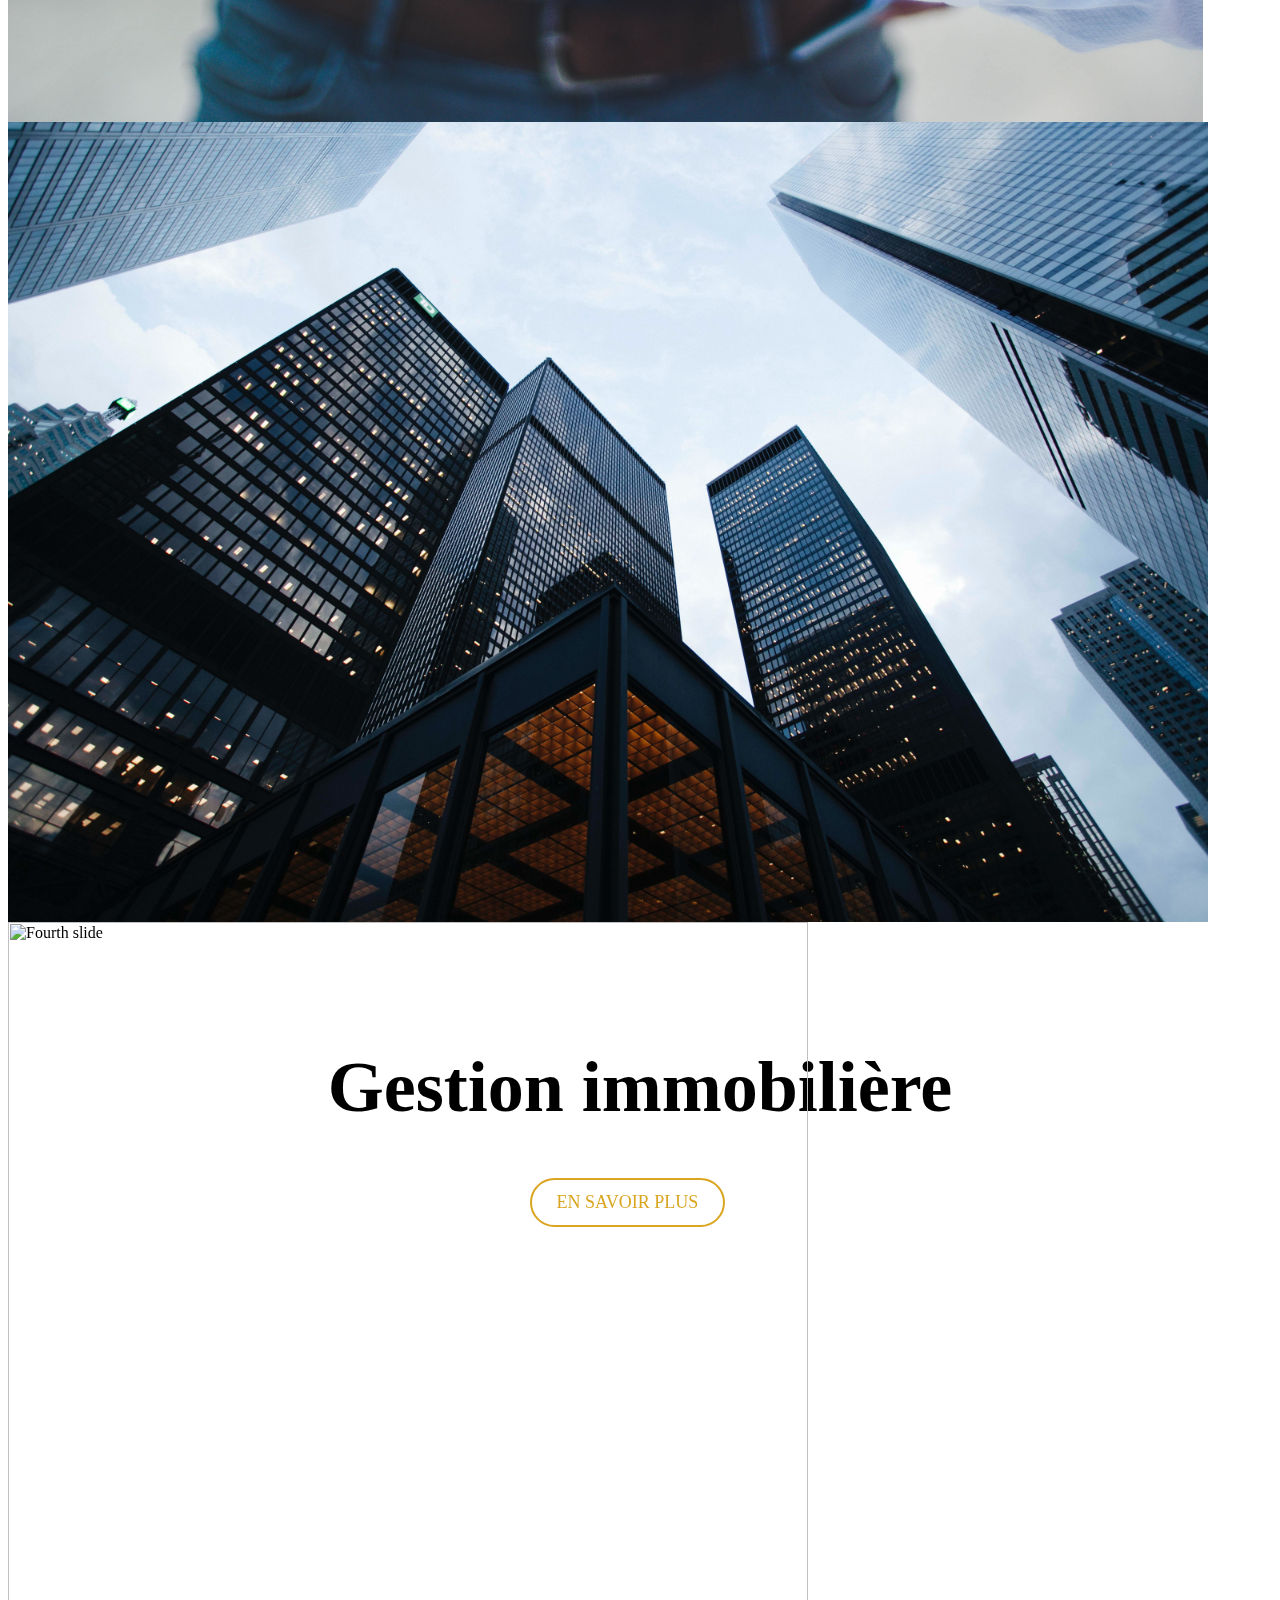
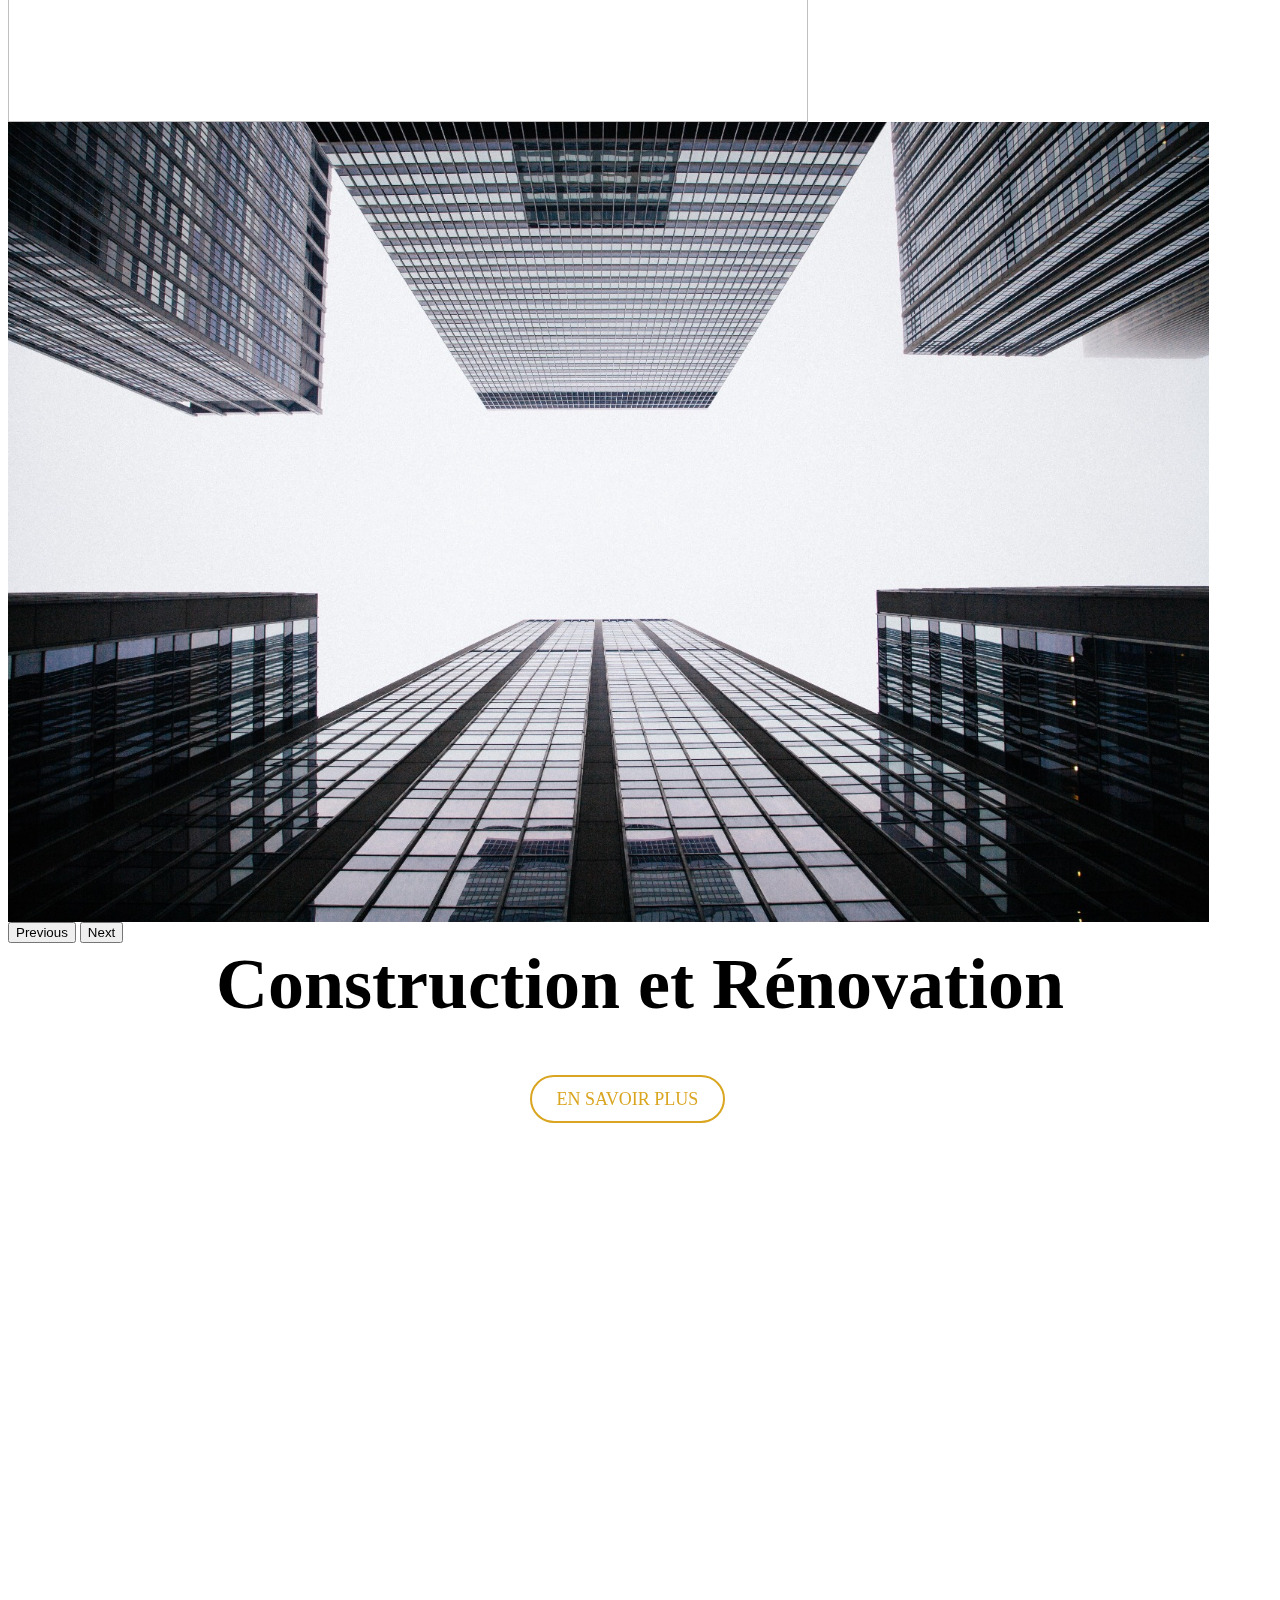
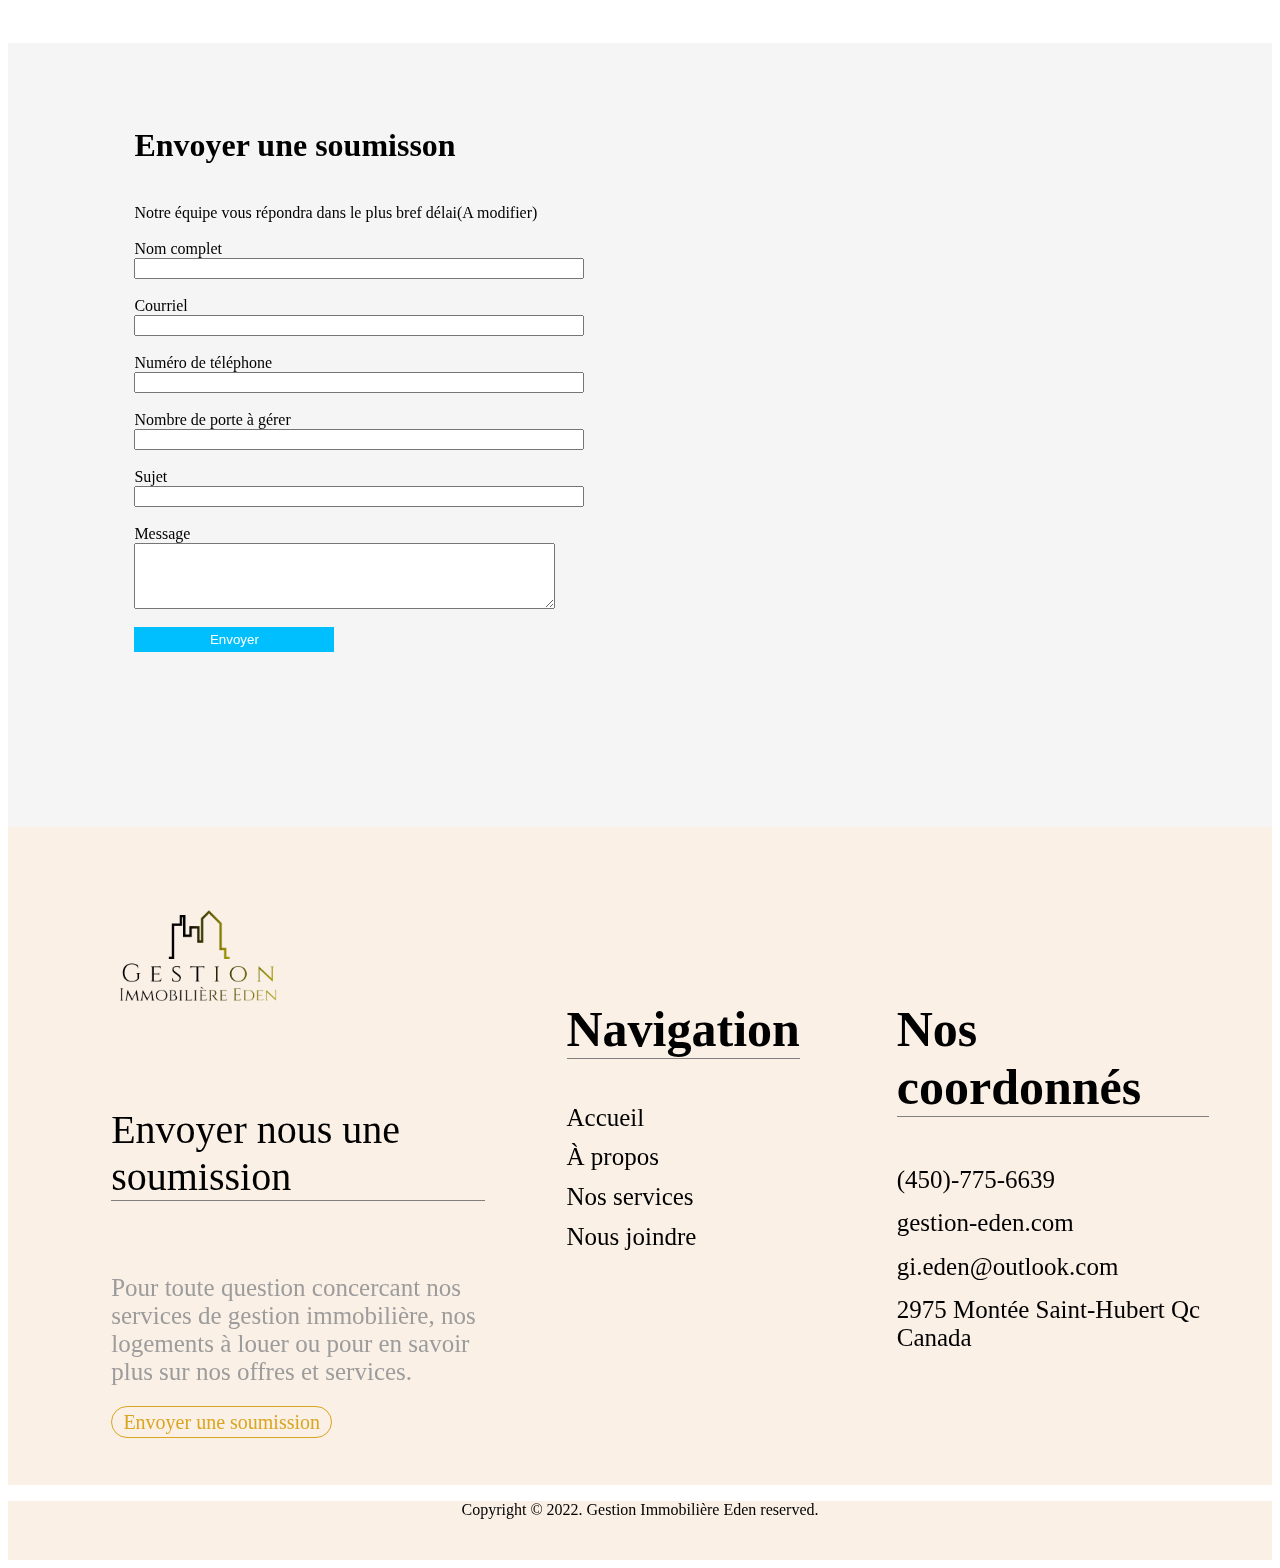
==== commit e5fde397: "go" ====
--- a/index.html
+++ b/index.html
@@ -10,6 +10,7 @@
         <!--CSS -->
         <link rel="stylesheet" type="text/css" href="style.css"/>
         <link rel="stylesheet" href="https://cdnjs.cloudflare.com/ajax/libs/font-awesome/4.7.0/css/font-awesome.min.css">
+        <script src="https://ajax.googleapis.com/ajax/libs/jquery/2.1.1/jquery.min.js"></script>
     </head>
     <body>
         <nav class="navbar navbar-expand-md  mainNavbar">
@@ -108,6 +109,9 @@
             </button>
         </div>
 
+        <div class="Maintitle_measure">
+        </div>
+
 
 
         <div class="Keyword_container">
@@ -118,25 +122,37 @@
                 is to deliver the funniest content and provide for you stylish merch
             </p1>-->
             <h1 class="Keyword_title">Pourquoi nous choisir</h1>
-            <ul class="Keyword_list">
-                    <li class="Keyword_element">
-                        <img src="slide_1.jpg"/>
-                        <p1 class="Keyword_name">Mot clé 1<br></p1>
-                    </li>
-                    <li class="Keyword_element">
-                        <img src="slide_2.jpg"/>
-                        <p1 class="Keyword_name">Mot clé 2<br></p1>
-                    </li>
-                    <li class="Keyword_element">
-                        <img src="slide_3.jpg"/>
-                        <p1 class="Keyword_name">Mot clé 3<br></p1>
-                    </li>
-            </ul>
+            <div class="keyword_content">
+                <ul class="keyword_list">
+                    <li>
+                        <h1> Service de clé en main</h1>
+                        <p1>
+                            Lorem Ipsum has been the industry's standard dummy text ever since the 1500s
+                        </p1>
+                        <img src="tierra-mallorca-rgJ1J8SDEAY-unsplash.jpg">
+
+                    </li>
+                    <li>
+                        <h1>Mot clé 2</h1>
+                        <p1>
+                            Lorem Ipsum has been the industry's standard dummy text ever since the 1500s
+                        </p1>
+                        <img src="dillon-kydd-XGvwt544g8k-unsplash.jpg">
+                    </li>
+                    <li>
+                         <h1>Mot clé 3</h1>
+                        <p1>
+                            Lorem Ipsum has been the industry's standard dummy text ever since the 1500s
+                        </p1>
+                        <img src="marc-wieland-1banC6fh5hM-unsplash.jpg">
+                    </li>
+                </ul>
+            </div>
         </div>
 
         <div class="Organisation_container">
             <h1 class="Org_title">Notre organisation</h1>
-            <div class="Org_grid">
+            <!--<div class="Org_grid">
 
                 <div id="org_el_1" onclick="window.location='courtage.html';">
                     <a href="courtage.html">
@@ -157,20 +173,41 @@
                     <a href="gestion.html">
                         <h1>Gestion immobilère</h1>
                     </a>
-                </div>
-            </div>
+                </div>-->
+            <div class="parallax"></div>
+
+            <div style="height:200px;background-color:white;font-size:36px; text-align: center;">
+                <h1> Gestion immobilière</h1>
+                <div class="See_more_container">
+                    <a class="See_more" href="gestion.html">EN SAVOIR PLUS</a>
+                </div>
+            </div>
+            <div class="parallax"></div>
+            <div style="height:200px;background-color:white;font-size:36px; text-align: center ;">
+               <h1> Courtage immobilière</h1>
+                <div class="See_more_container">
+                    <a class="See_more" href="courtage.html">EN SAVOIR PLUS</a>
+                </div>
+            </div>
+            <div class="parallax"></div>
+            <div style="height:200px;background-color:white;font-size:36px; text-align: center ;">
+               <h1> Construction et Rénovation</h1>
+                <div class="See_more_container">
+                    <a class="See_more" href="renovation.html">EN SAVOIR PLUS</a>
+                </div>
+            </div>
+            <div class="parallax"></div>
+        </div>
             <!--<canvas id="schema_org">
             <script src="schema.js"></script>
 
             </canvas>-->
         </div>
 
-
-        <div class="See_more_container">
-            <a class="See_more" href="team.html">EN SAVOIR PLUS</a>
-        </div>
-
-        <h1>Envoyer une soumisson</h1><br>
+        <div class="soumission_title" style="background-color: whitesmoke; padding-top: 5%">
+            <h1 style="margin-left: 10%;">Envoyer une soumisson</h1><br>
+        </div>
+
 
         <div class="Soumission_email">
             <div class="Soumission_Form">
@@ -192,19 +229,19 @@
                         <img src="luxury-home-g99dad82d0_1920.jpg">
                     </li>
                     <li class="soumission_item">
-                        <img src="luxury-home-g99dad82d0_1920.jpg">
-                    </li>
-                    <li class="soumission_item">
-                        <img src="luxury-home-g99dad82d0_1920.jpg">
-                    </li>
-                    <li class="soumission_item">
-                        <img src="luxury-home-g99dad82d0_1920.jpg">
-                    </li>
-                    <li class="soumission_item">
-                        <img src="luxury-home-g99dad82d0_1920.jpg">
-                    </li>
-                    <li class="soumission_item">
-                        <img src="luxury-home-g99dad82d0_1920.jpg">
+                        <img src="shalev-cohen-V4SQ38VqV58-unsplash.jpg">
+                    </li>
+                    <li class="soumission_item">
+                        <img src="nick-romanov-_hw4aUQ81ic-unsplash.jpg">
+                    </li>
+                    <li class="soumission_item">
+                        <img src="shawnanggg-yyKsGgQXukY-unsplash.jpg">
+                    </li>
+                    <li class="soumission_item">
+                        <img src="todd-kent-178j8tJrNlc-unsplash.jpg">
+                    </li>
+                    <li class="soumission_item">
+                        <img src="mitchell-luo--_HeBmTRRmg-unsplash.jpg">
                     </li>
                 </ul>
             </div>
--- a/style.css
+++ b/style.css
@@ -1,3 +1,6 @@
+
+html{
+}
 
 body{
     background: white;
@@ -7,7 +10,7 @@
 
 .mainNavbar{
     z-index: 9;
-    margin-top: 5%;
+    margin-top: 3%;
     animation: fade 4s forwards;
 }
 
@@ -22,6 +25,10 @@
 
 .navbar-brand img{
     height: 225px;
+}
+
+.navbar-brand{
+    margin-bottom: 5%;
 }
 
 .mainNavbar a{
@@ -94,7 +101,7 @@
 .dropdown-content {
   display: none;
   position: absolute;
-  background:none;
+  background:white;
   min-width: 160px;
   box-shadow: 0px 8px 16px 0px rgba(0,0,0,0.2);
   z-index: 4;
@@ -102,7 +109,7 @@
 
 .dropdown-content a {
   float: none;
-  color: white;
+  color: black;
   padding: 16px 16px;
   text-decoration: none;
   display: block;
@@ -114,8 +121,8 @@
 }
 
 .dropdown-content a:hover {
-  background-color: white;
-  color: black;
+  background-color: black;
+  color: white;
 }
 
 .show {
@@ -170,7 +177,7 @@
 
 
 .title{
-    color: white;
+    color: whitesmoke;
     font-size: 8vw;
     margin-left: 15%;
     top: 45%;
@@ -187,6 +194,10 @@
     color: goldenrod;
 }
 
+.Maintitle_measure{
+    margin-top: 50%;
+}
+
 
 @keyframes titleAnimate {
     0%{
@@ -202,25 +213,9 @@
 }
 
 .Keyword_container{
-    color: black;
-    /**border-right: 2px solid goldenrod;
-    border-left: 2px solid goldenrod;
-    border-bottom: 2px solid goldenrod;**/
-    z-index: -9;
-    text-align: center;
-    font-size: 25px;
-    margin-top: 70%;
-    /*margin-left: 10%;
-    margin-right: 10%;*/
-}
-
-.Keyword_list{
-    background: rgba(255, 255, 255, 0);
-    border-radius: 16px;
-    box-shadow: 0 4px 30px rgba(0, 0, 0, 0.1);
-    /**backdrop-filter: blur(1.5px);**/
-    -webkit-backdrop-filter: blur(6.5px);
-}
+    margin-top:65% ;
+}
+
 
 .Keyword_title{
     text-align: left;
@@ -229,6 +224,69 @@
     padding-bottom: 0;
 }
 
+.keyword_content{
+    display: flex;
+    margin-top: 5%;
+}
+
+.keyword_list{
+    display: grid;
+    list-style-type: none;
+    column-gap: 2%;
+}
+
+.keyword_list li{
+    font-size: 20px;
+    text-align: center;
+}
+
+.keyword_list li img{
+    width: 300px;
+    height: 300px;
+    margin-top: 10%;
+}
+
+.keyword_list li h1{
+    text-align: center;
+    padding-bottom: 4%;
+    font-size: 30px;
+}
+
+
+.keyword_list li:nth-child(1){
+    grid-column-start: 0;
+    grid-column-end: 1;
+    grid-row-start: 0;
+    grid-row-end: 1;
+    border-right: 1px solid rgb(23, 39, 62);;
+    padding-right: 1%;
+    opacity: 0;
+    animation-delay: 0.25s;
+}
+
+.keyword_list li:nth-child(2){
+    grid-column-start: 1;
+    grid-column-end: 2;
+    grid-row-start: 0;
+    grid-row-end: 1;
+    border-right: 1px solid rgb(23, 39, 62);;
+    padding-right: 1%;
+    opacity: 0;
+    animation-delay: 0.5s;
+
+}
+.keyword_list li:nth-child(3){
+    grid-column-start: 2;
+    grid-column-end: 3;
+    grid-row-start: 0;
+    grid-row-end: 1;
+    opacity: 0;
+    animation-delay: 0.75s;
+}
+
+.Keyword_element_animate{
+    animation: fade 1s forwards;
+}
 
 @keyframes MainTitle  {
     0%{
@@ -246,17 +304,28 @@
 }
 
 .MainTitle{
-    animation: MainTitle 2s forwards;
+    animation: MainTitle 0.5s forwards;
     position: absolute;
     top:110%;
 }
 
 
 
+#circularcursor {
+  background-color: transparent;
+  border:1px solid black;
+  height:20px;
+  width:20px;
+  border-radius:50%;
+  -moz-border-radius:50%;
+  -webkit-border-radius:50%;
+  position: absolute;
+  z-index: 1;
+}
 
 
 .Organisation_container{
-    margin-top: 10%;
+    margin-top: 5%;
 }
 
 .Org_title{
@@ -265,46 +334,58 @@
     white-space: nowrap; /* Keeps the content on a single line */
     color: rgb(23, 39, 62);
     margin-left: 2%;
-    border-right: .15em solid rgb(23, 39, 62);
     /*animation:
-    typing 3.5s steps(40,end),
-    blink-caret .75s step-end infinite;*/
     /*background-color: blue;*/
     width: max-content;
 }
 
-.typing{
-    animation:
-    typing 3.5s steps(50,end),
-    blink-caret .75s step-end infinite;
-}
-
-@keyframes typing {
-  from { width: 0 }
-  to { width: 35% }
-}
-
-/* The typewriter cursor effect */
-@keyframes blink-caret {
-  from, to { border-color: transparent }
-  50% { border-color: rgb(23, 39, 62); }
-}
-
-.Org_grid{
+
+
+
+/**.Org_grid{
     margin-left: 15%;
     width: 70%;
+
+    row-gap: 50px;
+    /**background-image: url("canvas_background.gif");
+    background-size: 100% 100%;
+
+    margin-top: 5%;
     display: grid;
-    margin-top: 5%;
-    row-gap: 50px;
-    background-image: url("canvas_background.gif");
-    background-size: 100% 100%;
-
-}
-
-.Org_grid a{
-    text-decoration: none;
-}
-
+    grid-template-columns: 50% 50%;
+
+}**/
+
+.parallax {
+  /* The image used */
+  background-image: url("pascal-bernardon-d4lFeKCfBV4-unsplash.jpg");
+
+  /* Set a specific height */
+  min-height: 500px;
+
+  /* Create the parallax scrolling effect */
+  background-attachment: fixed;
+  background-position: center;
+  background-repeat: no-repeat;
+  background-size: cover;
+}
+
+.parallax_2 {
+  /* The image used */
+  background-image: url("victor-malyushev-TuKjDq44tQw-unsplash.jpg");
+
+  /* Set a specific height */
+  min-height: 500px;
+
+  /* Create the parallax scrolling effect */
+  background-attachment: fixed;
+  background-position: center;
+  background-repeat: no-repeat;
+  background-size: cover;
+}
+
+
+/**
 #org_el_1{
     height: 200px;
     width: 200px;
@@ -390,7 +471,7 @@
 }
 
 /**Each elements goes to their own position that are definied with keyframes**/
-
+/**
 .org_el_1_position{
     animation: org_el_1_animate_1 2s linear;
 
@@ -439,73 +520,23 @@
         opacity: 1;
     }
 }
-
-
-
-
-
-.Keyword_list{
-    list-style-type: none;
-    margin-top: 5%;
-    display: flex;
-    padding-right: 5%;
-    margin-left: 2%;
-}
-
-.Keyword_element{
-    text-align: center;
-    width: 30%;
-    margin-left: 5%;
-    color: black;
-    padding-top: 1%;
-    background: rgba( 248, 248, 248, 0.05 );
-    box-shadow: 0 4px 30px rgba(0, 0, 0, 0.1);
-    backdrop-filter: blur( 0px );
-    -webkit-backdrop-filter: blur( 0px );
-    border-radius: 10px;
-    border: 1px solid rgba( 255, 255, 255, 0.18 );
-    transform: translateX(-400%);
-}
-
-.Keyword_element_animate{
-    animation: Keyword_from_left 4s forwards;
-}
-
-.Keyword_list li:nth-child(1){
-    animation-delay: 4s;
-}
-.Keyword_list li:nth-child(2){
-    animation-delay: 2s;
-}
-
-@keyframes Keyword_from_left {
-    0%{
-        transform: translateX(-400%);
-    }
-    100%{
-        transform: translateX(0);
-    }
-
-}
-
-.Keyword_element img{
-    height: 250px;
-    width: 200px;
-    display: block;
-    margin: 0 auto;
-    mix-blend-mode: multiply;
-    padding-bottom: 2%;
-}
+**/
+
+
+
+
+
+
 
 .See_more_container{
     margin-top: 5%;
     padding-bottom: 5%;/*to remove*/
+    margin-right: 2%;
 }
 
 
 .See_more{
-    margin-left: 36%;
-    font-size: 30px;
+    font-size: 18px;
     text-decoration: none;
     background-color: white;
     color: goldenrod;
@@ -555,7 +586,7 @@
 
 
 .Organisation_container{
-    
+
 }
 
 #schema_org{
@@ -573,6 +604,7 @@
 .Soumission_email{
     display: flex;
     padding-bottom: 5%;
+    background-color: whitesmoke;
 }
 
 .Soumission_description{
@@ -587,6 +619,19 @@
     grid-column-gap: 5px;
 }
 
+.Soumission_image{
+    width: 45%;
+    margin-left: 5%;
+    opacity: 0;
+    animation-delay: 3s;
+}
+
+.Soumission_image img{
+    height: 70%;
+    width: 70%;
+
+}
+
 
 .soumission_item img{
     width: 200px;
@@ -605,7 +650,7 @@
     grid-row-end:1 ;
     grid-column-start: 1;
     grid-column-end: 2;
-    animation-delay: 1s;
+    animation-delay: 0.5s;
     opacity: 0;
 }
 .soumission_item:nth-child(3){
@@ -613,7 +658,7 @@
     grid-row-end:1 ;
     grid-column-start: 2;
     grid-column-end: 3;
-    animation-delay: 2s;
+    animation-delay: 1s;
     opacity: 0;
 }
 .soumission_item:nth-child(4){
@@ -621,7 +666,7 @@
     grid-row-end:2;
     grid-column-start: 0;
     grid-column-end: 1;
-    animation-delay: 3s;
+    animation-delay: 1.5s;
     opacity: 0;
 }
 .soumission_item:nth-child(5){
@@ -629,7 +674,7 @@
     grid-row-end:2;
     grid-column-start: 1;
     grid-column-end: 2;
-    animation-delay: 4s;
+    animation-delay: 2s;
     opacity: 0;
 
 }
@@ -638,12 +683,12 @@
     grid-row-end:2;
     grid-column-start: 2;
     grid-column-end: 3;
-    animation-delay: 5s;
+    animation-delay: 2.5s;
     opacity: 0;
 }
 
 .animate_perspective_and_rotate{
-    animation: 4s perspective_and_rotate forwards ;
+    animation: 1s perspective_and_rotate forwards ;
 }
 
 @keyframes perspective_and_rotate {
@@ -678,7 +723,8 @@
   padding-left: 5%;
   padding-right: 5%;
   font-family: "Playfair Display", serif;
-  display: flex; }
+  display: flex;
+}
 
 .logo_img img{
     height: 175px;
@@ -696,6 +742,7 @@
     margin-top: 10%;
     float: right;
     list-style-type: none;
+    font-size: 25px;
 }
 
 .credit_logo {
@@ -705,11 +752,11 @@
 
 #Book_your_place {
     border-bottom: 1px solid grey;
-    font-size: 30px;
+    font-size: 40px;
 }
 
 #Barber_credit {
-    font-size: 18px;
+    font-size: 25px;
     color: #9c9c9c;
 }
 
@@ -728,6 +775,7 @@
     float: right;
     list-style-type: none;
     margin-left: 5%;
+    font-size: 25px;
 }
 
 .credit_col_3 h1, .credit_col_2 h1 {
@@ -865,7 +913,7 @@
     /**background-image: url("contact_us.png");**/
 
     /**background-size:100% 100%;**/
-    background-color: lightskyblue;
+    background-color: gainsboro;
 }
 
 
@@ -883,6 +931,7 @@
     padding-top: 2%;
     display: flex;
     background-color: white;
+    padding-bottom: 5%;
 
 }
 
@@ -989,7 +1038,7 @@
 /**A propos**/
 
 .team_background{
-    background-image: url("team_pic.png");
+    background-image: url("slide_2.jpg");
     height: 600px;
     background-size:100% 100%;
     position: absolute;
@@ -998,10 +1047,10 @@
 }
 
 #team_title{
-    font-size: 60px;
+    font-size: 7vw;
     color: white;
     text-align: center;
-    margin-top: 20%;
+    margin-top: 25%;
 }
 
 
@@ -1015,7 +1064,9 @@
 
 #about_nav{
     width: 100%;
-    margin-top: 32%;
+    margin-top: 25%;
+    background: none;
+    color: white;
 }
 
 #team_side_nav{
@@ -1048,8 +1099,8 @@
 }
 
 #about_content{
-    padding-left: 20%;
-    padding-right: 10%;
+    /*padding-left: 20%;
+    padding-right: 10%;*/
     margin-top: 5%;
     font-size: 25px;
 }
@@ -1173,94 +1224,239 @@
 }*/
 
 /**Gestion**/
-.Latest_Merch_list{
+
+.esprit{
+    text-align: center;
+    margin-top: 40%;
+    font-size: 4.5vw;
+    color:rgb(23, 39, 62);
+    opacity: 0;
+}
+
+.Gestion_box_list{
     list-style-type: none;
     display:grid;
     padding-right: 5%;
     margin-left: 2%;
     grid-row-gap: 5%;
-    margin-top: 50%;
-}
-
-.Latest_Merch_container{
-    text-align: center;
+    margin-top: 7%;
+    row-gap: 75px;
+}
+
+.Gestion_box_container{
     /*width: 30%;*/
     margin-left: 5%;
-    color: black;
-    padding-top: 1%;
-    background: rgba( 248, 248, 248, 0.05 );
-    box-shadow: 0 8px 32px 0 rgba( 255, 255, 255, 0.8 );
-    backdrop-filter: blur( 0px );
-    -webkit-backdrop-filter: blur( 0px );
-    border-radius: 10px;
+    color:rgb(23, 39, 62);
+    padding: 5%;
+    background: rgba(255, 255, 255, 0);
+    border-radius: 16px;
+    box-shadow: 0 4px 30px rgba(0, 0, 0, 0.1);
+    /**backdrop-filter: blur(1.5px);**/
+    -webkit-backdrop-filter: blur(6.5px);
     border: 1px solid rgba( 255, 255, 255, 0.18 );
-    transform: translateX(-400%);
-}
-
-.Latest_Merch_container_animate{
-    animation: Latest_Merch_from_left 3s forwards;
-}
-
-.Latest_Merch_list li:nth-child(1){
+    /**transform: translateX(-400%);**/
+    font-size: 16px;
+}
+
+.Gestion_box_name{
+    font-size: 20px;
+    text-align: center;
+    opacity: 0;
+}
+
+.Gestion_box_description{
+    opacity: 0;
+
+}
+
+
+
+
+.Gestion_box_list li:nth-child(1) h1{
+    animation-delay: 0.5s;
+}
+.Gestion_box_list li:nth-child(2) h1{
+    animation-delay: 0.5s;
+}
+.Gestion_box_list li:nth-child(3) h1{
+    animation-delay: 0.5s;
+}
+.Gestion_box_list li:nth-child(4) h1{
+    animation-delay: 0.5s;
+}
+.Gestion_box_list li:nth-child(5) h1{
+    animation-delay: 0.5s;
+}
+
+.Gestion_box_list li:nth-child(1) p2{
+    animation-delay: 0.5s;
+}
+
+.Gestion_box_list li:nth-child(2) p2{
+    animation-delay: 0.75s;
+}
+
+.Gestion_box_list li:nth-child(3) p2{
+    animation-delay: 1s;
+}
+
+.Gestion_box_list li:nth-child(4) p2{
+    animation-delay: 1.25s;
+}
+
+.Gestion_box_list li:nth-child(5) p2{
+    animation-delay: 1.5s;
+}
+
+
+.Gestion_box_list li:nth-child(1){
     /*animation-delay: 1.5s;*/
     grid-column-start: 0;
     grid-column-end:1 ;
     grid-row-start: 0;
     grid-row-end: 1;
 }
-.Latest_Merch_list li:nth-child(2){
-    /*animation-delay: 1s;*/
+.Gestion_box_list li:nth-child(2){
+    animation-delay: 0.5s;
     grid-column-start: 2;
     grid-column-end: 3;
     grid-row-start: 0;
     grid-row-end: 1;
 
 }
-.Latest_Merch_list li:nth-child(3){
-    /*animation-delay: 2s;*/
+.Gestion_box_list li:nth-child(3){
+    animation-delay: 0.5s;
     grid-column-start: 4;
     grid-column-end: 5;
     grid-row-start: 0;
     grid-row-end: 1;
-    transform: translateX(-600%);
-
-}
-.Latest_Merch_list li:nth-child(4){
-    animation-delay: 2s;
+
+}
+.Gestion_box_list li:nth-child(4){
+    animation-delay: 0.5s;
     grid-column-start: 1;
     grid-column-end: 2;
     grid-row-start: 1;
     grid-row-end: 2;
 }
 
-.Latest_Merch_list li:nth-child(5){
-    animation-delay: 2s;
+.Gestion_box_list li:nth-child(5){
+    animation-delay: 0.5s;
     grid-column-start: 3;
     grid-column-end: 4;
     grid-row-start: 1;
     grid-row-end: 2;
-    transform: translateX(-500%);
-}
-
-@keyframes Latest_Merch_from_left {
+
+}
+
+.border-trace{
+    animation: border-tracing 2s forwards;
+}
+
+
+/* Chrome, Safari, Opera */
+@-webkit-keyframes border-tracing {
     0%{
-        transform: translateX(-500%);
+        border-top: solid 2px;
+        border-image-source:linear-gradient(to right, white 90% ,black 10% );
+        border-image-slice: 1;
+    }
+    12.5%{
+        border-top: solid 2px;
+        border-image-source:linear-gradient(to right, white 0% ,black 100%);
+        border-image-slice: 1;
+
+    }
+    25%{
+        border-top:solid black 2px;
+        border-left: solid 2px;
+        border-image-source:linear-gradient(to top, white 90% ,black 10% );
+        border-image-slice: 1;
+    }
+    37.5%{
+        border-top:solid black 2px;
+        border-left: solid 2px;
+        border-image-source:linear-gradient(to top, white 0% ,black 100%);
+        border-image-slice: 1;
+    }
+    50%{
+        border-top:solid black 2px;
+        border-left:solid black 2px;
+        border-bottom: solid 2px;
+        border-image-source:linear-gradient(to left, white 90% ,black 10% );
+        border-image-slice: 1;
+    }
+    62.5%{
+        border-top:solid black 2px;
+        border-left:solid black 2px;
+        border-bottom: solid 2px;
+        border-image-source:linear-gradient(to left, white 0% ,black 100%);
+        border-image-slice: 1;
+    }
+    75%{
+        border-top:solid black 2px;
+        border-left:solid black 2px;
+        border-bottom:solid black 2px;
+        border-right: solid 2px;
+        border-image-source:linear-gradient(to bottom, white 90% ,black 10% );
+        border-image-slice: 1;
+    }
+    77.5%{
+        border-top:solid black 2px;
+        border-left:solid black 2px;
+        border-bottom:solid black 2px;
+        border-right: solid 2px;
+        border-image-source:linear-gradient(to bottom, white 0% ,black 100%);
+        border-image-slice: 1;
+    }
+    80%{
+        border-image-source:none;
+        border-top:solid black 2px;
+        border-left:solid black 2px;
+        border-bottom:solid black 2px;
+        border-right: 2px solid black;
     }
     100%{
-        transform: translateX(0);
-    }
-
-}
-
-.Latest_Merch_container img{
-    height: 250px;
-    width: 200px;
-    display: block;
-    margin: 0 auto;
-    mix-blend-mode: multiply;
-    padding-bottom: 2%;
-}
-
+        margin-left: 5%;
+        color:rgb(23, 39, 62);
+        padding: 5%;
+        background: rgba(255, 255, 255, 0);
+        border-radius: 16px;
+        box-shadow: 0 4px 30px rgba(0, 0, 0, 0.1);
+        /**backdrop-filter: blur(1.5px);**/
+        -webkit-backdrop-filter: blur(6.5px);
+        border: 1px solid rgba( 255, 255, 255, 0.18 );
+        /**transform: translateX(-400%);**/
+        font-size: 16px;
+    }
+}
+@media screen and (max-width: 1000px) {
+
+    .Gestion_box_list{
+        display: inline-block;
+    }
+
+
+    .Gestion_box_list li:nth-child(1){
+        margin-top: 5%;
+
+    }
+    .Gestion_box_list li:nth-child(2){
+        margin-top: 5%;
+
+    }
+    .Gestion_box_list li:nth-child(3){
+        margin-top: 5%;
+
+    }
+    .Gestion_box_list li:nth-child(4){
+        margin-top: 5%;
+    }
+
+    .Gestion_box_list li:nth-child(5){
+        margin-top: 5%;
+    }
+}
 
 
 
@@ -1284,7 +1480,7 @@
 }
 
 .fade{
-    animation: fade forwards 4s;
+    animation: fade forwards 2s;
 }
 
 @keyframes Contact_title_animate {
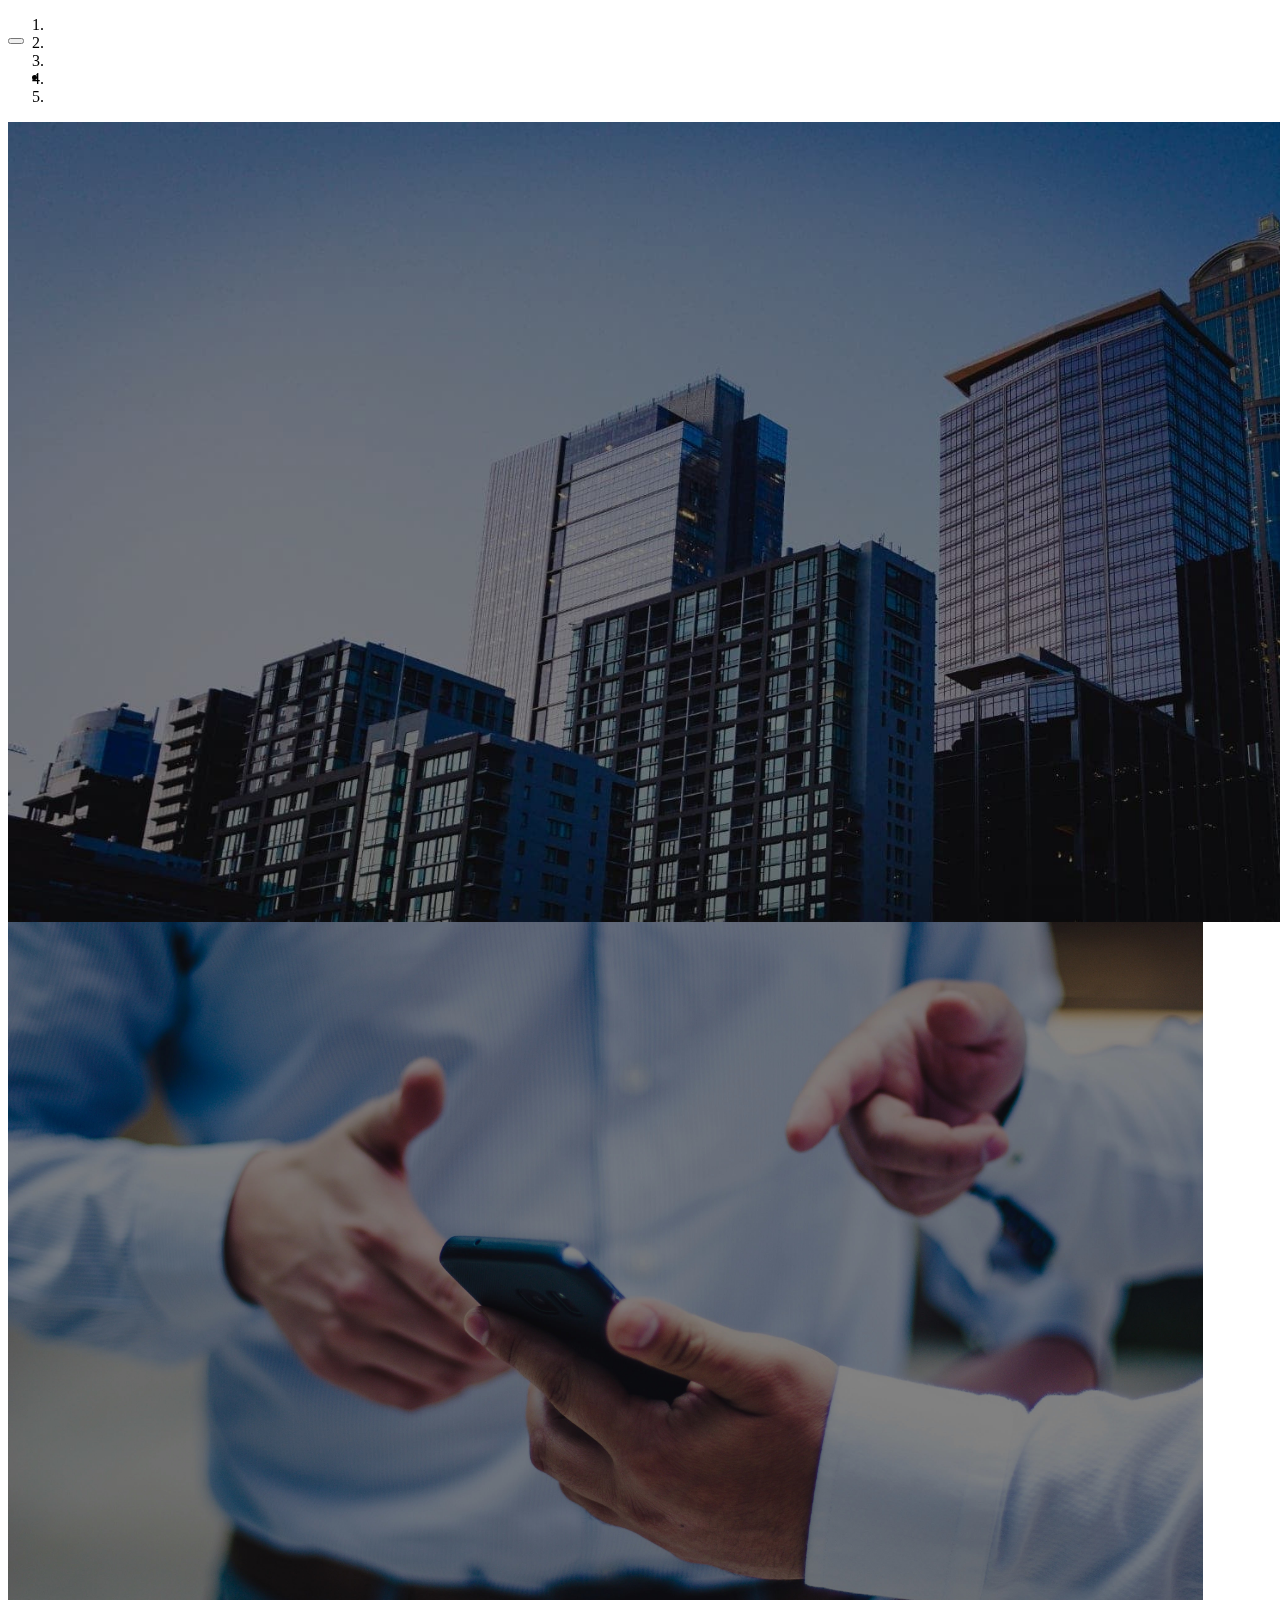
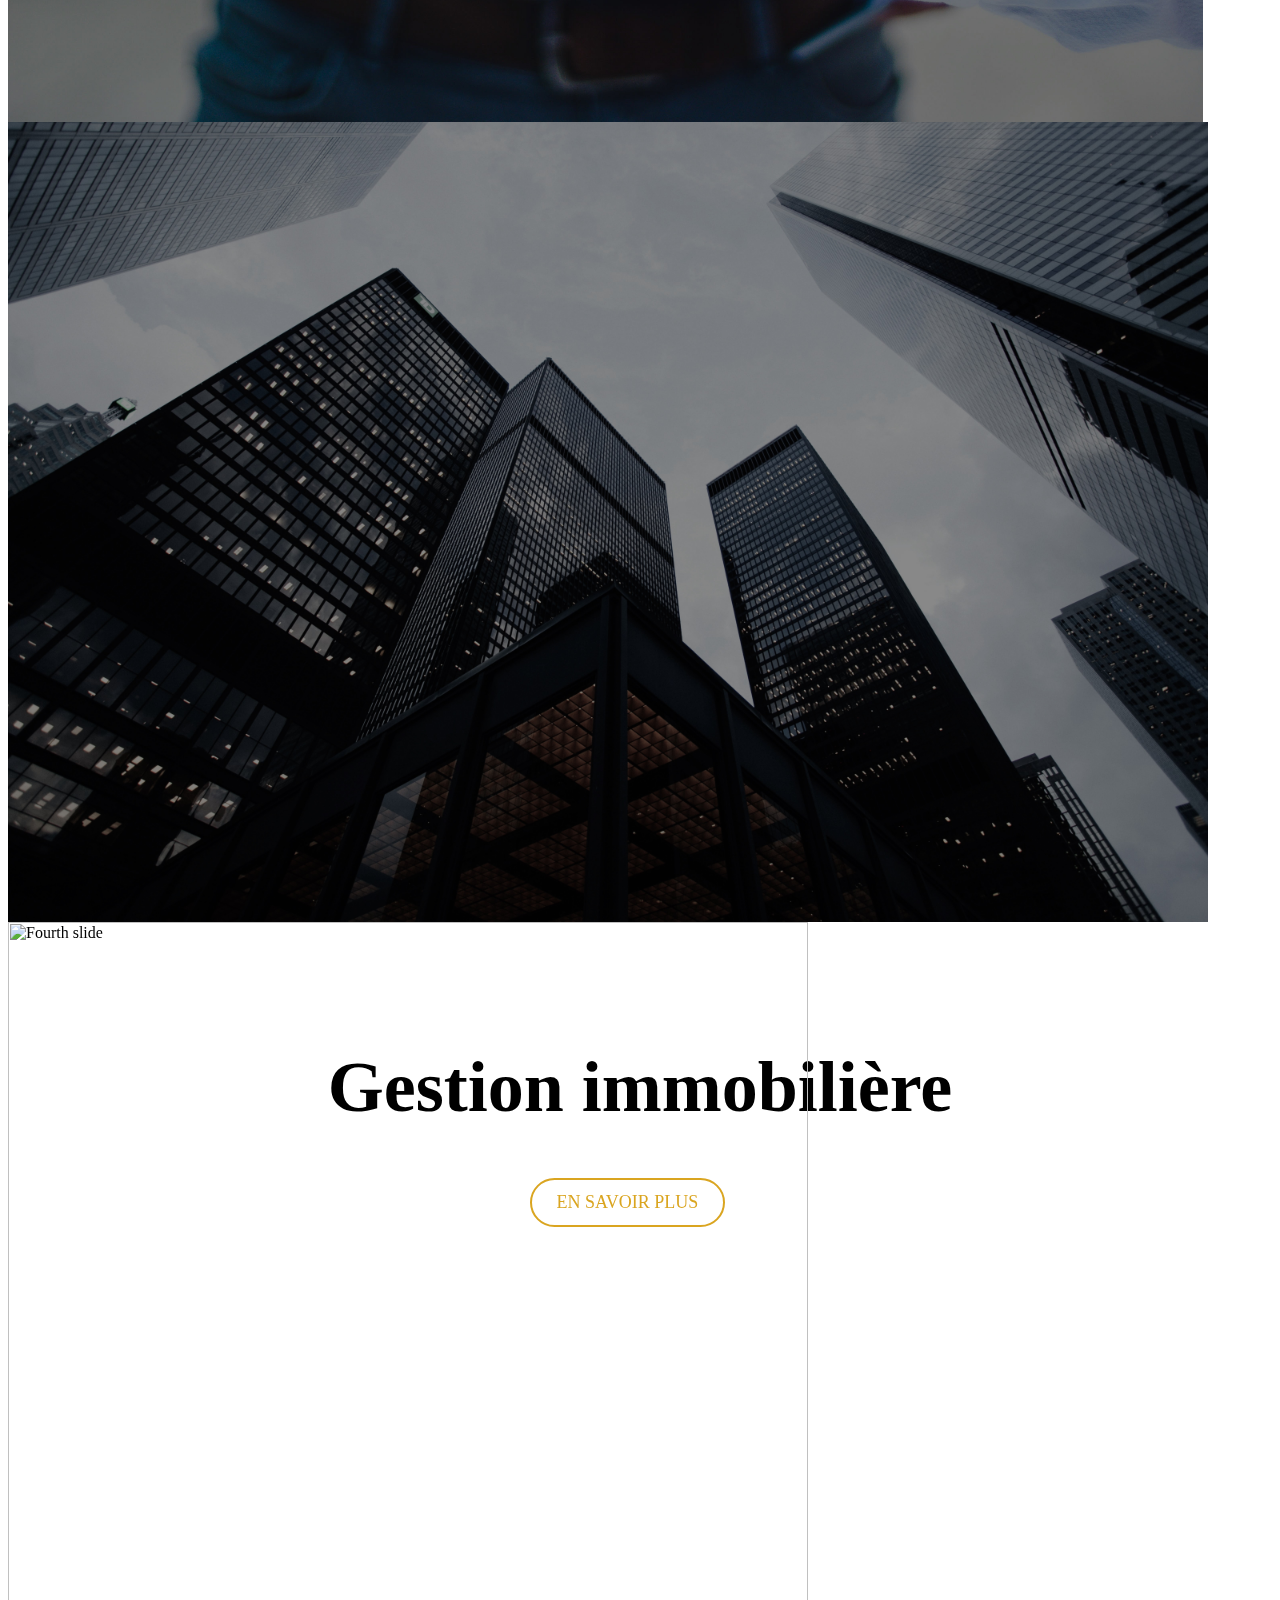
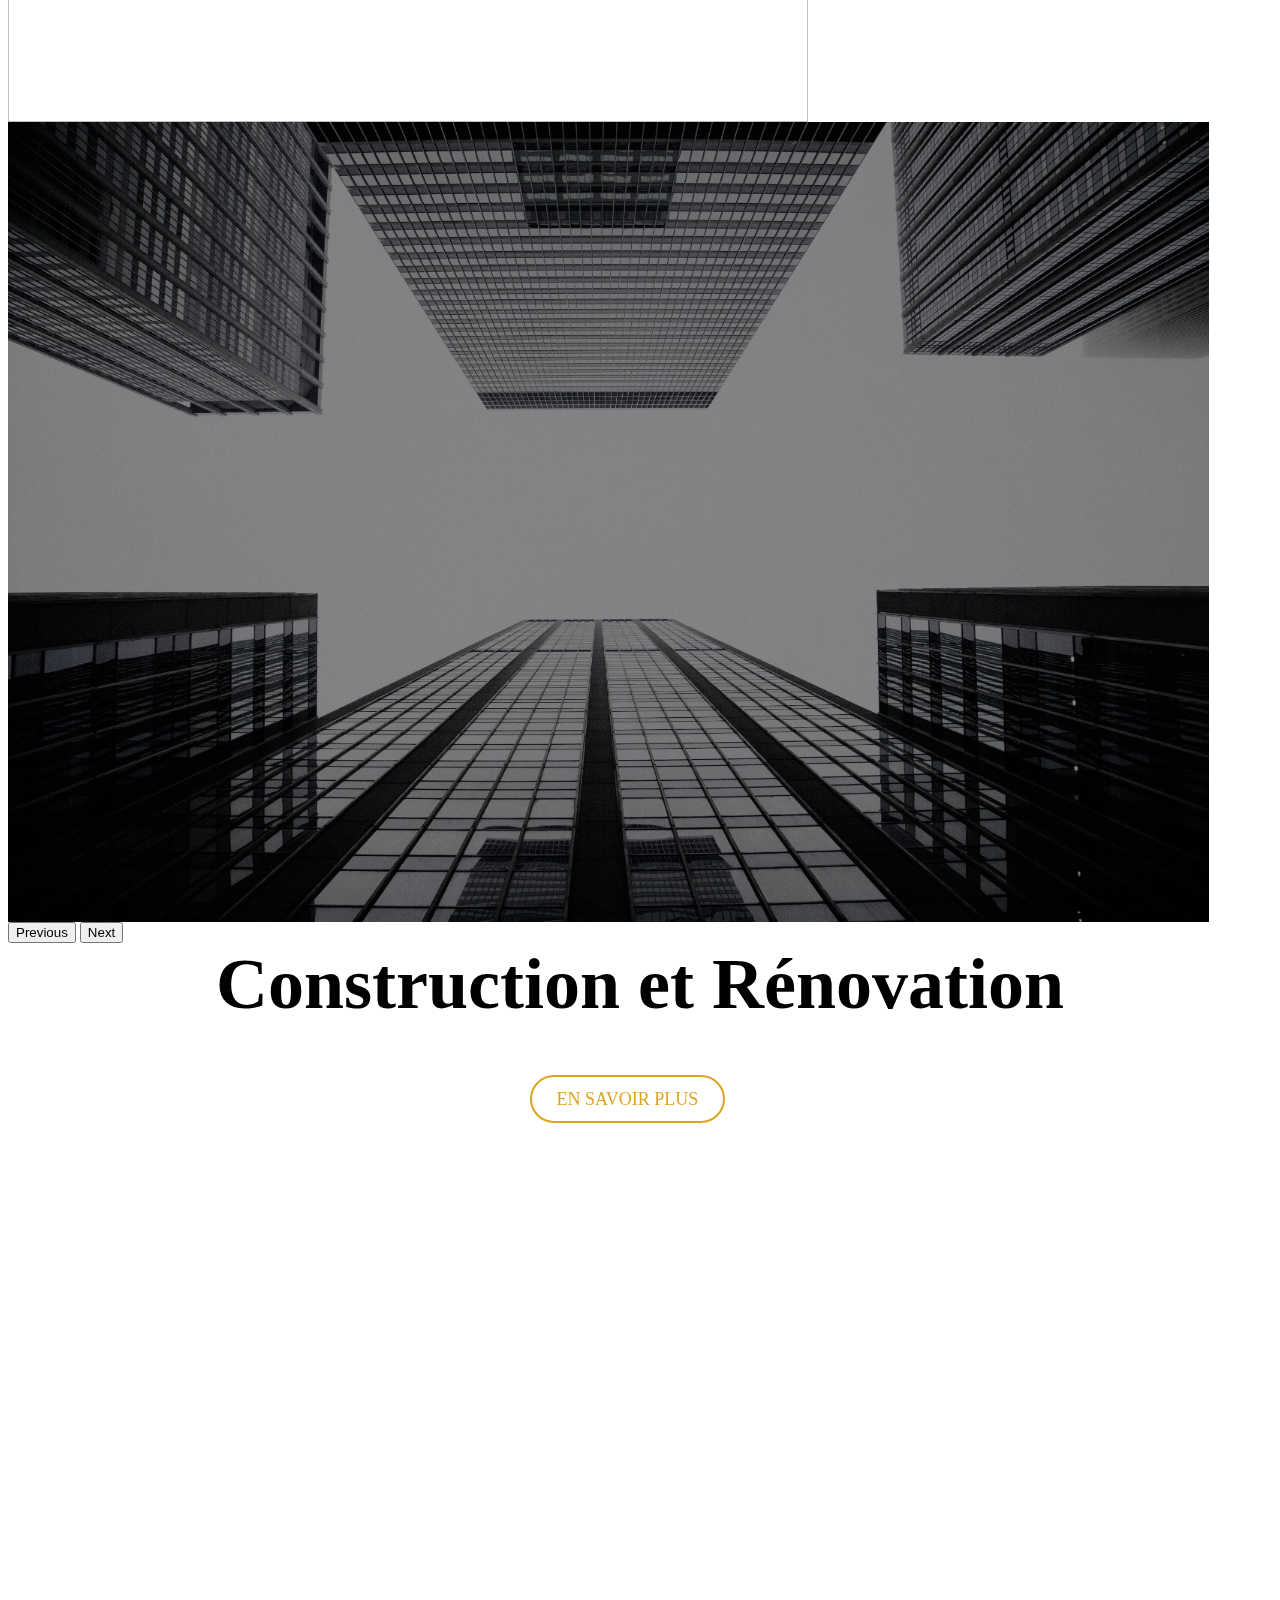
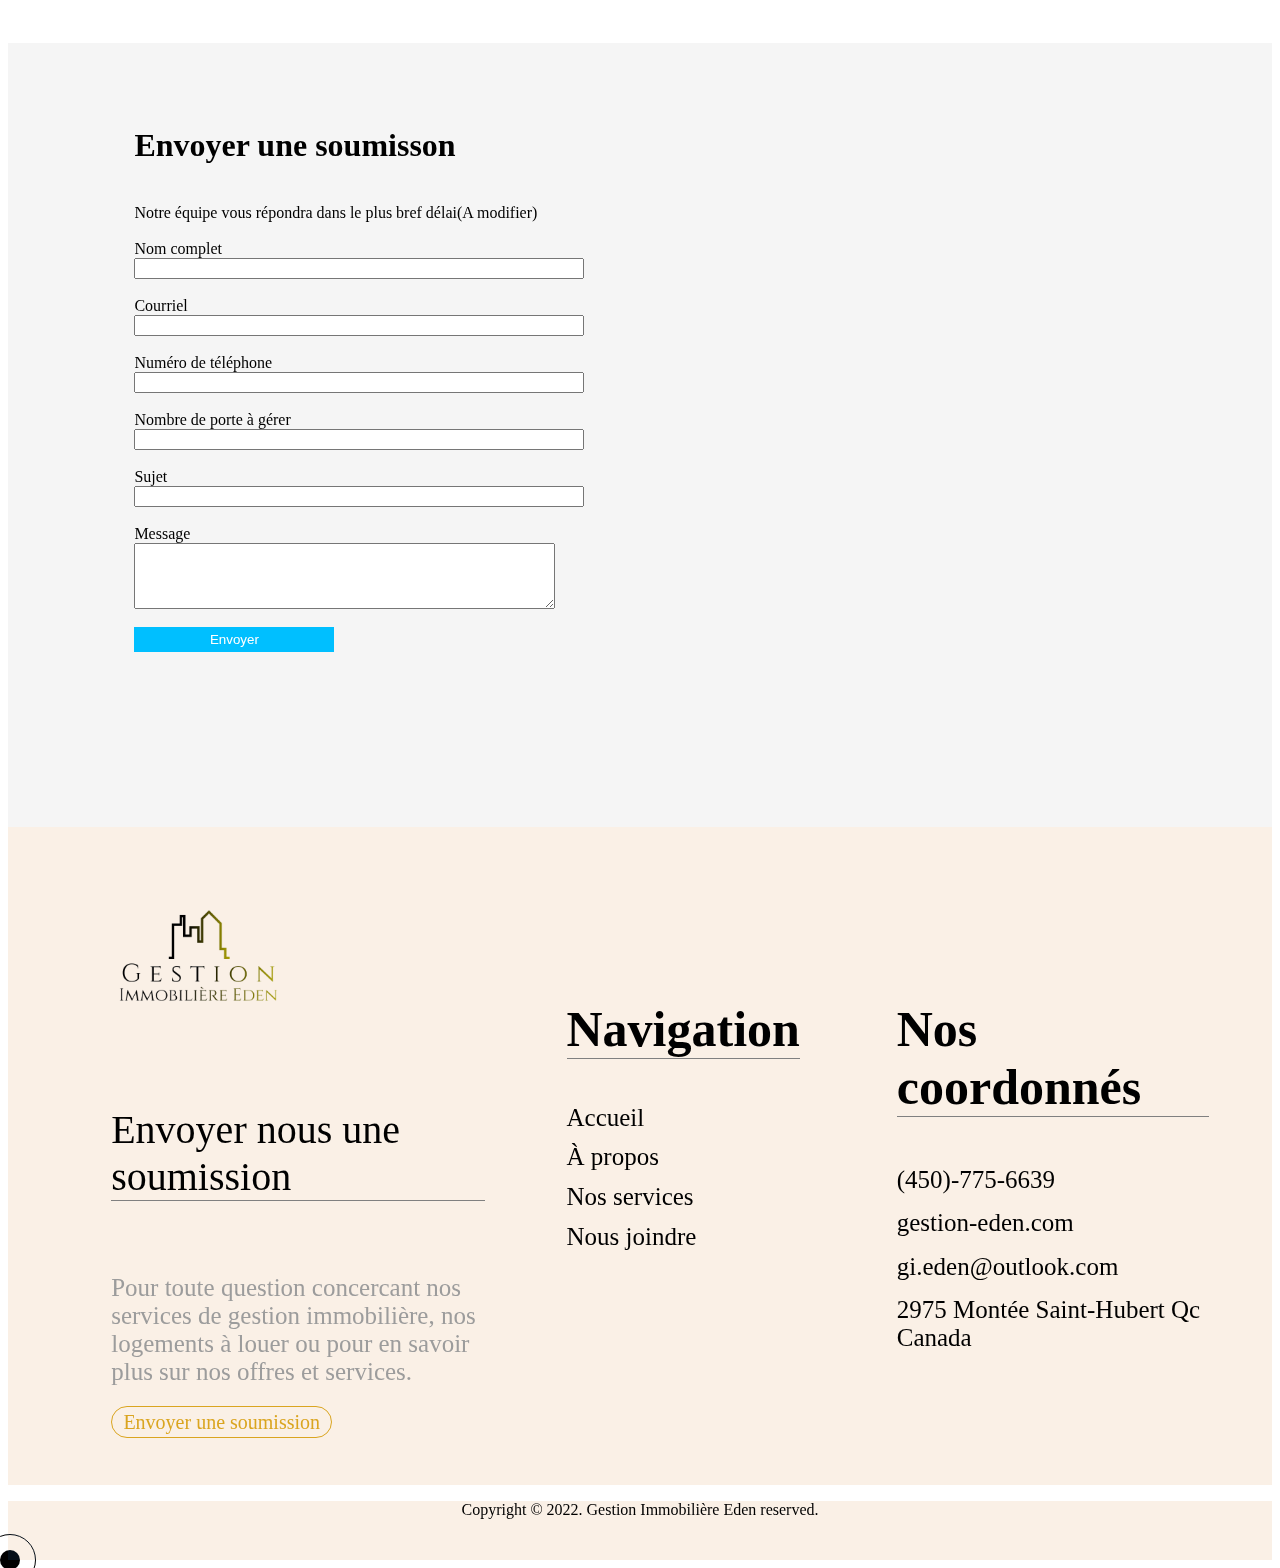
==== commit 43e264be: "go" ====
--- a/index.html
+++ b/index.html
@@ -34,13 +34,12 @@
                 </li>
                 <li class="nav-item">
                     <div class="dropdown">
-                        <button class="dropbtn" onclick="myFunction()"> Nos Services
+                        <button class="dropbtn" onclick="myFunction()"> Qui êtes-vous ?
                           <i class="fa fa-caret-down"></i>
                         </button>
                         <div class="dropdown-content" id="myDropdown">
-                          <a href="gestion.html">Gestion immobilière</a>
-                          <a href="courtage.html">Courtage immobilière</a>
-                          <a href="renovation.html">Construction et rénovation</a>
+                          <a href="gestion.html">Propriétaire</a>
+                          <a href="courtage.html">Locataire</a>
                         </div>
                     </div>
                 </li>
@@ -254,7 +253,7 @@
             <ul class="credit_col_1">
                 <li>
                     <a class="logo_img">
-                        <img src="logo.png"/>
+                        <img src="logo_1.png"/>
                     </a>
                 </li>
                 <li id="second_li">
@@ -319,8 +318,8 @@
                 <p>Copyright © 2022. Gestion Immobilière Eden reserved.</p>
         </div>
 
-
-
+        <div class="inner-cursor"></div>
+         <div class="outer-cursor"></div>
         <!--Scripts-->
         <!-- Ionic-Icons-->
         <script type="module" src="https://unpkg.com/ionicons@5.5.2/dist/ionicons/ionicons.esm.js"></script>
@@ -331,6 +330,7 @@
         <script src="https://cdn.jsdelivr.net/npm/bootstrap@5.1.3/dist/js/bootstrap.min.js"
                 integrity="sha384-QJHtvGhmr9XOIpI6YVutG+2QOK9T+ZnN4kzFN1RtK3zEFEIsxhlmWl5/YESvpZ13" crossorigin="anonymous"></script>
         <script type="module"  src="Scroll.js"></script>
+        <script type="module"  src="moveCursor.js"></script>
         <script>
             /* When the user clicks on the button,
             toggle between hiding and showing the dropdown content */
--- a/style.css
+++ b/style.css
@@ -4,6 +4,12 @@
 
 body{
     background: white;
+    cursor: none;
+
+}
+
+button:hover{
+    cursor: none;
 }
 
 
@@ -25,6 +31,7 @@
 
 .navbar-brand img{
     height: 225px;
+    mix-blend-mode: difference;
 }
 
 .navbar-brand{
@@ -34,6 +41,7 @@
 .mainNavbar a{
     color:white;
     font-size: 25px;
+    cursor: none;
 }
 
 .navbar-nav > li{
@@ -81,9 +89,10 @@
     float: left;
 }
 
+
 .dropbtn {
   cursor: pointer;
-  font-size: 25px;
+  font-size: 23px;
   border: none;
   outline: none;
   color: white;
@@ -123,6 +132,7 @@
 .dropdown-content a:hover {
   background-color: black;
   color: white;
+  cursor: pointer;
 }
 
 .show {
@@ -173,6 +183,15 @@
 
 .carousel-item{
     z-index: -2;
+}
+
+
+.carousel-control-next:hover{
+    cursor: none;
+}
+
+.carousel-control-prev:hover{
+    cursor: none;
 }
 
 
@@ -359,6 +378,50 @@
 .parallax {
   /* The image used */
   background-image: url("pascal-bernardon-d4lFeKCfBV4-unsplash.jpg");
+
+  /* Set a specific height */
+  min-height: 500px;
+
+  /* Create the parallax scrolling effect */
+  background-attachment: fixed;
+  background-position: center;
+  background-repeat: no-repeat;
+  background-size: cover;
+}
+
+.parallax_4 {
+  /* The image used */
+  background-image: url("ann-wallace-biepNX5n7r4-unsplash.jpg");
+
+  /* Set a specific height */
+  min-height: 500px;
+
+  /* Create the parallax scrolling effect */
+  background-attachment: fixed;
+  background-position: center;
+  background-repeat: no-repeat;
+  background-size: cover;
+}
+
+
+.parallax_5 {
+  /* The image used */
+  background-image: url("digital-marketing-agency-ntwrk-g39p1kDjvSY-unsplash.jpg");
+
+  /* Set a specific height */
+  min-height: 500px;
+
+  /* Create the parallax scrolling effect */
+  background-attachment: fixed;
+  background-position: center;
+  background-repeat: no-repeat;
+  background-size: cover;
+}
+
+
+.parallax_3 {
+  /* The image used */
+  background-image: url("andrew-welch-kwXby58kRSo-unsplash.jpg");
 
   /* Set a specific height */
   min-height: 500px;
@@ -674,7 +737,7 @@
     grid-row-end:2;
     grid-column-start: 1;
     grid-column-end: 2;
-    animation-delay: 2s;
+    animation-delay: 2.2s;
     opacity: 0;
 
 }
@@ -838,6 +901,7 @@
         float: none;
         width: 100%;
         text-align: center;
+        font-size: 30px;
     }
     .credit_col_1 li {
         padding-right: 0;
@@ -855,12 +919,14 @@
         float: none;
         width: 100%;
         text-align: center;
+        font-size: 20px;
     }
     .credit_col_3 {
         float: none;
         width: 100%;
         text-align: center;
         margin-left: 0;
+        font-size: 20px;
     }
     .credit {
         padding-bottom: 10%;
@@ -875,6 +941,25 @@
     .title{
         display: none;
     }
+
+    .Maintitle_measure{
+        display: none;
+    }
+
+    .keyword_list li h1{
+        font-size: 25px;
+    }
+
+    .keyword_list li{
+        font-size: 18px;
+    }
+
+    .keyword_list li img{
+        width:250px;
+        height: 250px;
+    }
+
+
     .header_description{
         display: block;
     }
@@ -894,7 +979,7 @@
     }
 
     .Keyword_container{
-        margin-top: 50%;
+        margin-top: 40%;
     }
 
     .soumission_item:nth-child(6){
@@ -904,6 +989,15 @@
     .soumission_item:nth-child(3){
         display: none;
     }
+
+    .credit_col_2 {
+        font-size: 20px;
+    }
+    .credit_col_3 {
+        font-size: 20px;
+    }
+
+
 }
 
 
@@ -1064,16 +1158,16 @@
 
 #about_nav{
     width: 100%;
-    margin-top: 25%;
+    margin-top: 10%;
     background: none;
-    color: white;
+    color:rgb(23, 39, 62); ;
 }
 
 #team_side_nav{
     list-style-type: none;
     display: flex;
     padding-left: 0;
-    margin-left: 15%;
+    margin-left: 25%;
 }
 
 #team_side_nav li{
@@ -1098,10 +1192,14 @@
     color: goldenrod;
 }
 
+#Equipe{
+    margin-top: 30%;
+    margin-left: 15%;
+}
+
 #about_content{
     /*padding-left: 20%;
     padding-right: 10%;*/
-    margin-top: 5%;
     font-size: 25px;
 }
 
@@ -1113,20 +1211,37 @@
 
 #Mission{
     padding-bottom: 5%;
-}
+    text-align: center;
+}
+
+#Mission h1{
+    text-align: center;
+}
+
 
 #Objectifs {
     padding-bottom: 5%;
 }
 
+#Objectifs h1{
+    text-align: center;
+}
+
+#Objectifs ul{
+    padding-left: 15%;
+}
+
+
 #Exploits{
     padding-bottom: 5%;
+    text-align: center;
 }
 
 #Member_list {
     display: flex;
     list-style-type: none;
     padding-left: 0;
+    margin-top: 5%;
 }
 
 #Member_list li {
@@ -1154,12 +1269,12 @@
 
 #Member_list li:nth-child(2) {
     /*animation: fade forwards 4s;*/
-    animation-delay: 1s;
+    animation-delay: 0.5s;
 }
 
 #Member_list li:nth-child(3) {
     /*animation: fade forwards 4s;*/
-    animation-delay: 2s;
+    animation-delay: 1s;
 }
 
 
@@ -1172,10 +1287,19 @@
 
 @media screen and (max-width: 1000px) {
     .team_background{
-        height: 400px;
+        height: 600px;
     }
     #about_nav{
+        margin-top: 10%;
+    }
+
+    #team_title{
+        margin-top: 35%;
+    }
+
+    #Equipe{
         margin-top: 40%;
+        margin-left: 5%;
     }
 
     #team_side_nav{
@@ -1183,7 +1307,6 @@
     }
 
     #about_content{
-        padding-left: 2%;
     }
 
     #Member_list {
@@ -1208,6 +1331,11 @@
     #Member_list li img {
         width: 250px;
         height: 400px;
+    }
+
+    #Exploits{
+        padding-left: 5%;
+        padding-right: 5%;
     }
 }
 
@@ -1458,6 +1586,42 @@
     }
 }
 
+/**Cursor**/
+
+.inner-cursor{
+    position: fixed;
+    left: 10px;
+    width: 20px;
+    height: 20px;
+    transform: translate(-50%,-50%);
+    background-color: #fff;
+    mix-blend-mode: difference;
+    border-radius: 50%;
+    pointer-events: none;
+    transition: width 0.5s, height 0.5s;
+
+}
+
+.inner-cursor.grow{
+    width: 40px;
+    height: 40px;
+    transition: width 0.5s, height 0.5s;
+}
+
+.outer-cursor{
+    position: fixed;
+    left: 10px;
+    width: 50px;
+    height: 50px;
+    transform:  translate(-50%, -50%);
+    border:  1px solid #fff;
+    mix-blend-mode: difference;
+    pointer-events: none;
+    transition: 0.0s;
+    border-radius: 50%;
+
+}
+
 
 
 
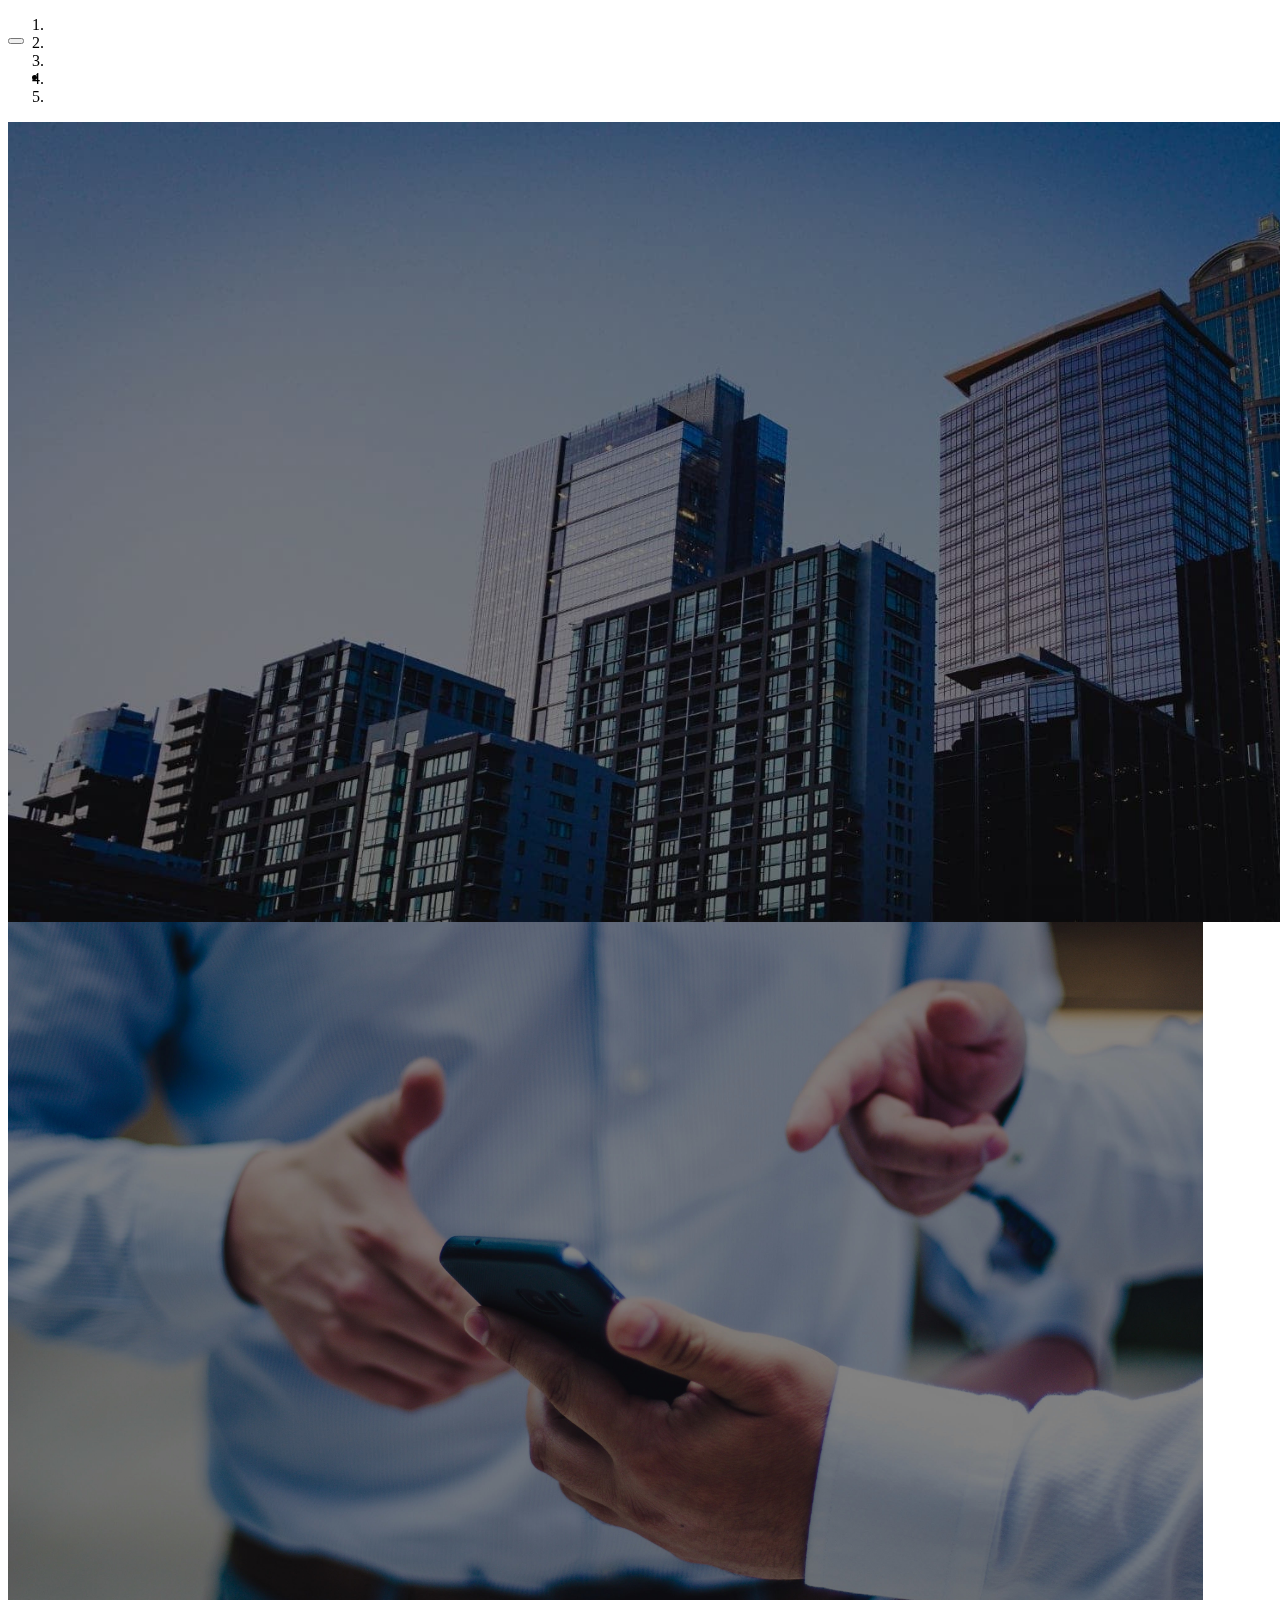
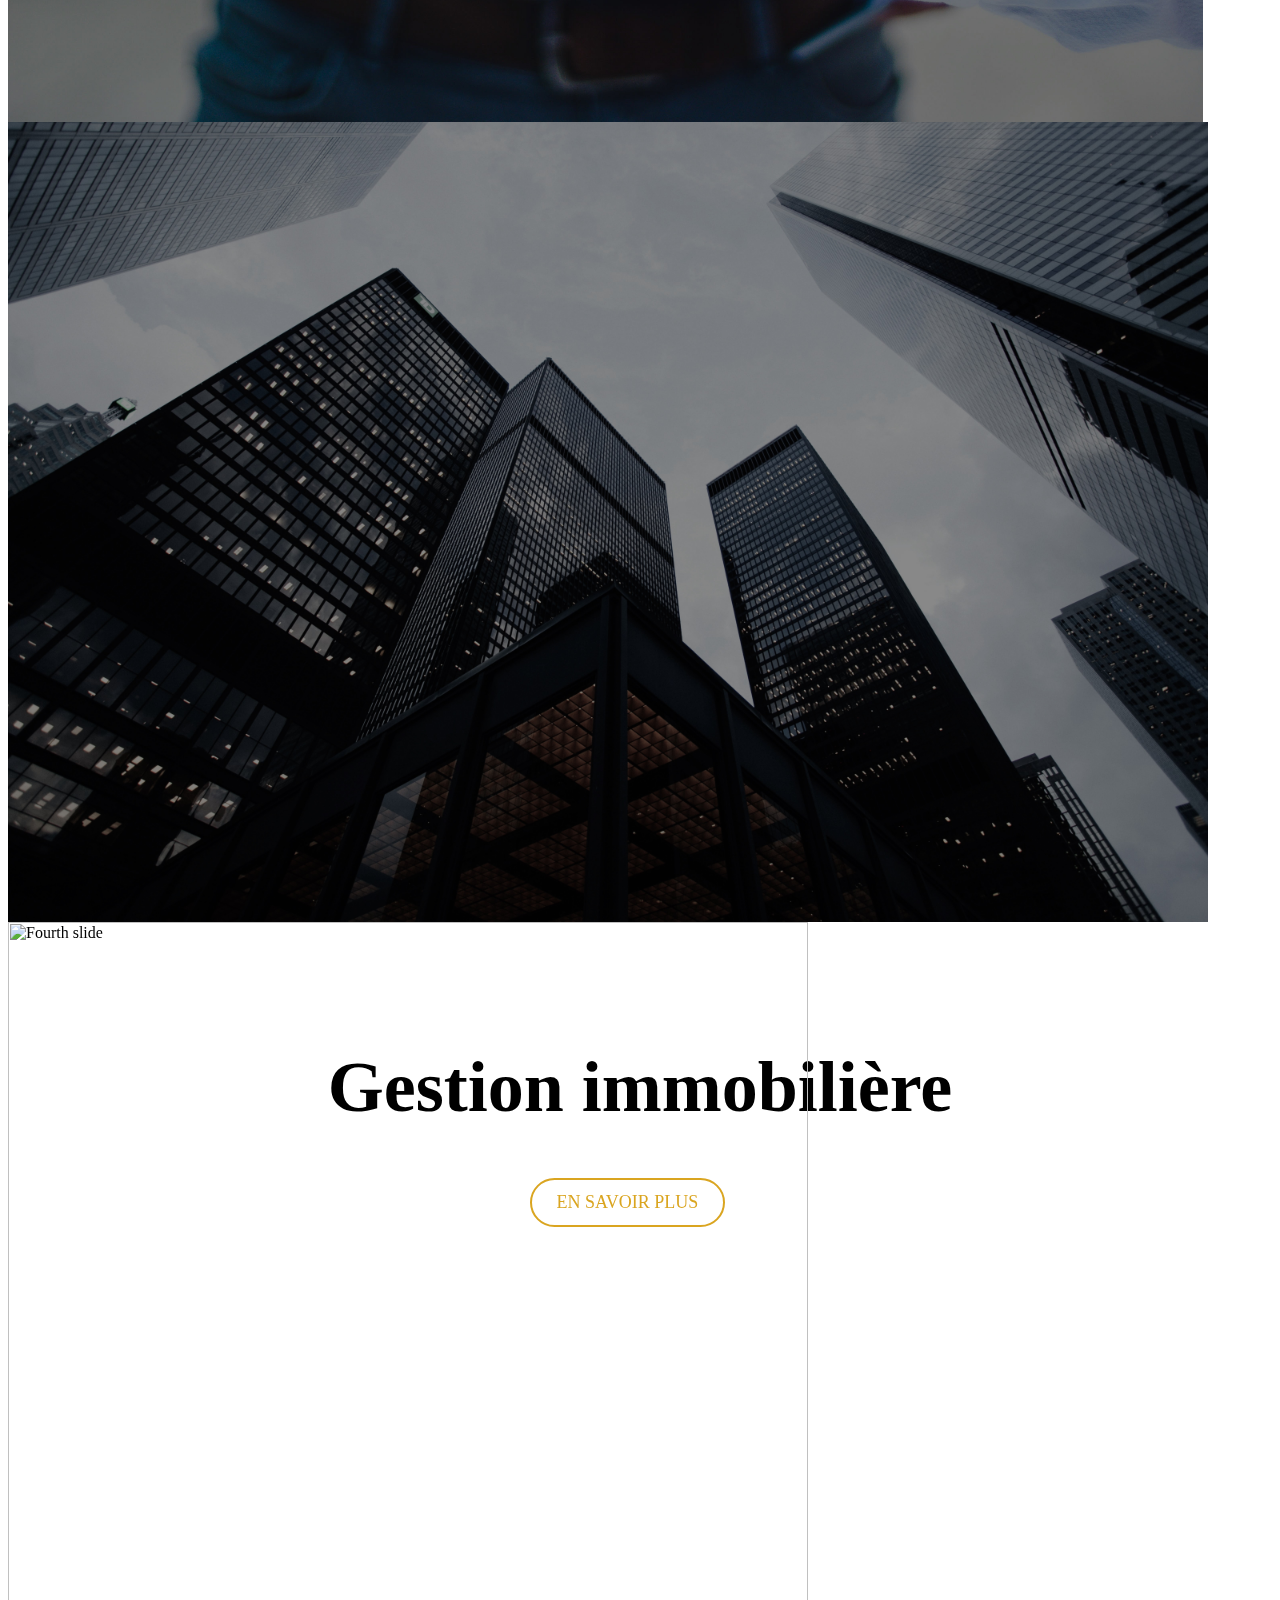
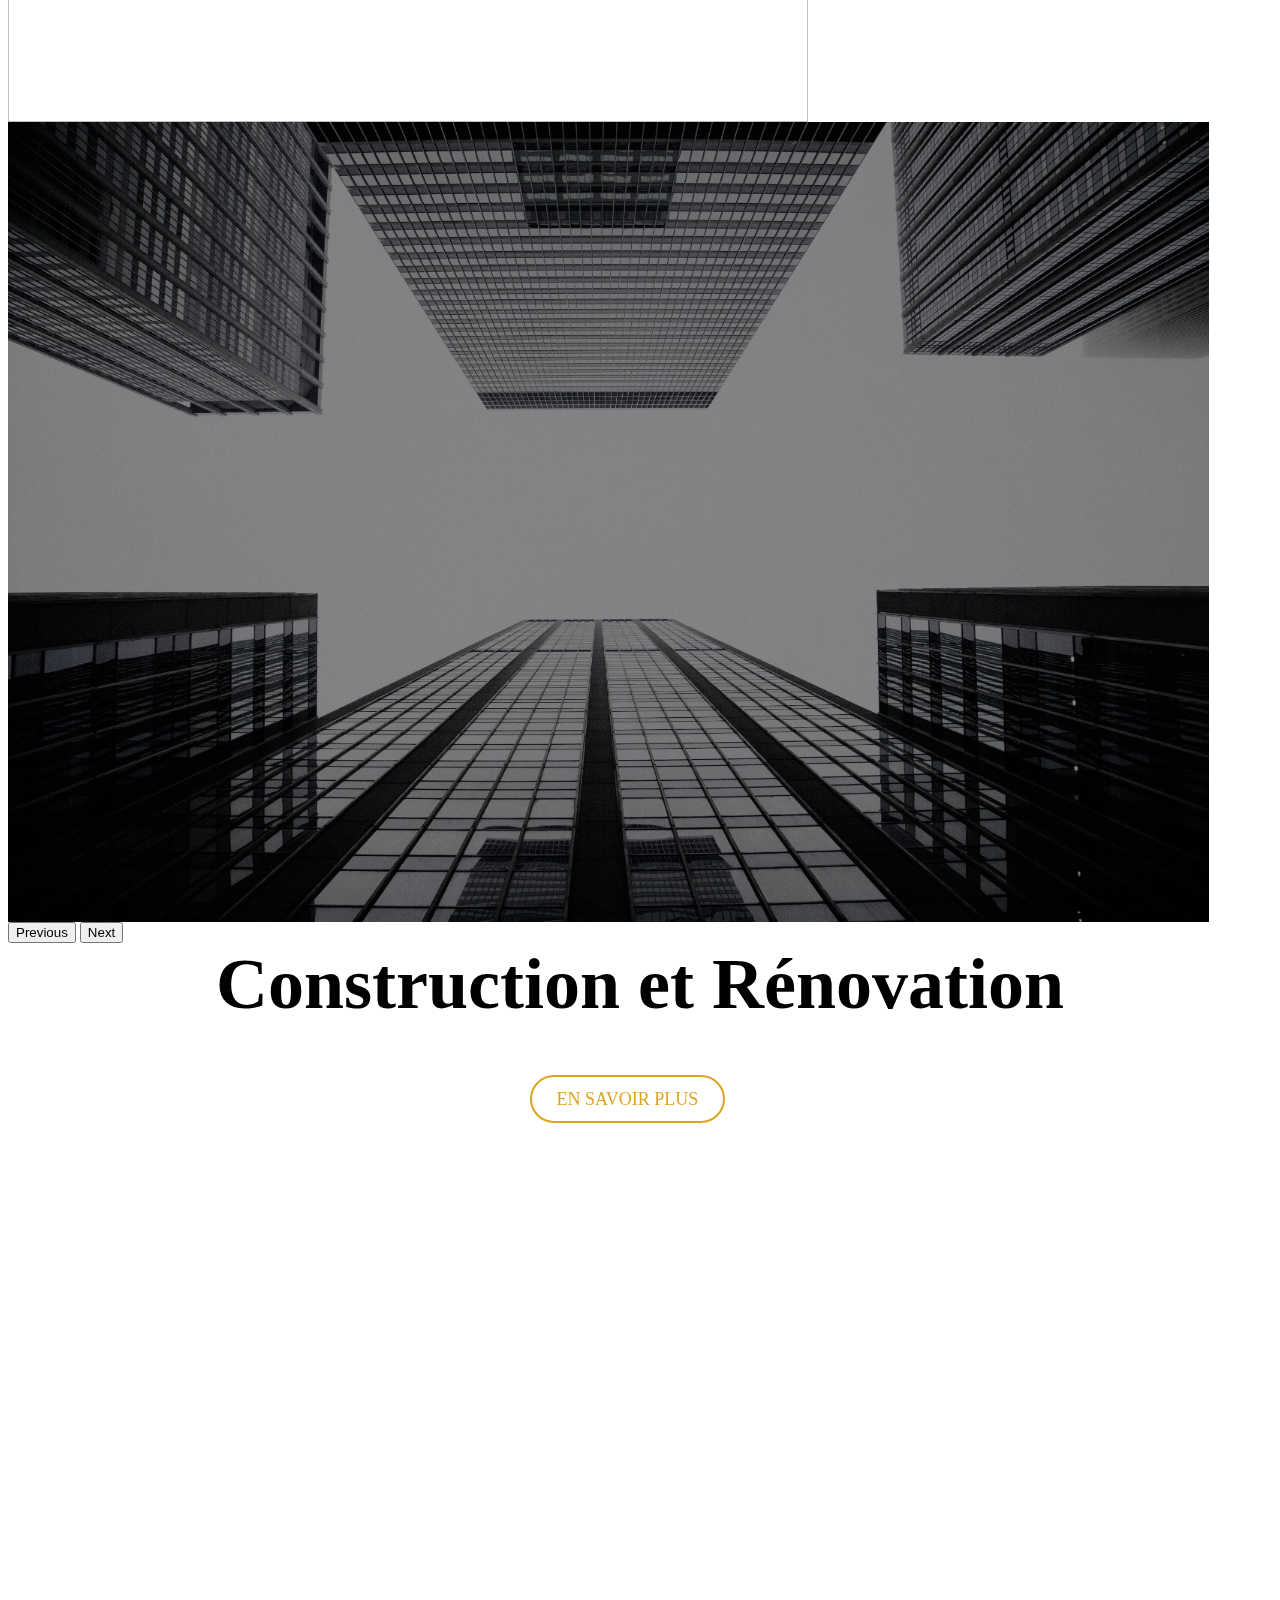
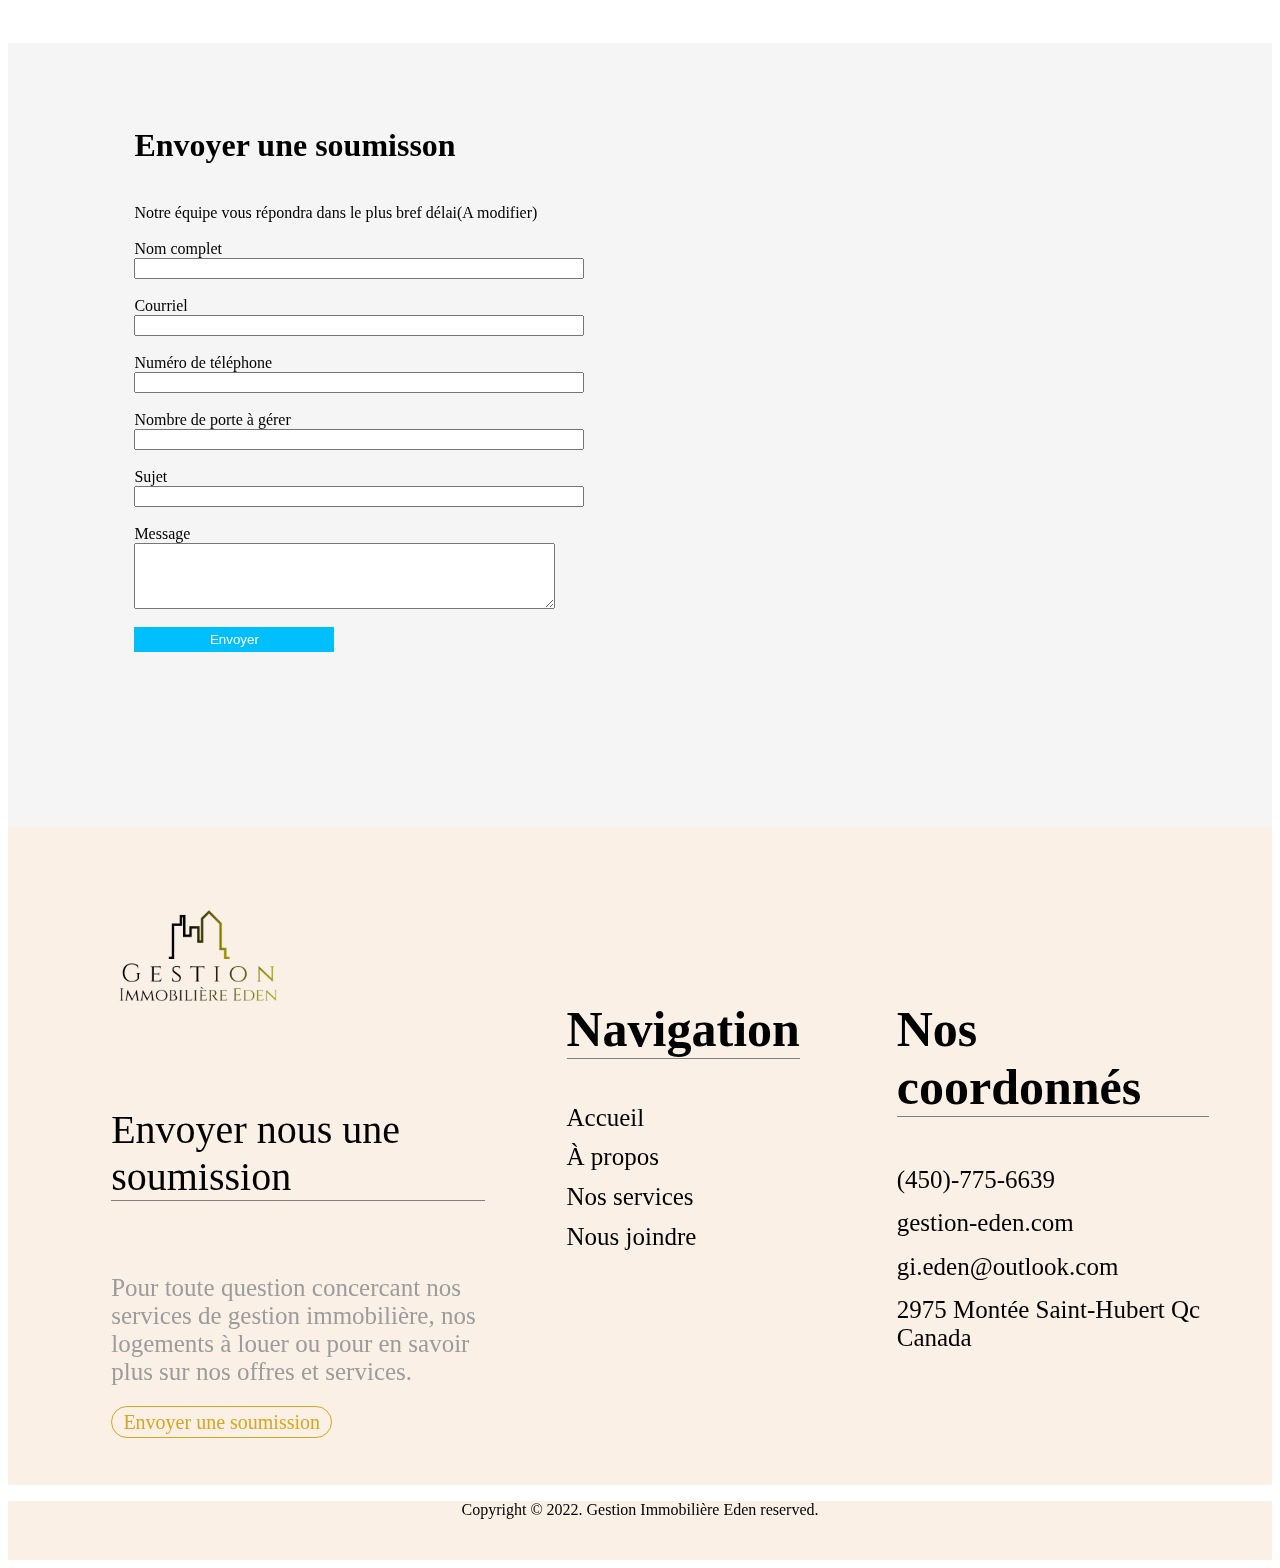
==== commit 500cb98a: "k" ====
--- a/index.html
+++ b/index.html
@@ -318,8 +318,7 @@
                 <p>Copyright © 2022. Gestion Immobilière Eden reserved.</p>
         </div>
 
-        <div class="inner-cursor"></div>
-         <div class="outer-cursor"></div>
+
         <!--Scripts-->
         <!-- Ionic-Icons-->
         <script type="module" src="https://unpkg.com/ionicons@5.5.2/dist/ionicons/ionicons.esm.js"></script>
--- a/style.css
+++ b/style.css
@@ -4,13 +4,11 @@
 
 body{
     background: white;
-    cursor: none;
-
-}
-
-button:hover{
-    cursor: none;
-}
+
+
+}
+
+
 
 
 
@@ -41,7 +39,7 @@
 .mainNavbar a{
     color:white;
     font-size: 25px;
-    cursor: none;
+
 }
 
 .navbar-nav > li{
@@ -187,11 +185,11 @@
 
 
 .carousel-control-next:hover{
-    cursor: none;
+
 }
 
 .carousel-control-prev:hover{
-    cursor: none;
+
 }
 
 
@@ -1625,6 +1623,8 @@
 
 
 
+
+
 /**Animation**/
 
 @keyframes comeFromLeft {
